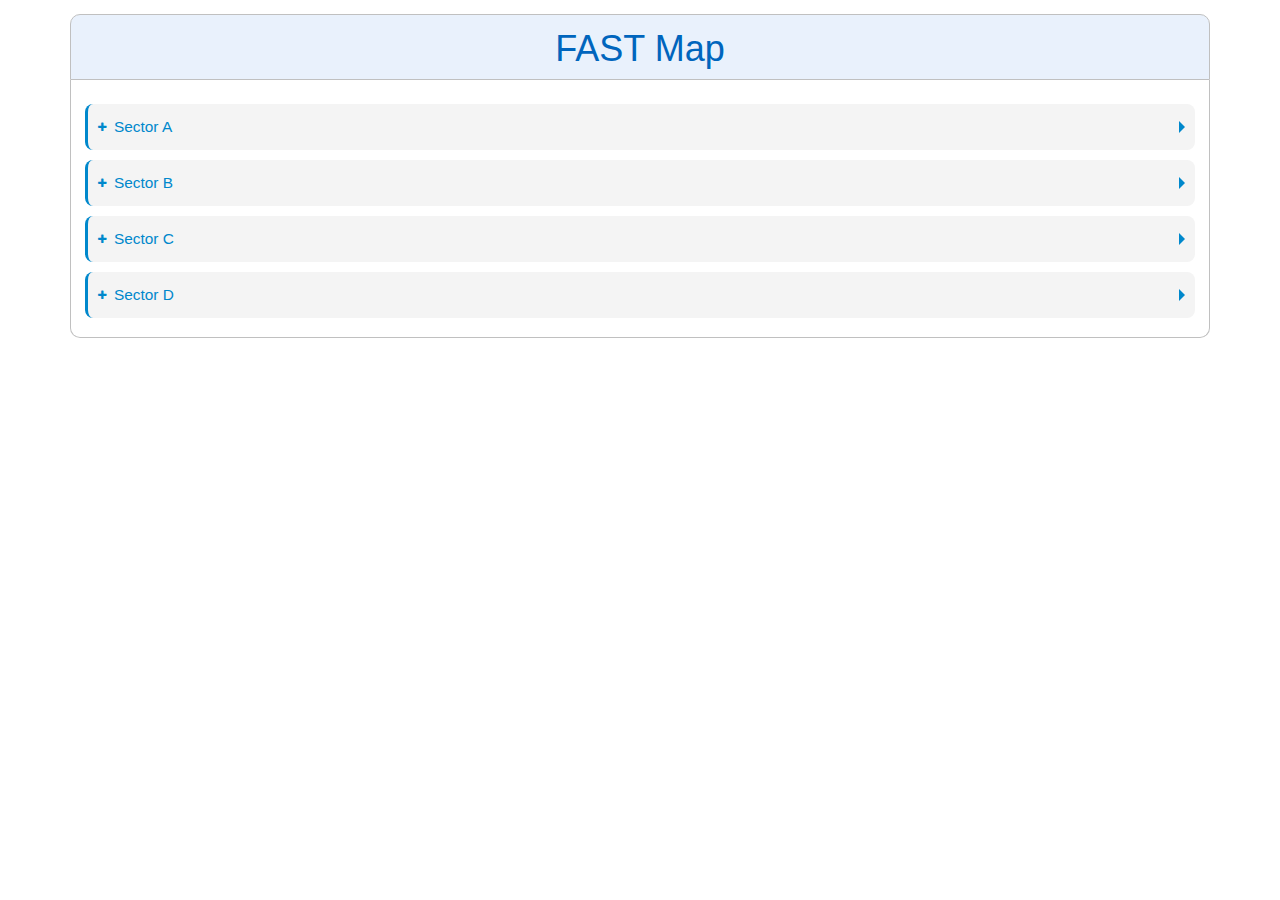
==== index.html @ 4dd38bc8 "Version 1 - Zoom & Pan with mouse only" ====
<!DOCTYPE html>
<html lang="en-GB">
<head>
<!--[if IE]>
    <meta http-equiv="X-UA-Compatible" content="IE=Edge">
<![endif]-->
<title>FAST Camposol Map</title>
<meta name="description" content="">
<meta name="keywords" content="">
<meta name="author" content="Brondic Gales">

<meta http-equiv="Content-Type" content="text/html;charset=UTF-8">
<meta name="viewport" content="width=device-width, initial-scale=1, maximum-scale=1">

<link rel="stylesheet" href="css/fonts/font-awesome/css/font-awesome.css">
<link href="css/custom.css" rel="stylesheet">

</head>

<body>
<div class="body">

<div role="main" class="main"><div class="container">
	<div class="row"><div class="col-md-12" style="text-align:center;"><div class="blue_top_cell"><h1>FAST Map</h1></div></div></div>
	<div class="row"><div class="col-md-12"><div class="toogle"><div class="white_bot_cell">
		<section class="toggle">
			<label>Sector A</label>
			<div class="toggle-content white_cell">
				<button class="btn btn-primary btn-lg" style="margin:0.25em;" onClick="storeData(1,0,'Alava');location.href='map.html';">Alava</button>
				<button class="btn btn-primary btn-lg" style="margin:0.25em;" onClick="storeData(1,1,'Albacete');location.href='map.html';">Albacete</button>
				<button class="btn btn-primary btn-lg" style="margin:0.25em;" onClick="storeData(1,2,'Alicante');location.href='map.html';">Alicante</button>
				<button class="btn btn-primary btn-lg" style="margin:0.25em;" onClick="storeData(1,3,'Almagro');location.href='map.html';">Almagro</button>
				<button class="btn btn-primary btn-lg" style="margin:0.25em;" onClick="storeData(1,4,'Almería');location.href='map.html';">Almería</button>
				<button class="btn btn-primary btn-lg" style="margin:0.25em;" onClick="storeData(1,5,'Andalucía');location.href='map.html';">Andalucía</button>
				<button class="btn btn-primary btn-lg" style="margin:0.25em;" onClick="storeData(1,6,'Ávila');location.href='map.html';">Ávila</button>
				<button class="btn btn-primary btn-lg" style="margin:0.25em;" onClick="storeData(1,7,'Badajoz');location.href='map.html';">Badajoz</button>
				<button class="btn btn-primary btn-lg" style="margin:0.25em;" onClick="storeData(1,8,'Barcelona');location.href='map.html';">Barcelona</button>
				<button class="btn btn-primary btn-lg" style="margin:0.25em;" onClick="storeData(1,9,'Bilbao');location.href='map.html';">Bilbao</button>
				<button class="btn btn-primary btn-lg" style="margin:0.25em;" onClick="storeData(1,10,'Burgos');location.href='map.html';">Burgos</button>
				<button class="btn btn-primary btn-lg" style="margin:0.25em;" onClick="storeData(1,11,'Cáceres');location.href='map.html';">Cáceres</button>
				<button class="btn btn-primary btn-lg" style="margin:0.25em;" onClick="storeData(1,12,'Cádiz');location.href='map.html';">Cádiz</button>
				<button class="btn btn-primary btn-lg" style="margin:0.25em;" onClick="storeData(1,13,'Castollon la Plana');location.href='map.html';">Castollon la Plana</button>
				<button class="btn btn-primary btn-lg" style="margin:0.25em;" onClick="storeData(1,14,'Cataluña');location.href='map.html';">Cataluña</button>
				<button class="btn btn-primary btn-lg" style="margin:0.25em;" onClick="storeData(1,15,'Ciudades Españolas');location.href='map.html';">Ciudades Españolas</button>
				<button class="btn btn-primary btn-lg" style="margin:0.25em;" onClick="storeData(1,16,'Córdoba');location.href='map.html';">Córdoba</button>
				<button class="btn btn-primary btn-lg" style="margin:0.25em;" onClick="storeData(1,17,'Cuenca');location.href='map.html';">Cuenca</button>
				<button class="btn btn-primary btn-lg" style="margin:0.25em;" onClick="storeData(1,18,'Galicia');location.href='map.html';">Galicia</button>
				<button class="btn btn-primary btn-lg" style="margin:0.25em;" onClick="storeData(1,19,'Gerona');location.href='map.html';">Gerona</button>
				<button class="btn btn-primary btn-lg" style="margin:0.25em;" onClick="storeData(1,20,'Granada');location.href='map.html';">Granada</button>
				<button class="btn btn-primary btn-lg" style="margin:0.25em;" onClick="storeData(1,21,'Guadalajara');location.href='map.html';">Guadalajara</button>
				<button class="btn btn-primary btn-lg" style="margin:0.25em;" onClick="storeData(1,22,'Huelva');location.href='map.html';">Huelva</button>
				<button class="btn btn-primary btn-lg" style="margin:0.25em;" onClick="storeData(1,23,'Huesca');location.href='map.html';">Huesca</button>
				<button class="btn btn-primary btn-lg" style="margin:0.25em;" onClick="storeData(1,24,'Jaén');location.href='map.html';">Jaén</button>
				<button class="btn btn-primary btn-lg" style="margin:0.25em;" onClick="storeData(1,25,'Jerez de Frontera');location.href='map.html';">Jerez de Frontera</button>
				<button class="btn btn-primary btn-lg" style="margin:0.25em;" onClick="storeData(1,26,'la Coruña');location.href='map.html';">la Coruña</button>
				<button class="btn btn-primary btn-lg" style="margin:0.25em;" onClick="storeData(1,27,'Lérida');location.href='map.html';">Lérida</button>
				<button class="btn btn-primary btn-lg" style="margin:0.25em;" onClick="storeData(1,28,'Logrono');location.href='map.html';">Logrono</button>
				<button class="btn btn-primary btn-lg" style="margin:0.25em;" onClick="storeData(1,29,'Lugo');location.href='map.html';">Lugo</button>
				<button class="btn btn-primary btn-lg" style="margin:0.25em;" onClick="storeData(1,30,'Madrid');location.href='map.html';">Madrid</button>
				<button class="btn btn-primary btn-lg" style="margin:0.25em;" onClick="storeData(1,31,'Málaga');location.href='map.html';">Málaga</button>
				<button class="btn btn-primary btn-lg" style="margin:0.25em;" onClick="storeData(1,32,'Merida');location.href='map.html';">Merida</button>
				<button class="btn btn-primary btn-lg" style="margin:0.25em;" onClick="storeData(1,33,'Orense');location.href='map.html';">Orense</button>
				<button class="btn btn-primary btn-lg" style="margin:0.25em;" onClick="storeData(1,34,'Pamplona');location.href='map.html';">Pamplona</button>
				<button class="btn btn-primary btn-lg" style="margin:0.25em;" onClick="storeData(1,35,'Pontevedra');location.href='map.html';">Pontevedra</button>
				<button class="btn btn-primary btn-lg" style="margin:0.25em;" onClick="storeData(1,36,'Saladillo');location.href='map.html';">Saladillo</button>
				<button class="btn btn-primary btn-lg" style="margin:0.25em;" onClick="storeData(1,37,'Salamanca');location.href='map.html';">Salamanca</button>
				<button class="btn btn-primary btn-lg" style="margin:0.25em;" onClick="storeData(1,38,'San Sebastián');location.href='map.html';">San Sebastián</button>
				<button class="btn btn-primary btn-lg" style="margin:0.25em;" onClick="storeData(1,39,'Santiago de Compostela');location.href='map.html';">Santiago de Compostela</button>
				<button class="btn btn-primary btn-lg" style="margin:0.25em;" onClick="storeData(1,40,'Segovia');location.href='map.html';">Segovia</button>
				<button class="btn btn-primary btn-lg" style="margin:0.25em;" onClick="storeData(1,41,'Sevilla');location.href='map.html';">Sevilla</button>
				<button class="btn btn-primary btn-lg" style="margin:0.25em;" onClick="storeData(1,42,'Soria');location.href='map.html';">Soria</button>
				<button class="btn btn-primary btn-lg" style="margin:0.25em;" onClick="storeData(1,43,'Tarancón');location.href='map.html';">Tarancón</button>
				<button class="btn btn-primary btn-lg" style="margin:0.25em;" onClick="storeData(1,44,'Tarragona');location.href='map.html';">Tarragona</button>
				<button class="btn btn-primary btn-lg" style="margin:0.25em;" onClick="storeData(1,45,'Teruel');location.href='map.html';">Teruel</button>
				<button class="btn btn-primary btn-lg" style="margin:0.25em;" onClick="storeData(1,46,'Toledo');location.href='map.html';">Toledo</button>
				<button class="btn btn-primary btn-lg" style="margin:0.25em;" onClick="storeData(1,47,'Trujillo');location.href='map.html';">Trujillo</button>
				<button class="btn btn-primary btn-lg" style="margin:0.25em;" onClick="storeData(1,48,'Valencia');location.href='map.html';">Valencia</button>
				<button class="btn btn-primary btn-lg" style="margin:0.25em;" onClick="storeData(1,49,'Valladolid');location.href='map.html';">Valladolid</button>
				<button class="btn btn-primary btn-lg" style="margin:0.25em;" onClick="storeData(1,50,'Vitoria');location.href='map.html';">Vitoria</button>
				<button class="btn btn-primary btn-lg" style="margin:0.25em;" onClick="storeData(1,51,'Zafra');location.href='map.html';">Zafra</button>
				<button class="btn btn-primary btn-lg" style="margin:0.25em;" onClick="storeData(1,52,'Zamora');location.href='map.html';">Zamora</button>
			</div>
		</section>
	
		<section class="toggle">
			<label>Sector B</label>
			<div class="toggle-content white_cell">
				<button class="btn btn-primary btn-lg" style="margin:0.25em;" onClick="storeData(2,0,'Abrucena');location.href='map.html';">Abrucena</button>
				<button class="btn btn-primary btn-lg" style="margin:0.25em;" onClick="storeData(2,1,'Adre');location.href='map.html';">Adre</button>
				<button class="btn btn-primary btn-lg" style="margin:0.25em;" onClick="storeData(2,2,'Albanchez');location.href='map.html';">Albanchez</button>
				<button class="btn btn-primary btn-lg" style="margin:0.25em;" onClick="storeData(2,3,'Albizia');location.href='map.html';">Albizia</button>
				<button class="btn btn-primary btn-lg" style="margin:0.25em;" onClick="storeData(2,4,'Albox');location.href='map.html';">Albox</button>
				<button class="btn btn-primary btn-lg" style="margin:0.25em;" onClick="storeData(2,5,'Alcolea');location.href='map.html';">Alcolea</button>
				<button class="btn btn-primary btn-lg" style="margin:0.25em;" onClick="storeData(2,6,'Alcontar');location.href='map.html';">Alcontar</button>
				<button class="btn btn-primary btn-lg" style="margin:0.25em;" onClick="storeData(2,7,'Alhabia');location.href='map.html';">Alhabia</button>
				<button class="btn btn-primary btn-lg" style="margin:0.25em;" onClick="storeData(2,8,'Alicun');location.href='map.html';">Alicun</button>
				<button class="btn btn-primary btn-lg" style="margin:0.25em;" onClick="storeData(2,9,'Antas');location.href='map.html';">Antas</button>
				<button class="btn btn-primary btn-lg" style="margin:0.25em;" onClick="storeData(2,10,'Arboleas');location.href='map.html';">Arboleas</button>
				<button class="btn btn-primary btn-lg" style="margin:0.25em;" onClick="storeData(2,11,'Avenida de los Covachos');location.href='map.html';">Avenida de los Covachos</button>
				<button class="btn btn-primary btn-lg" style="margin:0.25em;" onClick="storeData(2,12,'Bedar');location.href='map.html';">Bedar</button>
				<button class="btn btn-primary btn-lg" style="margin:0.25em;" onClick="storeData(2,13,'Berja');location.href='map.html';">Berja</button>
				<button class="btn btn-primary btn-lg" style="margin:0.25em;" onClick="storeData(2,14,'Cantoria');location.href='map.html';">Cantoria</button>
				<button class="btn btn-primary btn-lg" style="margin:0.25em;" onClick="storeData(2,15,'Cuervas de Almonzoia');location.href='map.html';">Cuervas de Almonzoia</button>
				<button class="btn btn-primary btn-lg" style="margin:0.25em;" onClick="storeData(2,16,'Cueva del Pelciego');location.href='map.html';">Cueva del Pelciego</button>
				<button class="btn btn-primary btn-lg" style="margin:0.25em;" onClick="storeData(2,17,'Cyclaman');location.href='map.html';">Cyclaman</button>
				<button class="btn btn-primary btn-lg" style="margin:0.25em;" onClick="storeData(2,18,'Ermita de Hornera');location.href='map.html';">Ermita de Hornera</button>
				<button class="btn btn-primary btn-lg" style="margin:0.25em;" onClick="storeData(2,19,'Ermita de la Penicas');location.href='map.html';">Ermita de la Penicas</button>
				<button class="btn btn-primary btn-lg" style="margin:0.25em;" onClick="storeData(2,20,'Finana');location.href='map.html';">Finana</button>
				<button class="btn btn-primary btn-lg" style="margin:0.25em;" onClick="storeData(2,21,'Fresno');location.href='map.html';">Fresno</button>
				<button class="btn btn-primary btn-lg" style="margin:0.25em;" onClick="storeData(2,22,'Helecho');location.href='map.html';">Helecho</button>
				<button class="btn btn-primary btn-lg" style="margin:0.25em;" onClick="storeData(2,23,'Jarra');location.href='map.html';">Jarra</button>
				<button class="btn btn-primary btn-lg" style="margin:0.25em;" onClick="storeData(2,24,'Lavanda');location.href='map.html';">Lavanda</button>
				<button class="btn btn-primary btn-lg" style="margin:0.25em;" onClick="storeData(2,25,'Punica');location.href='map.html';">Punica</button>
				<button class="btn btn-primary btn-lg" style="margin:0.25em;" onClick="storeData(2,26,'Sierra de la Torrecilla');location.href='map.html';">Sierra de la Torrecilla</button>
				<button class="btn btn-primary btn-lg" style="margin:0.25em;" onClick="storeData(2,27,'Tamariz');location.href='map.html';">Tamariz</button>
				<button class="btn btn-primary btn-lg" style="margin:0.25em;" onClick="storeData(2,28,'Travesia Ermita de Hornera');location.href='map.html';">Travesia Ermita de Hornera</button>
				<button class="btn btn-primary btn-lg" style="margin:0.25em;" onClick="storeData(2,29,'Virgen de la Cabeza');location.href='map.html';">Virgen de la Cabeza</button>
				<button class="btn btn-primary btn-lg" style="margin:0.25em;" onClick="storeData(2,30,'Virgen de la Labez');location.href='map.html';">Virgen de la Labez</button>
			</div>
		</section>
			
		<section class="toggle">
			<label>Sector C</label>
			<div class="toggle-content white_cell">
				<button class="btn btn-primary btn-lg" style="margin:0.25em;" onClick="storeData(3,0,'Avenida de los Covachos');location.href='map.html';">Avenida de los Covachos</button>
				<button class="btn btn-primary btn-lg" style="margin:0.25em;" onClick="storeData(3,1,'Albaida');location.href='map.html';">Albaida</button>
				<button class="btn btn-primary btn-lg" style="margin:0.25em;" onClick="storeData(3,2,'Alcala la Real');location.href='map.html';">Alcala la Real</button>
				<button class="btn btn-primary btn-lg" style="margin:0.25em;" onClick="storeData(3,3,'Alcaudete');location.href='map.html';">Alcaudete</button>
				<button class="btn btn-primary btn-lg" style="margin:0.25em;" onClick="storeData(3,4,'Aljibe');location.href='map.html';">Aljibe</button>
				<button class="btn btn-primary btn-lg" style="margin:0.25em;" onClick="storeData(3,5,'Alobe');location.href='map.html';">Alobe</button>
				<button class="btn btn-primary btn-lg" style="margin:0.25em;" onClick="storeData(3,6,'Andujar');location.href='map.html';">Andujar</button>
				<button class="btn btn-primary btn-lg" style="margin:0.25em;" onClick="storeData(3,7,'Aralia');location.href='map.html';">Aralia</button>
				<button class="btn btn-primary btn-lg" style="margin:0.25em;" onClick="storeData(3,8,'Araucarias');location.href='map.html';">Araucarias</button>
				<button class="btn btn-primary btn-lg" style="margin:0.25em;" onClick="storeData(3,9,'Arjona');location.href='map.html';">Arjona</button>
				<button class="btn btn-primary btn-lg" style="margin:0.25em;" onClick="storeData(3,10,'Aspilla');location.href='map.html';">Aspilla</button>
				<button class="btn btn-primary btn-lg" style="margin:0.25em;" onClick="storeData(3,11,'Azaleas');location.href='map.html';">Azaleas</button>
				<button class="btn btn-primary btn-lg" style="margin:0.25em;" onClick="storeData(3,12,'Baeza');location.href='map.html';">Baeza</button>
				<button class="btn btn-primary btn-lg" style="margin:0.25em;" onClick="storeData(3,13,'Bailen');location.href='map.html';">Bailen</button>
				<button class="btn btn-primary btn-lg" style="margin:0.25em;" onClick="storeData(3,14,'Beas del Segura');location.href='map.html';">Beas del Segura</button>
				<button class="btn btn-primary btn-lg" style="margin:0.25em;" onClick="storeData(3,15,'Begijar');location.href='map.html';">Begijar</button>
				<button class="btn btn-primary btn-lg" style="margin:0.25em;" onClick="storeData(3,16,'Bugambilla');location.href='map.html';">Bugambilla</button>
				<button class="btn btn-primary btn-lg" style="margin:0.25em;" onClick="storeData(3,17,'Castillo de San Juan');location.href='map.html';">Castillo de San Juan</button>
				<button class="btn btn-primary btn-lg" style="margin:0.25em;" onClick="storeData(3,18,'Castillo Mayorazgo Ascoy');location.href='map.html';">Castillo Mayorazgo Ascoy</button>
				<button class="btn btn-primary btn-lg" style="margin:0.25em;" onClick="storeData(3,19,'Cazoria');location.href='map.html';">Cazoria</button>
				<button class="btn btn-primary btn-lg" style="margin:0.25em;" onClick="storeData(3,20,'Chiclana');location.href='map.html';">Chiclana</button>
				<button class="btn btn-primary btn-lg" style="margin:0.25em;" onClick="storeData(3,21,'Embalse del Judio');location.href='map.html';">Embalse del Judio</button>
				<button class="btn btn-primary btn-lg" style="margin:0.25em;" onClick="storeData(3,22,'Frailes');location.href='map.html';">Frailes</button>
				<button class="btn btn-primary btn-lg" style="margin:0.25em;" onClick="storeData(3,23,'Huesa');location.href='map.html';">Huesa</button>
				<button class="btn btn-primary btn-lg" style="margin:0.25em;" onClick="storeData(3,24,'Ibiscum');location.href='map.html';">Ibiscum</button>
				<button class="btn btn-primary btn-lg" style="margin:0.25em;" onClick="storeData(3,25,'Jimena');location.href='map.html';">Jimena</button>
				<button class="btn btn-primary btn-lg" style="margin:0.25em;" onClick="storeData(3,26,'Jodar');location.href='map.html';">Jodar</button>
				<button class="btn btn-primary btn-lg" style="margin:0.25em;" onClick="storeData(3,27,'La Carolina');location.href='map.html';">La Carolina</button>
				<button class="btn btn-primary btn-lg" style="margin:0.25em;" onClick="storeData(3,28,'Lava');location.href='map.html';">Lava</button>
				<button class="btn btn-primary btn-lg" style="margin:0.25em;" onClick="storeData(3,29,'Lopera');location.href='map.html';">Lopera</button>
				<button class="btn btn-primary btn-lg" style="margin:0.25em;" onClick="storeData(3,30,'lris');location.href='map.html';">lris</button>
				<button class="btn btn-primary btn-lg" style="margin:0.25em;" onClick="storeData(3,31,'Martos');location.href='map.html';">Martos</button>
				<button class="btn btn-primary btn-lg" style="margin:0.25em;" onClick="storeData(3,32,'Pozo Alcon');location.href='map.html';">Pozo Alcon</button>
				<button class="btn btn-primary btn-lg" style="margin:0.25em;" onClick="storeData(3,33,'Puerto Lumbreas');location.href='map.html';">Puerto Lumbreas</button>
				<button class="btn btn-primary btn-lg" style="margin:0.25em;" onClick="storeData(3,34,'Quesada');location.href='map.html';">Quesada</button>
				<button class="btn btn-primary btn-lg" style="margin:0.25em;" onClick="storeData(3,35,'Retama');location.href='map.html';">Retama</button>
				<button class="btn btn-primary btn-lg" style="margin:0.25em;" onClick="storeData(3,36,'Santuario De La Fuensanta');location.href='map.html';">Santuario De La Fuensanta</button>
				<button class="btn btn-primary btn-lg" style="margin:0.25em;" onClick="storeData(3,37,'Siles');location.href='map.html';">Siles</button>
				<button class="btn btn-primary btn-lg" style="margin:0.25em;" onClick="storeData(3,38,'Ubeda');location.href='map.html';">Ubeda</button>
				<button class="btn btn-primary btn-lg" style="margin:0.25em;" onClick="storeData(3,39,'Yuca');location.href='map.html';">Yuca</button>
			</div>
		</section>

		<section class="toggle">
			<label>Sector D</label>
			<div class="toggle-content">
				<button class="btn btn-primary btn-lg" style="margin:0.25em;" onClick="storeData(4,0,'Avenida de los Covachos');location.href='map.html';">Avenida de los Covachos</button>
				<button class="btn btn-primary btn-lg" style="margin:0.25em;" onClick="storeData(4,1,'Abeduies');location.href='map.html';">Abeduies</button>
				<button class="btn btn-primary btn-lg" style="margin:0.25em;" onClick="storeData(4,2,'Acebos');location.href='map.html';">Acebos</button>
				<button class="btn btn-primary btn-lg" style="margin:0.25em;" onClick="storeData(4,3,'Ajedreas');location.href='map.html';">Ajedreas</button>
				<button class="btn btn-primary btn-lg" style="margin:0.25em;" onClick="storeData(4,4,'Albolot');location.href='map.html';">Albolot</button>
				<button class="btn btn-primary btn-lg" style="margin:0.25em;" onClick="storeData(4,5,'Alcivaras');location.href='map.html';">Alcivaras</button>
				<button class="btn btn-primary btn-lg" style="margin:0.25em;" onClick="storeData(4,6,'Alhendin');location.href='map.html';">Alhendin</button>
				<button class="btn btn-primary btn-lg" style="margin:0.25em;" onClick="storeData(4,7,'Alibunol');location.href='map.html';">Alibunol</button>
				<button class="btn btn-primary btn-lg" style="margin:0.25em;" onClick="storeData(4,8,'Armilla');location.href='map.html';">Armilla</button>
				<button class="btn btn-primary btn-lg" style="margin:0.25em;" onClick="storeData(4,9,'Atarfe');location.href='map.html';">Atarfe</button>
				<button class="btn btn-primary btn-lg" style="margin:0.25em;" onClick="storeData(4,10,'Babinas');location.href='map.html';">Babinas</button>
				<button class="btn btn-primary btn-lg" style="margin:0.25em;" onClick="storeData(4,11,'Baza');location.href='map.html';">Baza</button>
				<button class="btn btn-primary btn-lg" style="margin:0.25em;" onClick="storeData(4,12,'Benalua');location.href='map.html';">Benalua</button>
				<button class="btn btn-primary btn-lg" style="margin:0.25em;" onClick="storeData(4,13,'Berchules');location.href='map.html';">Berchules</button>
				<button class="btn btn-primary btn-lg" style="margin:0.25em;" onClick="storeData(4,14,'Brencas de Sicilia');location.href='map.html';">Brencas de Sicilia</button>
				<button class="btn btn-primary btn-lg" style="margin:0.25em;" onClick="storeData(4,15,'Bubion');location.href='map.html';">Bubion</button>
				<button class="btn btn-primary btn-lg" style="margin:0.25em;" onClick="storeData(4,16,'Buguistap');location.href='map.html';">Buguistap</button>
				<button class="btn btn-primary btn-lg" style="margin:0.25em;" onClick="storeData(4,17,'Cadiar');location.href='map.html';">Cadiar</button>
				<button class="btn btn-primary btn-lg" style="margin:0.25em;" onClick="storeData(4,18,'Calahonda');location.href='map.html';">Calahonda</button>
				<button class="btn btn-primary btn-lg" style="margin:0.25em;" onClick="storeData(4,19,'Canar');location.href='map.html';">Canar</button>
				<button class="btn btn-primary btn-lg" style="margin:0.25em;" onClick="storeData(4,20,'Caniles');location.href='map.html';">Caniles</button>
				<button class="btn btn-primary btn-lg" style="margin:0.25em;" onClick="storeData(4,21,'Capileira');location.href='map.html';">Capileira</button>
				<button class="btn btn-primary btn-lg" style="margin:0.25em;" onClick="storeData(4,22,'Castril');location.href='map.html';">Castril</button>
				<button class="btn btn-primary btn-lg" style="margin:0.25em;" onClick="storeData(4,23,'Cortes');location.href='map.html';">Cortes</button>
				<button class="btn btn-primary btn-lg" style="margin:0.25em;" onClick="storeData(4,24,'Cullar');location.href='map.html';">Cullar</button>
				<button class="btn btn-primary btn-lg" style="margin:0.25em;" onClick="storeData(4,25,'Darro');location.href='map.html';">Darro</button>
				<button class="btn btn-primary btn-lg" style="margin:0.25em;" onClick="storeData(4,26,'Diezma');location.href='map.html';">Diezma</button>
				<button class="btn btn-primary btn-lg" style="margin:0.25em;" onClick="storeData(4,27,'Durcal');location.href='map.html';">Durcal</button>
				<button class="btn btn-primary btn-lg" style="margin:0.25em;" onClick="storeData(4,28,'Esparraquera');location.href='map.html';">Esparraquera</button>
				<button class="btn btn-primary btn-lg" style="margin:0.25em;" onClick="storeData(4,29,'Fonelar');location.href='map.html';">Fonelar</button>
				<button class="btn btn-primary btn-lg" style="margin:0.25em;" onClick="storeData(4,30,'Frangulas');location.href='map.html';">Frangulas</button>
				<button class="btn btn-primary btn-lg" style="margin:0.25em;" onClick="storeData(4,31,'Fresnos');location.href='map.html';">Fresnos</button>
				<button class="btn btn-primary btn-lg" style="margin:0.25em;" onClick="storeData(4,32,'Fuente Vaqueros');location.href='map.html';">Fuente Vaqueros</button>
				<button class="btn btn-primary btn-lg" style="margin:0.25em;" onClick="storeData(4,33,'Gonafe');location.href='map.html';">Gonafe</button>
				<button class="btn btn-primary btn-lg" style="margin:0.25em;" onClick="storeData(4,34,'Gor');location.href='map.html';">Gor</button>
				<button class="btn btn-primary btn-lg" style="margin:0.25em;" onClick="storeData(4,35,'Graena');location.href='map.html';">Graena</button>
				<button class="btn btn-primary btn-lg" style="margin:0.25em;" onClick="storeData(4,36,'Guadix');location.href='map.html';">Guadix</button>
				<button class="btn btn-primary btn-lg" style="margin:0.25em;" onClick="storeData(4,37,'Havas');location.href='map.html';">Havas</button>
				<button class="btn btn-primary btn-lg" style="margin:0.25em;" onClick="storeData(4,38,'Hernan-Valle');location.href='map.html';">Hernan-Valle</button>
				<button class="btn btn-primary btn-lg" style="margin:0.25em;" onClick="storeData(4,39,'Huescar');location.href='map.html';">Huescar</button>
				<button class="btn btn-primary btn-lg" style="margin:0.25em;" onClick="storeData(4,40,'Juviles');location.href='map.html';">Juviles</button>
				<button class="btn btn-primary btn-lg" style="margin:0.25em;" onClick="storeData(4,41,'La Zubia');location.href='map.html';">La Zubia</button>
				<button class="btn btn-primary btn-lg" style="margin:0.25em;" onClick="storeData(4,42,'Lanjaron');location.href='map.html';">Lanjaron</button>
				<button class="btn btn-primary btn-lg" style="margin:0.25em;" onClick="storeData(4,43,'Lecrin');location.href='map.html';">Lecrin</button>
				<button class="btn btn-primary btn-lg" style="margin:0.25em;" onClick="storeData(4,44,'Loja');location.href='map.html';">Loja</button>
				<button class="btn btn-primary btn-lg" style="margin:0.25em;" onClick="storeData(4,45,'Lugros');location.href='map.html';">Lugros</button>
				<button class="btn btn-primary btn-lg" style="margin:0.25em;" onClick="storeData(4,46,'Maracena');location.href='map.html';">Maracena</button>
				<button class="btn btn-primary btn-lg" style="margin:0.25em;" onClick="storeData(4,47,'Mentas');location.href='map.html';">Mentas</button>
				<button class="btn btn-primary btn-lg" style="margin:0.25em;" onClick="storeData(4,48,'Monachil');location.href='map.html';">Monachil</button>
				<button class="btn btn-primary btn-lg" style="margin:0.25em;" onClick="storeData(4,49,'Mosquera');location.href='map.html';">Mosquera</button>
				<button class="btn btn-primary btn-lg" style="margin:0.25em;" onClick="storeData(4,50,'Motril');location.href='map.html';">Motril</button>
				<button class="btn btn-primary btn-lg" style="margin:0.25em;" onClick="storeData(4,51,'Murtas');location.href='map.html';">Murtas</button>
				<button class="btn btn-primary btn-lg" style="margin:0.25em;" onClick="storeData(4,52,'Nivar');location.href='map.html';">Nivar</button>
				<button class="btn btn-primary btn-lg" style="margin:0.25em;" onClick="storeData(4,53,'Nogales');location.href='map.html';">Nogales</button>
				<button class="btn btn-primary btn-lg" style="margin:0.25em;" onClick="storeData(4,54,'Orce');location.href='map.html';">Orce</button>
				<button class="btn btn-primary btn-lg" style="margin:0.25em;" onClick="storeData(4,55,'Orgiva');location.href='map.html';">Orgiva</button>
				<button class="btn btn-primary btn-lg" style="margin:0.25em;" onClick="storeData(4,56,'Padui');location.href='map.html';">Padui</button>
				<button class="btn btn-primary btn-lg" style="margin:0.25em;" onClick="storeData(4,57,'Pampaneira');location.href='map.html';">Pampaneira</button>
				<button class="btn btn-primary btn-lg" style="margin:0.25em;" onClick="storeData(4,58,'Piteras');location.href='map.html';">Piteras</button>
				<button class="btn btn-primary btn-lg" style="margin:0.25em;" onClick="storeData(4,59,'Polopos');location.href='map.html';">Polopos</button>
				<button class="btn btn-primary btn-lg" style="margin:0.25em;" onClick="storeData(4,60,'Purullena');location.href='map.html';">Purullena</button>
				<button class="btn btn-primary btn-lg" style="margin:0.25em;" onClick="storeData(4,61,'Quejigos');location.href='map.html';">Quejigos</button>
				<button class="btn btn-primary btn-lg" style="margin:0.25em;" onClick="storeData(4,62,'Robles');location.href='map.html';">Robles</button>
				<button class="btn btn-primary btn-lg" style="margin:0.25em;" onClick="storeData(4,63,'Romeros');location.href='map.html';">Romeros</button>
				<button class="btn btn-primary btn-lg" style="margin:0.25em;" onClick="storeData(4,64,'Salar');location.href='map.html';">Salar</button>
				<button class="btn btn-primary btn-lg" style="margin:0.25em;" onClick="storeData(4,65,'Salavias');location.href='map.html';">Salavias</button>
				<button class="btn btn-primary btn-lg" style="margin:0.25em;" onClick="storeData(4,66,'Salobrena');location.href='map.html';">Salobrena</button>
				<button class="btn btn-primary btn-lg" style="margin:0.25em;" onClick="storeData(4,67,'Salvias');location.href='map.html';">Salvias</button>
				<button class="btn btn-primary btn-lg" style="margin:0.25em;" onClick="storeData(4,68,'Serbales');location.href='map.html';">Serbales</button>
				<button class="btn btn-primary btn-lg" style="margin:0.25em;" onClick="storeData(4,69,'Sobrija');location.href='map.html';">Sobrija</button>
				<button class="btn btn-primary btn-lg" style="margin:0.25em;" onClick="storeData(4,70,'Soportujar');location.href='map.html';">Soportujar</button>
				<button class="btn btn-primary btn-lg" style="margin:0.25em;" onClick="storeData(4,71,'Sorvilan');location.href='map.html';">Sorvilan</button>
				<button class="btn btn-primary btn-lg" style="margin:0.25em;" onClick="storeData(4,72,'Tejos');location.href='map.html';">Tejos</button>
				<button class="btn btn-primary btn-lg" style="margin:0.25em;" onClick="storeData(4,73,'Torvicor');location.href='map.html';">Torvicor</button>
				<button class="btn btn-primary btn-lg" style="margin:0.25em;" onClick="storeData(4,74,'Travesia Baza');location.href='map.html';">Travesia Baza</button>
				<button class="btn btn-primary btn-lg" style="margin:0.25em;" onClick="storeData(4,75,'Treveles');location.href='map.html';">Treveles</button>
				<button class="btn btn-primary btn-lg" style="margin:0.25em;" onClick="storeData(4,76,'Vebrena');location.href='map.html';">Vebrena</button>
				<button class="btn btn-primary btn-lg" style="margin:0.25em;" onClick="storeData(4,77,'Violetas');location.href='map.html';">Violetas</button>
				<button class="btn btn-primary btn-lg" style="margin:0.25em;" onClick="storeData(4,78,'Vizniar');location.href='map.html';">Vizniar</button>
				<button class="btn btn-primary btn-lg" style="margin:0.25em;" onClick="storeData(4,79,'Zagra');location.href='map.html';">Zagra</button>
				<button class="btn btn-primary btn-lg" style="margin:0.25em;" onClick="storeData(4,80,'Zujar');location.href='map.html';">Zujar</button>
			</div>
		</section>
		
	</div></div></div></div>
	
</div></div>

</div>

<script> function storeData(map,calle,name){localStorage.setItem('map_number', map);localStorage.setItem('street_number', calle);localStorage.setItem('street_name', name);}</script>

<!-- Libs -->
<script src="js/jquery.js"></script>
<script src="js/plugins.js"></script>
<script src="js/bootstrap.js"></script>
<script src="js/jquery.validate.js"></script>
<script src="js/theme.js"></script>

</body>
</html>
---- css/custom.css ----
/* bootstrap */ html{font-family:sans-serif;-webkit-text-size-adjust:100%;-ms-text-size-adjust:100%}body{margin:0}article,aside,details,figcaption,figure,footer,header,hgroup,main,nav,section,summary{display:block}audio,canvas,progress,video{display:inline-block;vertical-align:baseline}audio:not([controls]){display:none;height:0}[hidden],template{display:none}a{background:0 0}a:active,a:hover{outline:0}abbr[title]{border-bottom:1px dotted}b,strong{font-weight:700}dfn{font-style:italic}h1{margin:.67em 0;font-size:2em}mark{color:#000;background:#ff0}small{font-size:80%}sub,sup{position:relative;font-size:75%;line-height:0;vertical-align:baseline}sup{top:-.5em}sub{bottom:-.25em}img{border:0}svg:not(:root){overflow:hidden}figure{margin:1em 40px}hr{height:0;-webkit-box-sizing:content-box;-moz-box-sizing:content-box;box-sizing:content-box}pre{overflow:auto}code,kbd,pre,samp{font-family:monospace,monospace;font-size:1em}button,input,optgroup,select,textarea{margin:0;font:inherit;color:inherit}button{overflow:visible}button,select{text-transform:none}button,html input[type=button],input[type=reset],input[type=submit]{-webkit-appearance:button;cursor:pointer}button[disabled],html input[disabled]{cursor:default}button::-moz-focus-inner,input::-moz-focus-inner{padding:0;border:0}input{line-height:normal}input[type=checkbox],input[type=radio]{-webkit-box-sizing:border-box;-moz-box-sizing:border-box;box-sizing:border-box;padding:0}input[type=number]::-webkit-inner-spin-button,input[type=number]::-webkit-outer-spin-button{height:auto}input[type=search]{-webkit-box-sizing:content-box;-moz-box-sizing:content-box;box-sizing:content-box;-webkit-appearance:textfield}input[type=search]::-webkit-search-cancel-button,input[type=search]::-webkit-search-decoration{-webkit-appearance:none}fieldset{padding:.35em .625em .75em;margin:0 2px;border:1px solid silver}legend{padding:0;border:0}textarea{overflow:auto}optgroup{font-weight:700}table{border-spacing:0;border-collapse:collapse}td,th{padding:0}@media print{*{color:#000!important;text-shadow:none!important;background:transparent!important;-webkit-box-shadow:none!important;box-shadow:none!important}a,a:visited{text-decoration:underline}a[href]:after{content:" (" attr(href) ")"}abbr[title]:after{content:" (" attr(title) ")"}a[href^="javascript:"]:after,a[href^="#"]:after{content:""}pre,blockquote{border:1px solid #999;page-break-inside:avoid}thead{display:table-header-group}tr,img{page-break-inside:avoid}img{max-width:100%!important}p,h2,h3{orphans:3;widows:3}h2,h3{page-break-after:avoid}select{background:#fff!important}.navbar{display:none}.table td,.table th{background-color:#fff!important}.btn>.caret,.dropup>.btn>.caret{border-top-color:#000!important}.label{border:1px solid #000}.table{border-collapse:collapse!important}.table-bordered th,.table-bordered td{border:1px solid #ddd!important}}@font-face{font-family:'Glyphicons Halflings';src:url(../fonts/glyphicons-halflings-regular.eot);src:url(../fonts/glyphicons-halflings-regular.eot?#iefix) format('embedded-opentype'),url(../fonts/glyphicons-halflings-regular.woff) format('woff'),url(../fonts/glyphicons-halflings-regular.ttf) format('truetype'),url(../fonts/glyphicons-halflings-regular.svg#glyphicons_halflingsregular) format('svg')}.glyphicon{position:relative;top:1px;display:inline-block;font-family:'Glyphicons Halflings';font-style:normal;font-weight:400;line-height:1;-webkit-font-smoothing:antialiased;-moz-osx-font-smoothing:grayscale}.glyphicon-asterisk:before{content:"\2a"}.glyphicon-plus:before{content:"\2b"}.glyphicon-euro:before{content:"\20ac"}.glyphicon-minus:before{content:"\2212"}.glyphicon-cloud:before{content:"\2601"}.glyphicon-envelope:before{content:"\2709"}.glyphicon-pencil:before{content:"\270f"}.glyphicon-glass:before{content:"\e001"}.glyphicon-music:before{content:"\e002"}.glyphicon-search:before{content:"\e003"}.glyphicon-heart:before{content:"\e005"}.glyphicon-star:before{content:"\e006"}.glyphicon-star-empty:before{content:"\e007"}.glyphicon-user:before{content:"\e008"}.glyphicon-film:before{content:"\e009"}.glyphicon-th-large:before{content:"\e010"}.glyphicon-th:before{content:"\e011"}.glyphicon-th-list:before{content:"\e012"}.glyphicon-ok:before{content:"\e013"}.glyphicon-remove:before{content:"\e014"}.glyphicon-zoom-in:before{content:"\e015"}.glyphicon-zoom-out:before{content:"\e016"}.glyphicon-off:before{content:"\e017"}.glyphicon-signal:before{content:"\e018"}.glyphicon-cog:before{content:"\e019"}.glyphicon-trash:before{content:"\e020"}.glyphicon-home:before{content:"\e021"}.glyphicon-file:before{content:"\e022"}.glyphicon-time:before{content:"\e023"}.glyphicon-road:before{content:"\e024"}.glyphicon-download-alt:before{content:"\e025"}.glyphicon-download:before{content:"\e026"}.glyphicon-upload:before{content:"\e027"}.glyphicon-inbox:before{content:"\e028"}.glyphicon-play-circle:before{content:"\e029"}.glyphicon-repeat:before{content:"\e030"}.glyphicon-refresh:before{content:"\e031"}.glyphicon-list-alt:before{content:"\e032"}.glyphicon-lock:before{content:"\e033"}.glyphicon-flag:before{content:"\e034"}.glyphicon-headphones:before{content:"\e035"}.glyphicon-volume-off:before{content:"\e036"}.glyphicon-volume-down:before{content:"\e037"}.glyphicon-volume-up:before{content:"\e038"}.glyphicon-qrcode:before{content:"\e039"}.glyphicon-barcode:before{content:"\e040"}.glyphicon-tag:before{content:"\e041"}.glyphicon-tags:before{content:"\e042"}.glyphicon-book:before{content:"\e043"}.glyphicon-bookmark:before{content:"\e044"}.glyphicon-print:before{content:"\e045"}.glyphicon-camera:before{content:"\e046"}.glyphicon-font:before{content:"\e047"}.glyphicon-bold:before{content:"\e048"}.glyphicon-italic:before{content:"\e049"}.glyphicon-text-height:before{content:"\e050"}.glyphicon-text-width:before{content:"\e051"}.glyphicon-align-left:before{content:"\e052"}.glyphicon-align-center:before{content:"\e053"}.glyphicon-align-right:before{content:"\e054"}.glyphicon-align-justify:before{content:"\e055"}.glyphicon-list:before{content:"\e056"}.glyphicon-indent-left:before{content:"\e057"}.glyphicon-indent-right:before{content:"\e058"}.glyphicon-facetime-video:before{content:"\e059"}.glyphicon-picture:before{content:"\e060"}.glyphicon-map-marker:before{content:"\e062"}.glyphicon-adjust:before{content:"\e063"}.glyphicon-tint:before{content:"\e064"}.glyphicon-edit:before{content:"\e065"}.glyphicon-share:before{content:"\e066"}.glyphicon-check:before{content:"\e067"}.glyphicon-move:before{content:"\e068"}.glyphicon-step-backward:before{content:"\e069"}.glyphicon-fast-backward:before{content:"\e070"}.glyphicon-backward:before{content:"\e071"}.glyphicon-play:before{content:"\e072"}.glyphicon-pause:before{content:"\e073"}.glyphicon-stop:before{content:"\e074"}.glyphicon-forward:before{content:"\e075"}.glyphicon-fast-forward:before{content:"\e076"}.glyphicon-step-forward:before{content:"\e077"}.glyphicon-eject:before{content:"\e078"}.glyphicon-chevron-left:before{content:"\e079"}.glyphicon-chevron-right:before{content:"\e080"}.glyphicon-plus-sign:before{content:"\e081"}.glyphicon-minus-sign:before{content:"\e082"}.glyphicon-remove-sign:before{content:"\e083"}.glyphicon-ok-sign:before{content:"\e084"}.glyphicon-question-sign:before{content:"\e085"}.glyphicon-info-sign:before{content:"\e086"}.glyphicon-screenshot:before{content:"\e087"}.glyphicon-remove-circle:before{content:"\e088"}.glyphicon-ok-circle:before{content:"\e089"}.glyphicon-ban-circle:before{content:"\e090"}.glyphicon-arrow-left:before{content:"\e091"}.glyphicon-arrow-right:before{content:"\e092"}.glyphicon-arrow-up:before{content:"\e093"}.glyphicon-arrow-down:before{content:"\e094"}.glyphicon-share-alt:before{content:"\e095"}.glyphicon-resize-full:before{content:"\e096"}.glyphicon-resize-small:before{content:"\e097"}.glyphicon-exclamation-sign:before{content:"\e101"}.glyphicon-gift:before{content:"\e102"}.glyphicon-leaf:before{content:"\e103"}.glyphicon-fire:before{content:"\e104"}.glyphicon-eye-open:before{content:"\e105"}.glyphicon-eye-close:before{content:"\e106"}.glyphicon-warning-sign:before{content:"\e107"}.glyphicon-plane:before{content:"\e108"}.glyphicon-calendar:before{content:"\e109"}.glyphicon-random:before{content:"\e110"}.glyphicon-comment:before{content:"\e111"}.glyphicon-magnet:before{content:"\e112"}.glyphicon-chevron-up:before{content:"\e113"}.glyphicon-chevron-down:before{content:"\e114"}.glyphicon-retweet:before{content:"\e115"}.glyphicon-shopping-cart:before{content:"\e116"}.glyphicon-folder-close:before{content:"\e117"}.glyphicon-folder-open:before{content:"\e118"}.glyphicon-resize-vertical:before{content:"\e119"}.glyphicon-resize-horizontal:before{content:"\e120"}.glyphicon-hdd:before{content:"\e121"}.glyphicon-bullhorn:before{content:"\e122"}.glyphicon-bell:before{content:"\e123"}.glyphicon-certificate:before{content:"\e124"}.glyphicon-thumbs-up:before{content:"\e125"}.glyphicon-thumbs-down:before{content:"\e126"}.glyphicon-hand-right:before{content:"\e127"}.glyphicon-hand-left:before{content:"\e128"}.glyphicon-hand-up:before{content:"\e129"}.glyphicon-hand-down:before{content:"\e130"}.glyphicon-circle-arrow-right:before{content:"\e131"}.glyphicon-circle-arrow-left:before{content:"\e132"}.glyphicon-circle-arrow-up:before{content:"\e133"}.glyphicon-circle-arrow-down:before{content:"\e134"}.glyphicon-globe:before{content:"\e135"}.glyphicon-wrench:before{content:"\e136"}.glyphicon-tasks:before{content:"\e137"}.glyphicon-filter:before{content:"\e138"}.glyphicon-briefcase:before{content:"\e139"}.glyphicon-fullscreen:before{content:"\e140"}.glyphicon-dashboard:before{content:"\e141"}.glyphicon-paperclip:before{content:"\e142"}.glyphicon-heart-empty:before{content:"\e143"}.glyphicon-link:before{content:"\e144"}.glyphicon-phone:before{content:"\e145"}.glyphicon-pushpin:before{content:"\e146"}.glyphicon-usd:before{content:"\e148"}.glyphicon-gbp:before{content:"\e149"}.glyphicon-sort:before{content:"\e150"}.glyphicon-sort-by-alphabet:before{content:"\e151"}.glyphicon-sort-by-alphabet-alt:before{content:"\e152"}.glyphicon-sort-by-order:before{content:"\e153"}.glyphicon-sort-by-order-alt:before{content:"\e154"}.glyphicon-sort-by-attributes:before{content:"\e155"}.glyphicon-sort-by-attributes-alt:before{content:"\e156"}.glyphicon-unchecked:before{content:"\e157"}.glyphicon-expand:before{content:"\e158"}.glyphicon-collapse-down:before{content:"\e159"}.glyphicon-collapse-up:before{content:"\e160"}.glyphicon-log-in:before{content:"\e161"}.glyphicon-flash:before{content:"\e162"}.glyphicon-log-out:before{content:"\e163"}.glyphicon-new-window:before{content:"\e164"}.glyphicon-record:before{content:"\e165"}.glyphicon-save:before{content:"\e166"}.glyphicon-open:before{content:"\e167"}.glyphicon-saved:before{content:"\e168"}.glyphicon-import:before{content:"\e169"}.glyphicon-export:before{content:"\e170"}.glyphicon-send:before{content:"\e171"}.glyphicon-floppy-disk:before{content:"\e172"}.glyphicon-floppy-saved:before{content:"\e173"}.glyphicon-floppy-remove:before{content:"\e174"}.glyphicon-floppy-save:before{content:"\e175"}.glyphicon-floppy-open:before{content:"\e176"}.glyphicon-credit-card:before{content:"\e177"}.glyphicon-transfer:before{content:"\e178"}.glyphicon-cutlery:before{content:"\e179"}.glyphicon-header:before{content:"\e180"}.glyphicon-compressed:before{content:"\e181"}.glyphicon-earphone:before{content:"\e182"}.glyphicon-phone-alt:before{content:"\e183"}.glyphicon-tower:before{content:"\e184"}.glyphicon-stats:before{content:"\e185"}.glyphicon-sd-video:before{content:"\e186"}.glyphicon-hd-video:before{content:"\e187"}.glyphicon-subtitles:before{content:"\e188"}.glyphicon-sound-stereo:before{content:"\e189"}.glyphicon-sound-dolby:before{content:"\e190"}.glyphicon-sound-5-1:before{content:"\e191"}.glyphicon-sound-6-1:before{content:"\e192"}.glyphicon-sound-7-1:before{content:"\e193"}.glyphicon-copyright-mark:before{content:"\e194"}.glyphicon-registration-mark:before{content:"\e195"}.glyphicon-cloud-download:before{content:"\e197"}.glyphicon-cloud-upload:before{content:"\e198"}.glyphicon-tree-conifer:before{content:"\e199"}.glyphicon-tree-deciduous:before{content:"\e200"}*{-webkit-box-sizing:border-box;-moz-box-sizing:border-box;box-sizing:border-box}:before,:after{-webkit-box-sizing:border-box;-moz-box-sizing:border-box;box-sizing:border-box}html{font-size:10px;-webkit-tap-highlight-color:rgba(0,0,0,0)}body{font-family:"Helvetica Neue",Helvetica,Arial,sans-serif;font-size:14px;line-height:1.42857143;color:#333;background-color:#fff}input,button,select,textarea{font-family:inherit;font-size:inherit;line-height:inherit}a{color:#428bca;text-decoration:none}a:hover,a:focus{color:#2a6496;text-decoration:underline}a:focus{outline:thin dotted;outline:5px auto -webkit-focus-ring-color;outline-offset:-2px}figure{margin:0}img{vertical-align:middle}.img-responsive,.thumbnail>img,.thumbnail a>img,.carousel-inner>.item>img,.carousel-inner>.item>a>img{display:block;width:100% \9;max-width:100%;height:auto}.img-rounded{border-radius:6px}.img-thumbnail{display:inline-block;width:100% \9;max-width:100%;height:auto;padding:4px;line-height:1.42857143;background-color:#fff;border:1px solid #ddd;border-radius:4px;-webkit-transition:all .2s ease-in-out;-o-transition:all .2s ease-in-out;transition:all .2s ease-in-out}.img-circle{border-radius:50%}hr{margin-top:20px;margin-bottom:20px;border:0;border-top:1px solid #eee}.sr-only{position:absolute;width:1px;height:1px;padding:0;margin:-1px;overflow:hidden;clip:rect(0,0,0,0);border:0}.sr-only-focusable:active,.sr-only-focusable:focus{position:static;width:auto;height:auto;margin:0;overflow:visible;clip:auto}h1,h2,h3,h4,h5,h6,.h1,.h2,.h3,.h4,.h5,.h6{font-family:inherit;font-weight:500;line-height:1.1;color:inherit}h1 small,h2 small,h3 small,h4 small,h5 small,h6 small,.h1 small,.h2 small,.h3 small,.h4 small,.h5 small,.h6 small,h1 .small,h2 .small,h3 .small,h4 .small,h5 .small,h6 .small,.h1 .small,.h2 .small,.h3 .small,.h4 .small,.h5 .small,.h6 .small{font-weight:400;line-height:1;color:#777}h1,.h1,h2,.h2,h3,.h3{margin-top:20px;margin-bottom:10px}h1 small,.h1 small,h2 small,.h2 small,h3 small,.h3 small,h1 .small,.h1 .small,h2 .small,.h2 .small,h3 .small,.h3 .small{font-size:65%}h4,.h4,h5,.h5,h6,.h6{margin-top:10px;margin-bottom:10px}h4 small,.h4 small,h5 small,.h5 small,h6 small,.h6 small,h4 .small,.h4 .small,h5 .small,.h5 .small,h6 .small,.h6 .small{font-size:75%}h1,.h1{font-size:36px}h2,.h2{font-size:30px}h3,.h3{font-size:24px}h4,.h4{font-size:18px}h5,.h5{font-size:14px}h6,.h6{font-size:12px}p{margin:0 0 10px}.lead{margin-bottom:20px;font-size:16px;font-weight:300;line-height:1.4}@media (min-width:768px){.lead{font-size:21px}}small,.small{font-size:85%}cite{font-style:normal}mark,.mark{padding:.2em;background-color:#fcf8e3}.text-left{text-align:left}.text-right{text-align:right}.text-center{text-align:center}.text-justify{text-align:justify}.text-nowrap{white-space:nowrap}.text-lowercase{text-transform:lowercase}.text-uppercase{text-transform:uppercase}.text-capitalize{text-transform:capitalize}.text-muted{color:#777}.text-primary{color:#428bca}a.text-primary:hover{color:#3071a9}.text-success{color:#3c763d}a.text-success:hover{color:#2b542c}.text-info{color:#31708f}a.text-info:hover{color:#245269}.text-warning{color:#8a6d3b}a.text-warning:hover{color:#66512c}.text-danger{color:#a94442}a.text-danger:hover{color:#843534}.bg-primary{color:#fff;background-color:#428bca}a.bg-primary:hover{background-color:#3071a9}.bg-success{background-color:#dff0d8}a.bg-success:hover{background-color:#c1e2b3}.bg-info{background-color:#d9edf7}a.bg-info:hover{background-color:#afd9ee}.bg-warning{background-color:#fcf8e3}a.bg-warning:hover{background-color:#f7ecb5}.bg-danger{background-color:#f2dede}a.bg-danger:hover{background-color:#e4b9b9}.page-header{padding-bottom:9px;margin:40px 0 20px;border-bottom:1px solid #eee}ul,ol{margin-top:0;margin-bottom:10px}ul ul,ol ul,ul ol,ol ol{margin-bottom:0}.list-unstyled{padding-left:0;list-style:none}.list-inline{padding-left:0;margin-left:-5px;list-style:none}.list-inline>li{display:inline-block;padding-right:5px;padding-left:5px}dl{margin-top:0;margin-bottom:20px}dt,dd{line-height:1.42857143}dt{font-weight:700}dd{margin-left:0}@media (min-width:768px){.dl-horizontal dt{float:left;width:160px;overflow:hidden;clear:left;text-align:right;text-overflow:ellipsis;white-space:nowrap}.dl-horizontal dd{margin-left:180px}}abbr[title],abbr[data-original-title]{cursor:help;border-bottom:1px dotted #777}.initialism{font-size:90%;text-transform:uppercase}blockquote{padding:10px 20px;margin:0 0 20px;font-size:17.5px;border-left:5px solid #eee}blockquote p:last-child,blockquote ul:last-child,blockquote ol:last-child{margin-bottom:0}blockquote footer,blockquote small,blockquote .small{display:block;font-size:80%;line-height:1.42857143;color:#777}blockquote footer:before,blockquote small:before,blockquote .small:before{content:'\2014 \00A0'}.blockquote-reverse,blockquote.pull-right{padding-right:15px;padding-left:0;text-align:right;border-right:5px solid #eee;border-left:0}.blockquote-reverse footer:before,blockquote.pull-right footer:before,.blockquote-reverse small:before,blockquote.pull-right small:before,.blockquote-reverse .small:before,blockquote.pull-right .small:before{content:''}.blockquote-reverse footer:after,blockquote.pull-right footer:after,.blockquote-reverse small:after,blockquote.pull-right small:after,.blockquote-reverse .small:after,blockquote.pull-right .small:after{content:'\00A0 \2014'}blockquote:before,blockquote:after{content:""}address{margin-bottom:20px;font-style:normal;line-height:1.42857143}code,kbd,pre,samp{font-family:Menlo,Monaco,Consolas,"Courier New",monospace}code{padding:2px 4px;font-size:90%;color:#c7254e;background-color:#f9f2f4;border-radius:4px}kbd{padding:2px 4px;font-size:90%;color:#fff;background-color:#333;border-radius:3px;-webkit-box-shadow:inset 0 -1px 0 rgba(0,0,0,.25);box-shadow:inset 0 -1px 0 rgba(0,0,0,.25)}kbd kbd{padding:0;font-size:100%;-webkit-box-shadow:none;box-shadow:none}pre{display:block;padding:9.5px;margin:0 0 10px;font-size:13px;line-height:1.42857143;color:#333;word-break:break-all;word-wrap:break-word;background-color:#f5f5f5;border:1px solid #ccc;border-radius:4px}pre code{padding:0;font-size:inherit;color:inherit;white-space:pre-wrap;background-color:transparent;border-radius:0}.pre-scrollable{max-height:340px;overflow-y:scroll}.container{padding-right:15px;padding-left:15px;margin-right:auto;margin-left:auto}@media (min-width:768px){.container{width:750px}}@media (min-width:992px){.container{width:970px}}@media (min-width:1200px){.container{width:1170px}}.container-fluid{padding-right:15px;padding-left:15px;margin-right:auto;margin-left:auto}.row{margin-right:-15px;margin-left:-15px}.col-xs-1,.col-sm-1,.col-md-1,.col-lg-1,.col-xs-2,.col-sm-2,.col-md-2,.col-lg-2,.col-xs-3,.col-sm-3,.col-md-3,.col-lg-3,.col-xs-4,.col-sm-4,.col-md-4,.col-lg-4,.col-xs-5,.col-sm-5,.col-md-5,.col-lg-5,.col-xs-6,.col-sm-6,.col-md-6,.col-lg-6,.col-xs-7,.col-sm-7,.col-md-7,.col-lg-7,.col-xs-8,.col-sm-8,.col-md-8,.col-lg-8,.col-xs-9,.col-sm-9,.col-md-9,.col-lg-9,.col-xs-10,.col-sm-10,.col-md-10,.col-lg-10,.col-xs-11,.col-sm-11,.col-md-11,.col-lg-11,.col-xs-12,.col-sm-12,.col-md-12,.col-lg-12{position:relative;min-height:1px;padding-right:15px;padding-left:15px}.col-xs-1,.col-xs-2,.col-xs-3,.col-xs-4,.col-xs-5,.col-xs-6,.col-xs-7,.col-xs-8,.col-xs-9,.col-xs-10,.col-xs-11,.col-xs-12{float:left}.col-xs-12{width:100%}.col-xs-11{width:91.66666667%}.col-xs-10{width:83.33333333%}.col-xs-9{width:75%}.col-xs-8{width:66.66666667%}.col-xs-7{width:58.33333333%}.col-xs-6{width:50%}.col-xs-5{width:41.66666667%}.col-xs-4{width:33.33333333%}.col-xs-3{width:25%}.col-xs-2{width:16.66666667%}.col-xs-1{width:8.33333333%}.col-xs-pull-12{right:100%}.col-xs-pull-11{right:91.66666667%}.col-xs-pull-10{right:83.33333333%}.col-xs-pull-9{right:75%}.col-xs-pull-8{right:66.66666667%}.col-xs-pull-7{right:58.33333333%}.col-xs-pull-6{right:50%}.col-xs-pull-5{right:41.66666667%}.col-xs-pull-4{right:33.33333333%}.col-xs-pull-3{right:25%}.col-xs-pull-2{right:16.66666667%}.col-xs-pull-1{right:8.33333333%}.col-xs-pull-0{right:auto}.col-xs-push-12{left:100%}.col-xs-push-11{left:91.66666667%}.col-xs-push-10{left:83.33333333%}.col-xs-push-9{left:75%}.col-xs-push-8{left:66.66666667%}.col-xs-push-7{left:58.33333333%}.col-xs-push-6{left:50%}.col-xs-push-5{left:41.66666667%}.col-xs-push-4{left:33.33333333%}.col-xs-push-3{left:25%}.col-xs-push-2{left:16.66666667%}.col-xs-push-1{left:8.33333333%}.col-xs-push-0{left:auto}.col-xs-offset-12{margin-left:100%}.col-xs-offset-11{margin-left:91.66666667%}.col-xs-offset-10{margin-left:83.33333333%}.col-xs-offset-9{margin-left:75%}.col-xs-offset-8{margin-left:66.66666667%}.col-xs-offset-7{margin-left:58.33333333%}.col-xs-offset-6{margin-left:50%}.col-xs-offset-5{margin-left:41.66666667%}.col-xs-offset-4{margin-left:33.33333333%}.col-xs-offset-3{margin-left:25%}.col-xs-offset-2{margin-left:16.66666667%}.col-xs-offset-1{margin-left:8.33333333%}.col-xs-offset-0{margin-left:0}@media (min-width:768px){.col-sm-1,.col-sm-2,.col-sm-3,.col-sm-4,.col-sm-5,.col-sm-6,.col-sm-7,.col-sm-8,.col-sm-9,.col-sm-10,.col-sm-11,.col-sm-12{float:left}.col-sm-12{width:100%}.col-sm-11{width:91.66666667%}.col-sm-10{width:83.33333333%}.col-sm-9{width:75%}.col-sm-8{width:66.66666667%}.col-sm-7{width:58.33333333%}.col-sm-6{width:50%}.col-sm-5{width:41.66666667%}.col-sm-4{width:33.33333333%}.col-sm-3{width:25%}.col-sm-2{width:16.66666667%}.col-sm-1{width:8.33333333%}.col-sm-pull-12{right:100%}.col-sm-pull-11{right:91.66666667%}.col-sm-pull-10{right:83.33333333%}.col-sm-pull-9{right:75%}.col-sm-pull-8{right:66.66666667%}.col-sm-pull-7{right:58.33333333%}.col-sm-pull-6{right:50%}.col-sm-pull-5{right:41.66666667%}.col-sm-pull-4{right:33.33333333%}.col-sm-pull-3{right:25%}.col-sm-pull-2{right:16.66666667%}.col-sm-pull-1{right:8.33333333%}.col-sm-pull-0{right:auto}.col-sm-push-12{left:100%}.col-sm-push-11{left:91.66666667%}.col-sm-push-10{left:83.33333333%}.col-sm-push-9{left:75%}.col-sm-push-8{left:66.66666667%}.col-sm-push-7{left:58.33333333%}.col-sm-push-6{left:50%}.col-sm-push-5{left:41.66666667%}.col-sm-push-4{left:33.33333333%}.col-sm-push-3{left:25%}.col-sm-push-2{left:16.66666667%}.col-sm-push-1{left:8.33333333%}.col-sm-push-0{left:auto}.col-sm-offset-12{margin-left:100%}.col-sm-offset-11{margin-left:91.66666667%}.col-sm-offset-10{margin-left:83.33333333%}.col-sm-offset-9{margin-left:75%}.col-sm-offset-8{margin-left:66.66666667%}.col-sm-offset-7{margin-left:58.33333333%}.col-sm-offset-6{margin-left:50%}.col-sm-offset-5{margin-left:41.66666667%}.col-sm-offset-4{margin-left:33.33333333%}.col-sm-offset-3{margin-left:25%}.col-sm-offset-2{margin-left:16.66666667%}.col-sm-offset-1{margin-left:8.33333333%}.col-sm-offset-0{margin-left:0}}@media (min-width:992px){.col-md-1,.col-md-2,.col-md-3,.col-md-4,.col-md-5,.col-md-6,.col-md-7,.col-md-8,.col-md-9,.col-md-10,.col-md-11,.col-md-12{float:left}.col-md-12{width:100%}.col-md-11{width:91.66666667%}.col-md-10{width:83.33333333%}.col-md-9{width:75%}.col-md-8{width:66.66666667%}.col-md-7{width:58.33333333%}.col-md-6{width:50%}.col-md-5{width:41.66666667%}.col-md-4{width:33.33333333%}.col-md-3{width:25%}.col-md-2{width:16.66666667%}.col-md-1{width:8.33333333%}.col-md-pull-12{right:100%}.col-md-pull-11{right:91.66666667%}.col-md-pull-10{right:83.33333333%}.col-md-pull-9{right:75%}.col-md-pull-8{right:66.66666667%}.col-md-pull-7{right:58.33333333%}.col-md-pull-6{right:50%}.col-md-pull-5{right:41.66666667%}.col-md-pull-4{right:33.33333333%}.col-md-pull-3{right:25%}.col-md-pull-2{right:16.66666667%}.col-md-pull-1{right:8.33333333%}.col-md-pull-0{right:auto}.col-md-push-12{left:100%}.col-md-push-11{left:91.66666667%}.col-md-push-10{left:83.33333333%}.col-md-push-9{left:75%}.col-md-push-8{left:66.66666667%}.col-md-push-7{left:58.33333333%}.col-md-push-6{left:50%}.col-md-push-5{left:41.66666667%}.col-md-push-4{left:33.33333333%}.col-md-push-3{left:25%}.col-md-push-2{left:16.66666667%}.col-md-push-1{left:8.33333333%}.col-md-push-0{left:auto}.col-md-offset-12{margin-left:100%}.col-md-offset-11{margin-left:91.66666667%}.col-md-offset-10{margin-left:83.33333333%}.col-md-offset-9{margin-left:75%}.col-md-offset-8{margin-left:66.66666667%}.col-md-offset-7{margin-left:58.33333333%}.col-md-offset-6{margin-left:50%}.col-md-offset-5{margin-left:41.66666667%}.col-md-offset-4{margin-left:33.33333333%}.col-md-offset-3{margin-left:25%}.col-md-offset-2{margin-left:16.66666667%}.col-md-offset-1{margin-left:8.33333333%}.col-md-offset-0{margin-left:0}}@media (min-width:1200px){.col-lg-1,.col-lg-2,.col-lg-3,.col-lg-4,.col-lg-5,.col-lg-6,.col-lg-7,.col-lg-8,.col-lg-9,.col-lg-10,.col-lg-11,.col-lg-12{float:left}.col-lg-12{width:100%}.col-lg-11{width:91.66666667%}.col-lg-10{width:83.33333333%}.col-lg-9{width:75%}.col-lg-8{width:66.66666667%}.col-lg-7{width:58.33333333%}.col-lg-6{width:50%}.col-lg-5{width:41.66666667%}.col-lg-4{width:33.33333333%}.col-lg-3{width:25%}.col-lg-2{width:16.66666667%}.col-lg-1{width:8.33333333%}.col-lg-pull-12{right:100%}.col-lg-pull-11{right:91.66666667%}.col-lg-pull-10{right:83.33333333%}.col-lg-pull-9{right:75%}.col-lg-pull-8{right:66.66666667%}.col-lg-pull-7{right:58.33333333%}.col-lg-pull-6{right:50%}.col-lg-pull-5{right:41.66666667%}.col-lg-pull-4{right:33.33333333%}.col-lg-pull-3{right:25%}.col-lg-pull-2{right:16.66666667%}.col-lg-pull-1{right:8.33333333%}.col-lg-pull-0{right:auto}.col-lg-push-12{left:100%}.col-lg-push-11{left:91.66666667%}.col-lg-push-10{left:83.33333333%}.col-lg-push-9{left:75%}.col-lg-push-8{left:66.66666667%}.col-lg-push-7{left:58.33333333%}.col-lg-push-6{left:50%}.col-lg-push-5{left:41.66666667%}.col-lg-push-4{left:33.33333333%}.col-lg-push-3{left:25%}.col-lg-push-2{left:16.66666667%}.col-lg-push-1{left:8.33333333%}.col-lg-push-0{left:auto}.col-lg-offset-12{margin-left:100%}.col-lg-offset-11{margin-left:91.66666667%}.col-lg-offset-10{margin-left:83.33333333%}.col-lg-offset-9{margin-left:75%}.col-lg-offset-8{margin-left:66.66666667%}.col-lg-offset-7{margin-left:58.33333333%}.col-lg-offset-6{margin-left:50%}.col-lg-offset-5{margin-left:41.66666667%}.col-lg-offset-4{margin-left:33.33333333%}.col-lg-offset-3{margin-left:25%}.col-lg-offset-2{margin-left:16.66666667%}.col-lg-offset-1{margin-left:8.33333333%}.col-lg-offset-0{margin-left:0}}table{background-color:transparent}th{text-align:left}.table{width:100%;max-width:100%;margin-bottom:20px}.table>thead>tr>th,.table>tbody>tr>th,.table>tfoot>tr>th,.table>thead>tr>td,.table>tbody>tr>td,.table>tfoot>tr>td{padding:8px;line-height:1.42857143;vertical-align:top;border-top:1px solid #ddd}.table>thead>tr>th{vertical-align:bottom;border-bottom:2px solid #ddd}.table>caption+thead>tr:first-child>th,.table>colgroup+thead>tr:first-child>th,.table>thead:first-child>tr:first-child>th,.table>caption+thead>tr:first-child>td,.table>colgroup+thead>tr:first-child>td,.table>thead:first-child>tr:first-child>td{border-top:0}.table>tbody+tbody{border-top:2px solid #ddd}.table .table{background-color:#fff}.table-condensed>thead>tr>th,.table-condensed>tbody>tr>th,.table-condensed>tfoot>tr>th,.table-condensed>thead>tr>td,.table-condensed>tbody>tr>td,.table-condensed>tfoot>tr>td{padding:5px}.table-bordered{border:1px solid #ddd}.table-bordered>thead>tr>th,.table-bordered>tbody>tr>th,.table-bordered>tfoot>tr>th,.table-bordered>thead>tr>td,.table-bordered>tbody>tr>td,.table-bordered>tfoot>tr>td{border:1px solid #ddd}.table-bordered>thead>tr>th,.table-bordered>thead>tr>td{border-bottom-width:2px}.table-striped>tbody>tr:nth-child(odd)>td,.table-striped>tbody>tr:nth-child(odd)>th{background-color:#f9f9f9}.table-hover>tbody>tr:hover>td,.table-hover>tbody>tr:hover>th{background-color:#f5f5f5}table col[class*=col-]{position:static;display:table-column;float:none}table td[class*=col-],table th[class*=col-]{position:static;display:table-cell;float:none}.table>thead>tr>td.active,.table>tbody>tr>td.active,.table>tfoot>tr>td.active,.table>thead>tr>th.active,.table>tbody>tr>th.active,.table>tfoot>tr>th.active,.table>thead>tr.active>td,.table>tbody>tr.active>td,.table>tfoot>tr.active>td,.table>thead>tr.active>th,.table>tbody>tr.active>th,.table>tfoot>tr.active>th{background-color:#f5f5f5}.table-hover>tbody>tr>td.active:hover,.table-hover>tbody>tr>th.active:hover,.table-hover>tbody>tr.active:hover>td,.table-hover>tbody>tr:hover>.active,.table-hover>tbody>tr.active:hover>th{background-color:#e8e8e8}.table>thead>tr>td.success,.table>tbody>tr>td.success,.table>tfoot>tr>td.success,.table>thead>tr>th.success,.table>tbody>tr>th.success,.table>tfoot>tr>th.success,.table>thead>tr.success>td,.table>tbody>tr.success>td,.table>tfoot>tr.success>td,.table>thead>tr.success>th,.table>tbody>tr.success>th,.table>tfoot>tr.success>th{background-color:#dff0d8}.table-hover>tbody>tr>td.success:hover,.table-hover>tbody>tr>th.success:hover,.table-hover>tbody>tr.success:hover>td,.table-hover>tbody>tr:hover>.success,.table-hover>tbody>tr.success:hover>th{background-color:#d0e9c6}.table>thead>tr>td.info,.table>tbody>tr>td.info,.table>tfoot>tr>td.info,.table>thead>tr>th.info,.table>tbody>tr>th.info,.table>tfoot>tr>th.info,.table>thead>tr.info>td,.table>tbody>tr.info>td,.table>tfoot>tr.info>td,.table>thead>tr.info>th,.table>tbody>tr.info>th,.table>tfoot>tr.info>th{background-color:#d9edf7}.table-hover>tbody>tr>td.info:hover,.table-hover>tbody>tr>th.info:hover,.table-hover>tbody>tr.info:hover>td,.table-hover>tbody>tr:hover>.info,.table-hover>tbody>tr.info:hover>th{background-color:#c4e3f3}.table>thead>tr>td.warning,.table>tbody>tr>td.warning,.table>tfoot>tr>td.warning,.table>thead>tr>th.warning,.table>tbody>tr>th.warning,.table>tfoot>tr>th.warning,.table>thead>tr.warning>td,.table>tbody>tr.warning>td,.table>tfoot>tr.warning>td,.table>thead>tr.warning>th,.table>tbody>tr.warning>th,.table>tfoot>tr.warning>th{background-color:#fcf8e3}.table-hover>tbody>tr>td.warning:hover,.table-hover>tbody>tr>th.warning:hover,.table-hover>tbody>tr.warning:hover>td,.table-hover>tbody>tr:hover>.warning,.table-hover>tbody>tr.warning:hover>th{background-color:#faf2cc}.table>thead>tr>td.danger,.table>tbody>tr>td.danger,.table>tfoot>tr>td.danger,.table>thead>tr>th.danger,.table>tbody>tr>th.danger,.table>tfoot>tr>th.danger,.table>thead>tr.danger>td,.table>tbody>tr.danger>td,.table>tfoot>tr.danger>td,.table>thead>tr.danger>th,.table>tbody>tr.danger>th,.table>tfoot>tr.danger>th{background-color:#f2dede}.table-hover>tbody>tr>td.danger:hover,.table-hover>tbody>tr>th.danger:hover,.table-hover>tbody>tr.danger:hover>td,.table-hover>tbody>tr:hover>.danger,.table-hover>tbody>tr.danger:hover>th{background-color:#ebcccc}@media screen and (max-width:767px){.table-responsive{width:100%;margin-bottom:15px;overflow-x:auto;overflow-y:hidden;-webkit-overflow-scrolling:touch;-ms-overflow-style:-ms-autohiding-scrollbar;border:1px solid #ddd}.table-responsive>.table{margin-bottom:0}.table-responsive>.table>thead>tr>th,.table-responsive>.table>tbody>tr>th,.table-responsive>.table>tfoot>tr>th,.table-responsive>.table>thead>tr>td,.table-responsive>.table>tbody>tr>td,.table-responsive>.table>tfoot>tr>td{white-space:nowrap}.table-responsive>.table-bordered{border:0}.table-responsive>.table-bordered>thead>tr>th:first-child,.table-responsive>.table-bordered>tbody>tr>th:first-child,.table-responsive>.table-bordered>tfoot>tr>th:first-child,.table-responsive>.table-bordered>thead>tr>td:first-child,.table-responsive>.table-bordered>tbody>tr>td:first-child,.table-responsive>.table-bordered>tfoot>tr>td:first-child{border-left:0}.table-responsive>.table-bordered>thead>tr>th:last-child,.table-responsive>.table-bordered>tbody>tr>th:last-child,.table-responsive>.table-bordered>tfoot>tr>th:last-child,.table-responsive>.table-bordered>thead>tr>td:last-child,.table-responsive>.table-bordered>tbody>tr>td:last-child,.table-responsive>.table-bordered>tfoot>tr>td:last-child{border-right:0}.table-responsive>.table-bordered>tbody>tr:last-child>th,.table-responsive>.table-bordered>tfoot>tr:last-child>th,.table-responsive>.table-bordered>tbody>tr:last-child>td,.table-responsive>.table-bordered>tfoot>tr:last-child>td{border-bottom:0}}label{display:inline-block;max-width:100%;margin-bottom:5px;font-weight:700}input[type=search]{-webkit-box-sizing:border-box;-moz-box-sizing:border-box;box-sizing:border-box}input[type=radio],input[type=checkbox]{margin:4px 0 0;margin-top:1px \9;line-height:normal}input[type=file]{display:block}input[type=range]{display:block;width:100%}select[multiple],select[size]{height:auto}input[type=file]:focus,input[type=radio]:focus,input[type=checkbox]:focus{outline:thin dotted;outline:5px auto -webkit-focus-ring-color;outline-offset:-2px}output{display:block;padding-top:7px;font-size:14px;line-height:1.42857143;color:#555}.form-control{display:block;width:100%;height:34px;padding:6px 12px;font-size:14px;line-height:1.42857143;color:#555;background-color:#fff;background-image:none;border:1px solid #ccc;border-radius:4px;-webkit-box-shadow:inset 0 1px 1px rgba(0,0,0,.075);box-shadow:inset 0 1px 1px rgba(0,0,0,.075);-webkit-transition:border-color ease-in-out .15s,-webkit-box-shadow ease-in-out .15s;-o-transition:border-color ease-in-out .15s,box-shadow ease-in-out .15s;transition:border-color ease-in-out .15s,box-shadow ease-in-out .15s}.form-control:focus{border-color:#66afe9;outline:0;-webkit-box-shadow:inset 0 1px 1px rgba(0,0,0,.075),0 0 8px rgba(102,175,233,.6);box-shadow:inset 0 1px 1px rgba(0,0,0,.075),0 0 8px rgba(102,175,233,.6)}.form-control::-moz-placeholder{color:#777;opacity:1}.form-control:-ms-input-placeholder{color:#777}.form-control::-webkit-input-placeholder{color:#777}.form-control[disabled],.form-control[readonly],fieldset[disabled] .form-control{cursor:not-allowed;background-color:#eee;opacity:1}textarea.form-control{height:auto}input[type=search]{-webkit-appearance:none}input[type=date],input[type=time],input[type=datetime-local],input[type=month]{line-height:34px;line-height:1.42857143 \0}input[type=date].input-sm,input[type=time].input-sm,input[type=datetime-local].input-sm,input[type=month].input-sm{line-height:30px}input[type=date].input-lg,input[type=time].input-lg,input[type=datetime-local].input-lg,input[type=month].input-lg{line-height:46px}.form-group{margin-bottom:15px}.radio,.checkbox{position:relative;display:block;min-height:20px;margin-top:10px;margin-bottom:10px}.radio label,.checkbox label{padding-left:20px;margin-bottom:0;font-weight:400;cursor:pointer}.radio input[type=radio],.radio-inline input[type=radio],.checkbox input[type=checkbox],.checkbox-inline input[type=checkbox]{position:absolute;margin-top:4px \9;margin-left:-20px}.radio+.radio,.checkbox+.checkbox{margin-top:-5px}.radio-inline,.checkbox-inline{display:inline-block;padding-left:20px;margin-bottom:0;font-weight:400;vertical-align:middle;cursor:pointer}.radio-inline+.radio-inline,.checkbox-inline+.checkbox-inline{margin-top:0;margin-left:10px}input[type=radio][disabled],input[type=checkbox][disabled],input[type=radio].disabled,input[type=checkbox].disabled,fieldset[disabled] input[type=radio],fieldset[disabled] input[type=checkbox]{cursor:not-allowed}.radio-inline.disabled,.checkbox-inline.disabled,fieldset[disabled] .radio-inline,fieldset[disabled] .checkbox-inline{cursor:not-allowed}.radio.disabled label,.checkbox.disabled label,fieldset[disabled] .radio label,fieldset[disabled] .checkbox label{cursor:not-allowed}.form-control-static{padding-top:7px;padding-bottom:7px;margin-bottom:0}.form-control-static.input-lg,.form-control-static.input-sm{padding-right:0;padding-left:0}.input-sm,.form-horizontal .form-group-sm .form-control{height:30px;padding:5px 10px;font-size:12px;line-height:1.5;border-radius:3px}select.input-sm{height:30px;line-height:30px}textarea.input-sm,select[multiple].input-sm{height:auto}.input-lg,.form-horizontal .form-group-lg .form-control{height:46px;padding:10px 16px;font-size:18px;line-height:1.33;border-radius:6px}select.input-lg{height:46px;line-height:46px}textarea.input-lg,select[multiple].input-lg{height:auto}.has-feedback{position:relative}.has-feedback .form-control{padding-right:42.5px}.form-control-feedback{position:absolute;top:25px;right:0;z-index:2;display:block;width:34px;height:34px;line-height:34px;text-align:center}.input-lg+.form-control-feedback{width:46px;height:46px;line-height:46px}.input-sm+.form-control-feedback{width:30px;height:30px;line-height:30px}.has-success .help-block,.has-success .control-label,.has-success .radio,.has-success .checkbox,.has-success .radio-inline,.has-success .checkbox-inline{color:#3c763d}.has-success .form-control{border-color:#3c763d;-webkit-box-shadow:inset 0 1px 1px rgba(0,0,0,.075);box-shadow:inset 0 1px 1px rgba(0,0,0,.075)}.has-success .form-control:focus{border-color:#2b542c;-webkit-box-shadow:inset 0 1px 1px rgba(0,0,0,.075),0 0 6px #67b168;box-shadow:inset 0 1px 1px rgba(0,0,0,.075),0 0 6px #67b168}.has-success .input-group-addon{color:#3c763d;background-color:#dff0d8;border-color:#3c763d}.has-success .form-control-feedback{color:#3c763d}.has-warning .help-block,.has-warning .control-label,.has-warning .radio,.has-warning .checkbox,.has-warning .radio-inline,.has-warning .checkbox-inline{color:#8a6d3b}.has-warning .form-control{border-color:#8a6d3b;-webkit-box-shadow:inset 0 1px 1px rgba(0,0,0,.075);box-shadow:inset 0 1px 1px rgba(0,0,0,.075)}.has-warning .form-control:focus{border-color:#66512c;-webkit-box-shadow:inset 0 1px 1px rgba(0,0,0,.075),0 0 6px #c0a16b;box-shadow:inset 0 1px 1px rgba(0,0,0,.075),0 0 6px #c0a16b}.has-warning .input-group-addon{color:#8a6d3b;background-color:#fcf8e3;border-color:#8a6d3b}.has-warning .form-control-feedback{color:#8a6d3b}.has-error .help-block,.has-error .control-label,.has-error .radio,.has-error .checkbox,.has-error .radio-inline,.has-error .checkbox-inline{color:#a94442}.has-error .form-control{border-color:#a94442;-webkit-box-shadow:inset 0 1px 1px rgba(0,0,0,.075);box-shadow:inset 0 1px 1px rgba(0,0,0,.075)}.has-error .form-control:focus{border-color:#843534;-webkit-box-shadow:inset 0 1px 1px rgba(0,0,0,.075),0 0 6px #ce8483;box-shadow:inset 0 1px 1px rgba(0,0,0,.075),0 0 6px #ce8483}.has-error .input-group-addon{color:#a94442;background-color:#f2dede;border-color:#a94442}.has-error .form-control-feedback{color:#a94442}.has-feedback label.sr-only~.form-control-feedback{top:0}.help-block{display:block;margin-top:5px;margin-bottom:10px;color:#737373}@media (min-width:768px){.form-inline .form-group{display:inline-block;margin-bottom:0;vertical-align:middle}.form-inline .form-control{display:inline-block;width:auto;vertical-align:middle}.form-inline .input-group{display:inline-table;vertical-align:middle}.form-inline .input-group .input-group-addon,.form-inline .input-group .input-group-btn,.form-inline .input-group .form-control{width:auto}.form-inline .input-group>.form-control{width:100%}.form-inline .control-label{margin-bottom:0;vertical-align:middle}.form-inline .radio,.form-inline .checkbox{display:inline-block;margin-top:0;margin-bottom:0;vertical-align:middle}.form-inline .radio label,.form-inline .checkbox label{padding-left:0}.form-inline .radio input[type=radio],.form-inline .checkbox input[type=checkbox]{position:relative;margin-left:0}.form-inline .has-feedback .form-control-feedback{top:0}}.form-horizontal .radio,.form-horizontal .checkbox,.form-horizontal .radio-inline,.form-horizontal .checkbox-inline{padding-top:7px;margin-top:0;margin-bottom:0}.form-horizontal .radio,.form-horizontal .checkbox{min-height:27px}.form-horizontal .form-group{margin-right:-15px;margin-left:-15px}@media (min-width:768px){.form-horizontal .control-label{padding-top:7px;margin-bottom:0;text-align:right}}.form-horizontal .has-feedback .form-control-feedback{top:0;right:15px}@media (min-width:768px){.form-horizontal .form-group-lg .control-label{padding-top:14.3px}}@media (min-width:768px){.form-horizontal .form-group-sm .control-label{padding-top:6px}}.btn{display:inline-block;padding:6px 12px;margin-bottom:0;font-size:14px;font-weight:400;line-height:1.42857143;text-align:center;white-space:nowrap;vertical-align:middle;cursor:pointer;-webkit-user-select:none;-moz-user-select:none;-ms-user-select:none;user-select:none;background-image:none;border:1px solid transparent;border-radius:4px}.btn:focus,.btn:active:focus,.btn.active:focus{outline:thin dotted;outline:5px auto -webkit-focus-ring-color;outline-offset:-2px}.btn:hover,.btn:focus{color:#333;text-decoration:none}.btn:active,.btn.active{background-image:none;outline:0;-webkit-box-shadow:inset 0 3px 5px rgba(0,0,0,.125);box-shadow:inset 0 3px 5px rgba(0,0,0,.125)}.btn.disabled,.btn[disabled],fieldset[disabled] .btn{pointer-events:none;cursor:not-allowed;filter:alpha(opacity=65);-webkit-box-shadow:none;box-shadow:none;opacity:.65}.btn-default{color:#333;background-color:#fff;border-color:#ccc}.btn-default:hover,.btn-default:focus,.btn-default:active,.btn-default.active,.open>.dropdown-toggle.btn-default{color:#333;background-color:#e6e6e6;border-color:#adadad}.btn-default:active,.btn-default.active,.open>.dropdown-toggle.btn-default{background-image:none}.btn-default.disabled,.btn-default[disabled],fieldset[disabled] .btn-default,.btn-default.disabled:hover,.btn-default[disabled]:hover,fieldset[disabled] .btn-default:hover,.btn-default.disabled:focus,.btn-default[disabled]:focus,fieldset[disabled] .btn-default:focus,.btn-default.disabled:active,.btn-default[disabled]:active,fieldset[disabled] .btn-default:active,.btn-default.disabled.active,.btn-default[disabled].active,fieldset[disabled] .btn-default.active{background-color:#fff;border-color:#ccc}.btn-default .badge{color:#fff;background-color:#333}.btn-primary{color:#fff;background-color:#428bca;border-color:#357ebd}.btn-primary:hover,.btn-primary:focus,.btn-primary:active,.btn-primary.active,.open>.dropdown-toggle.btn-primary{color:#fff;background-color:#3071a9;border-color:#285e8e}.btn-primary:active,.btn-primary.active,.open>.dropdown-toggle.btn-primary{background-image:none}.btn-primary.disabled,.btn-primary[disabled],fieldset[disabled] .btn-primary,.btn-primary.disabled:hover,.btn-primary[disabled]:hover,fieldset[disabled] .btn-primary:hover,.btn-primary.disabled:focus,.btn-primary[disabled]:focus,fieldset[disabled] .btn-primary:focus,.btn-primary.disabled:active,.btn-primary[disabled]:active,fieldset[disabled] .btn-primary:active,.btn-primary.disabled.active,.btn-primary[disabled].active,fieldset[disabled] .btn-primary.active{background-color:#428bca;border-color:#357ebd}.btn-primary .badge{color:#428bca;background-color:#fff}.btn-success{color:#fff;background-color:#5cb85c;border-color:#4cae4c}.btn-success:hover,.btn-success:focus,.btn-success:active,.btn-success.active,.open>.dropdown-toggle.btn-success{color:#fff;background-color:#449d44;border-color:#398439}.btn-success:active,.btn-success.active,.open>.dropdown-toggle.btn-success{background-image:none}.btn-success.disabled,.btn-success[disabled],fieldset[disabled] .btn-success,.btn-success.disabled:hover,.btn-success[disabled]:hover,fieldset[disabled] .btn-success:hover,.btn-success.disabled:focus,.btn-success[disabled]:focus,fieldset[disabled] .btn-success:focus,.btn-success.disabled:active,.btn-success[disabled]:active,fieldset[disabled] .btn-success:active,.btn-success.disabled.active,.btn-success[disabled].active,fieldset[disabled] .btn-success.active{background-color:#5cb85c;border-color:#4cae4c}.btn-success .badge{color:#5cb85c;background-color:#fff}.btn-info{color:#fff;background-color:#5bc0de;border-color:#46b8da}.btn-info:hover,.btn-info:focus,.btn-info:active,.btn-info.active,.open>.dropdown-toggle.btn-info{color:#fff;background-color:#31b0d5;border-color:#269abc}.btn-info:active,.btn-info.active,.open>.dropdown-toggle.btn-info{background-image:none}.btn-info.disabled,.btn-info[disabled],fieldset[disabled] .btn-info,.btn-info.disabled:hover,.btn-info[disabled]:hover,fieldset[disabled] .btn-info:hover,.btn-info.disabled:focus,.btn-info[disabled]:focus,fieldset[disabled] .btn-info:focus,.btn-info.disabled:active,.btn-info[disabled]:active,fieldset[disabled] .btn-info:active,.btn-info.disabled.active,.btn-info[disabled].active,fieldset[disabled] .btn-info.active{background-color:#5bc0de;border-color:#46b8da}.btn-info .badge{color:#5bc0de;background-color:#fff}.btn-warning{color:#fff;background-color:#f0ad4e;border-color:#eea236}.btn-warning:hover,.btn-warning:focus,.btn-warning:active,.btn-warning.active,.open>.dropdown-toggle.btn-warning{color:#fff;background-color:#ec971f;border-color:#d58512}.btn-warning:active,.btn-warning.active,.open>.dropdown-toggle.btn-warning{background-image:none}.btn-warning.disabled,.btn-warning[disabled],fieldset[disabled] .btn-warning,.btn-warning.disabled:hover,.btn-warning[disabled]:hover,fieldset[disabled] .btn-warning:hover,.btn-warning.disabled:focus,.btn-warning[disabled]:focus,fieldset[disabled] .btn-warning:focus,.btn-warning.disabled:active,.btn-warning[disabled]:active,fieldset[disabled] .btn-warning:active,.btn-warning.disabled.active,.btn-warning[disabled].active,fieldset[disabled] .btn-warning.active{background-color:#f0ad4e;border-color:#eea236}.btn-warning .badge{color:#f0ad4e;background-color:#fff}.btn-danger{color:#fff;background-color:#d9534f;border-color:#d43f3a}.btn-danger:hover,.btn-danger:focus,.btn-danger:active,.btn-danger.active,.open>.dropdown-toggle.btn-danger{color:#fff;background-color:#c9302c;border-color:#ac2925}.btn-danger:active,.btn-danger.active,.open>.dropdown-toggle.btn-danger{background-image:none}.btn-danger.disabled,.btn-danger[disabled],fieldset[disabled] .btn-danger,.btn-danger.disabled:hover,.btn-danger[disabled]:hover,fieldset[disabled] .btn-danger:hover,.btn-danger.disabled:focus,.btn-danger[disabled]:focus,fieldset[disabled] .btn-danger:focus,.btn-danger.disabled:active,.btn-danger[disabled]:active,fieldset[disabled] .btn-danger:active,.btn-danger.disabled.active,.btn-danger[disabled].active,fieldset[disabled] .btn-danger.active{background-color:#d9534f;border-color:#d43f3a}.btn-danger .badge{color:#d9534f;background-color:#fff}.btn-link{font-weight:400;color:#428bca;cursor:pointer;border-radius:0}.btn-link,.btn-link:active,.btn-link[disabled],fieldset[disabled] .btn-link{background-color:transparent;-webkit-box-shadow:none;box-shadow:none}.btn-link,.btn-link:hover,.btn-link:focus,.btn-link:active{border-color:transparent}.btn-link:hover,.btn-link:focus{color:#2a6496;text-decoration:underline;background-color:transparent}.btn-link[disabled]:hover,fieldset[disabled] .btn-link:hover,.btn-link[disabled]:focus,fieldset[disabled] .btn-link:focus{color:#777;text-decoration:none}.btn-lg,.btn-group-lg>.btn{padding:10px 16px;font-size:18px;line-height:1.33;border-radius:6px}.btn-sm,.btn-group-sm>.btn{padding:5px 10px;font-size:12px;line-height:1.5;border-radius:3px}.btn-xs,.btn-group-xs>.btn{padding:1px 5px;font-size:12px;line-height:1.5;border-radius:3px}.btn-block{display:block;width:100%}.btn-block+.btn-block{margin-top:5px}input[type=submit].btn-block,input[type=reset].btn-block,input[type=button].btn-block{width:100%}.fade{opacity:0;-webkit-transition:opacity .15s linear;-o-transition:opacity .15s linear;transition:opacity .15s linear}.fade.in{opacity:1}.collapse{display:none}.collapse.in{display:block}tr.collapse.in{display:table-row}tbody.collapse.in{display:table-row-group}.collapsing{position:relative;height:0;overflow:hidden;-webkit-transition:height .35s ease;-o-transition:height .35s ease;transition:height .35s ease}.caret{display:inline-block;width:0;height:0;margin-left:2px;vertical-align:middle;border-top:4px solid;border-right:4px solid transparent;border-left:4px solid transparent}.dropdown{position:relative}.dropdown-toggle:focus{outline:0}.dropdown-menu{position:absolute;top:100%;left:0;z-index:1000;display:none;float:left;min-width:160px;padding:5px 0;margin:2px 0 0;font-size:14px;text-align:left;list-style:none;background-color:#fff;-webkit-background-clip:padding-box;background-clip:padding-box;border:1px solid #ccc;border:1px solid rgba(0,0,0,.15);border-radius:4px;-webkit-box-shadow:0 6px 12px rgba(0,0,0,.175);box-shadow:0 6px 12px rgba(0,0,0,.175)}.dropdown-menu.pull-right{right:0;left:auto}.dropdown-menu .divider{height:1px;margin:9px 0;overflow:hidden;background-color:#e5e5e5}.dropdown-menu>li>a{display:block;padding:3px 20px;clear:both;font-weight:400;line-height:1.42857143;color:#333;white-space:nowrap}.dropdown-menu>li>a:hover,.dropdown-menu>li>a:focus{color:#262626;text-decoration:none;background-color:#f5f5f5}.dropdown-menu>.active>a,.dropdown-menu>.active>a:hover,.dropdown-menu>.active>a:focus{color:#fff;text-decoration:none;background-color:#428bca;outline:0}.dropdown-menu>.disabled>a,.dropdown-menu>.disabled>a:hover,.dropdown-menu>.disabled>a:focus{color:#777}.dropdown-menu>.disabled>a:hover,.dropdown-menu>.disabled>a:focus{text-decoration:none;cursor:not-allowed;background-color:transparent;background-image:none;filter:progid:DXImageTransform.Microsoft.gradient(enabled=false)}.open>.dropdown-menu{display:block}.open>a{outline:0}.dropdown-menu-right{right:0;left:auto}.dropdown-menu-left{right:auto;left:0}.dropdown-header{display:block;padding:3px 20px;font-size:12px;line-height:1.42857143;color:#777;white-space:nowrap}.dropdown-backdrop{position:fixed;top:0;right:0;bottom:0;left:0;z-index:990}.pull-right>.dropdown-menu{right:0;left:auto}.dropup .caret,.navbar-fixed-bottom .dropdown .caret{content:"";border-top:0;border-bottom:4px solid}.dropup .dropdown-menu,.navbar-fixed-bottom .dropdown .dropdown-menu{top:auto;bottom:100%;margin-bottom:1px}@media (min-width:768px){.navbar-right .dropdown-menu{right:0;left:auto}.navbar-right .dropdown-menu-left{right:auto;left:0}}.btn-group,.btn-group-vertical{position:relative;display:inline-block;vertical-align:middle}.btn-group>.btn,.btn-group-vertical>.btn{position:relative;float:left}.btn-group>.btn:hover,.btn-group-vertical>.btn:hover,.btn-group>.btn:focus,.btn-group-vertical>.btn:focus,.btn-group>.btn:active,.btn-group-vertical>.btn:active,.btn-group>.btn.active,.btn-group-vertical>.btn.active{z-index:2}.btn-group>.btn:focus,.btn-group-vertical>.btn:focus{outline:0}.btn-group .btn+.btn,.btn-group .btn+.btn-group,.btn-group .btn-group+.btn,.btn-group .btn-group+.btn-group{margin-left:-1px}.btn-toolbar{margin-left:-5px}.btn-toolbar .btn-group,.btn-toolbar .input-group{float:left}.btn-toolbar>.btn,.btn-toolbar>.btn-group,.btn-toolbar>.input-group{margin-left:5px}.btn-group>.btn:not(:first-child):not(:last-child):not(.dropdown-toggle){border-radius:0}.btn-group>.btn:first-child{margin-left:0}.btn-group>.btn:first-child:not(:last-child):not(.dropdown-toggle){border-top-right-radius:0;border-bottom-right-radius:0}.btn-group>.btn:last-child:not(:first-child),.btn-group>.dropdown-toggle:not(:first-child){border-top-left-radius:0;border-bottom-left-radius:0}.btn-group>.btn-group{float:left}.btn-group>.btn-group:not(:first-child):not(:last-child)>.btn{border-radius:0}.btn-group>.btn-group:first-child>.btn:last-child,.btn-group>.btn-group:first-child>.dropdown-toggle{border-top-right-radius:0;border-bottom-right-radius:0}.btn-group>.btn-group:last-child>.btn:first-child{border-top-left-radius:0;border-bottom-left-radius:0}.btn-group .dropdown-toggle:active,.btn-group.open .dropdown-toggle{outline:0}.btn-group>.btn+.dropdown-toggle{padding-right:8px;padding-left:8px}.btn-group>.btn-lg+.dropdown-toggle{padding-right:12px;padding-left:12px}.btn-group.open .dropdown-toggle{-webkit-box-shadow:inset 0 3px 5px rgba(0,0,0,.125);box-shadow:inset 0 3px 5px rgba(0,0,0,.125)}.btn-group.open .dropdown-toggle.btn-link{-webkit-box-shadow:none;box-shadow:none}.btn .caret{margin-left:0}.btn-lg .caret{border-width:5px 5px 0;border-bottom-width:0}.dropup .btn-lg .caret{border-width:0 5px 5px}.btn-group-vertical>.btn,.btn-group-vertical>.btn-group,.btn-group-vertical>.btn-group>.btn{display:block;float:none;width:100%;max-width:100%}.btn-group-vertical>.btn-group>.btn{float:none}.btn-group-vertical>.btn+.btn,.btn-group-vertical>.btn+.btn-group,.btn-group-vertical>.btn-group+.btn,.btn-group-vertical>.btn-group+.btn-group{margin-top:-1px;margin-left:0}.btn-group-vertical>.btn:not(:first-child):not(:last-child){border-radius:0}.btn-group-vertical>.btn:first-child:not(:last-child){border-top-right-radius:4px;border-bottom-right-radius:0;border-bottom-left-radius:0}.btn-group-vertical>.btn:last-child:not(:first-child){border-top-left-radius:0;border-top-right-radius:0;border-bottom-left-radius:4px}.btn-group-vertical>.btn-group:not(:first-child):not(:last-child)>.btn{border-radius:0}.btn-group-vertical>.btn-group:first-child:not(:last-child)>.btn:last-child,.btn-group-vertical>.btn-group:first-child:not(:last-child)>.dropdown-toggle{border-bottom-right-radius:0;border-bottom-left-radius:0}.btn-group-vertical>.btn-group:last-child:not(:first-child)>.btn:first-child{border-top-left-radius:0;border-top-right-radius:0}.btn-group-justified{display:table;width:100%;table-layout:fixed;border-collapse:separate}.btn-group-justified>.btn,.btn-group-justified>.btn-group{display:table-cell;float:none;width:1%}.btn-group-justified>.btn-group .btn{width:100%}.btn-group-justified>.btn-group .dropdown-menu{left:auto}[data-toggle=buttons]>.btn>input[type=radio],[data-toggle=buttons]>.btn>input[type=checkbox]{position:absolute;z-index:-1;filter:alpha(opacity=0);opacity:0}.input-group{position:relative;display:table;border-collapse:separate}.input-group[class*=col-]{float:none;padding-right:0;padding-left:0}.input-group .form-control{position:relative;z-index:2;float:left;width:100%;margin-bottom:0}.input-group-lg>.form-control,.input-group-lg>.input-group-addon,.input-group-lg>.input-group-btn>.btn{height:46px;padding:10px 16px;font-size:18px;line-height:1.33;border-radius:6px}select.input-group-lg>.form-control,select.input-group-lg>.input-group-addon,select.input-group-lg>.input-group-btn>.btn{height:46px;line-height:46px}textarea.input-group-lg>.form-control,textarea.input-group-lg>.input-group-addon,textarea.input-group-lg>.input-group-btn>.btn,select[multiple].input-group-lg>.form-control,select[multiple].input-group-lg>.input-group-addon,select[multiple].input-group-lg>.input-group-btn>.btn{height:auto}.input-group-sm>.form-control,.input-group-sm>.input-group-addon,.input-group-sm>.input-group-btn>.btn{height:30px;padding:5px 10px;font-size:12px;line-height:1.5;border-radius:3px}select.input-group-sm>.form-control,select.input-group-sm>.input-group-addon,select.input-group-sm>.input-group-btn>.btn{height:30px;line-height:30px}textarea.input-group-sm>.form-control,textarea.input-group-sm>.input-group-addon,textarea.input-group-sm>.input-group-btn>.btn,select[multiple].input-group-sm>.form-control,select[multiple].input-group-sm>.input-group-addon,select[multiple].input-group-sm>.input-group-btn>.btn{height:auto}.input-group-addon,.input-group-btn,.input-group .form-control{display:table-cell}.input-group-addon:not(:first-child):not(:last-child),.input-group-btn:not(:first-child):not(:last-child),.input-group .form-control:not(:first-child):not(:last-child){border-radius:0}.input-group-addon,.input-group-btn{width:1%;white-space:nowrap;vertical-align:middle}.input-group-addon{padding:6px 12px;font-size:14px;font-weight:400;line-height:1;color:#555;text-align:center;background-color:#eee;border:1px solid #ccc;border-radius:4px}.input-group-addon.input-sm{padding:5px 10px;font-size:12px;border-radius:3px}.input-group-addon.input-lg{padding:10px 16px;font-size:18px;border-radius:6px}.input-group-addon input[type=radio],.input-group-addon input[type=checkbox]{margin-top:0}.input-group .form-control:first-child,.input-group-addon:first-child,.input-group-btn:first-child>.btn,.input-group-btn:first-child>.btn-group>.btn,.input-group-btn:first-child>.dropdown-toggle,.input-group-btn:last-child>.btn:not(:last-child):not(.dropdown-toggle),.input-group-btn:last-child>.btn-group:not(:last-child)>.btn{border-top-right-radius:0;border-bottom-right-radius:0}.input-group-addon:first-child{border-right:0}.input-group .form-control:last-child,.input-group-addon:last-child,.input-group-btn:last-child>.btn,.input-group-btn:last-child>.btn-group>.btn,.input-group-btn:last-child>.dropdown-toggle,.input-group-btn:first-child>.btn:not(:first-child),.input-group-btn:first-child>.btn-group:not(:first-child)>.btn{border-top-left-radius:0;border-bottom-left-radius:0}.input-group-addon:last-child{border-left:0}.input-group-btn{position:relative;font-size:0;white-space:nowrap}.input-group-btn>.btn{position:relative}.input-group-btn>.btn+.btn{margin-left:-1px}.input-group-btn>.btn:hover,.input-group-btn>.btn:focus,.input-group-btn>.btn:active{z-index:2}.input-group-btn:first-child>.btn,.input-group-btn:first-child>.btn-group{margin-right:-1px}.input-group-btn:last-child>.btn,.input-group-btn:last-child>.btn-group{margin-left:-1px}.nav{padding-left:0;margin-bottom:0;list-style:none}.nav>li{position:relative;display:block}.nav>li>a{position:relative;display:block;padding:10px 15px}.nav>li>a:hover,.nav>li>a:focus{text-decoration:none;background-color:#eee}.nav>li.disabled>a{color:#777}.nav>li.disabled>a:hover,.nav>li.disabled>a:focus{color:#777;text-decoration:none;cursor:not-allowed;background-color:transparent}.nav .open>a,.nav .open>a:hover,.nav .open>a:focus{background-color:#eee;border-color:#428bca}.nav .nav-divider{height:1px;margin:9px 0;overflow:hidden;background-color:#e5e5e5}.nav>li>a>img{max-width:none}.nav-tabs{border-bottom:1px solid #ddd}.nav-tabs>li{float:left;margin-bottom:-1px}.nav-tabs>li>a{margin-right:2px;line-height:1.42857143;border:1px solid transparent;border-radius:4px 4px 0 0}.nav-tabs>li>a:hover{border-color:#eee #eee #ddd}.nav-tabs>li.active>a,.nav-tabs>li.active>a:hover,.nav-tabs>li.active>a:focus{color:#555;cursor:default;background-color:#fff;border:1px solid #ddd;border-bottom-color:transparent}.nav-tabs.nav-justified{width:100%;border-bottom:0}.nav-tabs.nav-justified>li{float:none}.nav-tabs.nav-justified>li>a{margin-bottom:5px;text-align:center}.nav-tabs.nav-justified>.dropdown .dropdown-menu{top:auto;left:auto}@media (min-width:768px){.nav-tabs.nav-justified>li{display:table-cell;width:1%}.nav-tabs.nav-justified>li>a{margin-bottom:0}}.nav-tabs.nav-justified>li>a{margin-right:0;border-radius:4px}.nav-tabs.nav-justified>.active>a,.nav-tabs.nav-justified>.active>a:hover,.nav-tabs.nav-justified>.active>a:focus{border:1px solid #ddd}@media (min-width:768px){.nav-tabs.nav-justified>li>a{border-bottom:1px solid #ddd;border-radius:4px 4px 0 0}.nav-tabs.nav-justified>.active>a,.nav-tabs.nav-justified>.active>a:hover,.nav-tabs.nav-justified>.active>a:focus{border-bottom-color:#fff}}.nav-pills>li{float:left}.nav-pills>li>a{border-radius:4px}.nav-pills>li+li{margin-left:2px}.nav-pills>li.active>a,.nav-pills>li.active>a:hover,.nav-pills>li.active>a:focus{color:#fff;background-color:#428bca}.nav-stacked>li{float:none}.nav-stacked>li+li{margin-top:2px;margin-left:0}.nav-justified{width:100%}.nav-justified>li{float:none}.nav-justified>li>a{margin-bottom:5px;text-align:center}.nav-justified>.dropdown .dropdown-menu{top:auto;left:auto}@media (min-width:768px){.nav-justified>li{display:table-cell;width:1%}.nav-justified>li>a{margin-bottom:0}}.nav-tabs-justified{border-bottom:0}.nav-tabs-justified>li>a{margin-right:0;border-radius:4px}.nav-tabs-justified>.active>a,.nav-tabs-justified>.active>a:hover,.nav-tabs-justified>.active>a:focus{border:1px solid #ddd}@media (min-width:768px){.nav-tabs-justified>li>a{border-bottom:1px solid #ddd;border-radius:4px 4px 0 0}.nav-tabs-justified>.active>a,.nav-tabs-justified>.active>a:hover,.nav-tabs-justified>.active>a:focus{border-bottom-color:#fff}}.tab-content>.tab-pane{display:none}.tab-content>.active{display:block}.nav-tabs .dropdown-menu{margin-top:-1px;border-top-left-radius:0;border-top-right-radius:0}.navbar{position:relative;min-height:50px;margin-bottom:20px;border:1px solid transparent}@media (min-width:768px){.navbar{border-radius:4px}}@media (min-width:768px){.navbar-header{float:left}}.navbar-collapse{padding-right:15px;padding-left:15px;overflow-x:visible;-webkit-overflow-scrolling:touch;border-top:1px solid transparent;-webkit-box-shadow:inset 0 1px 0 rgba(255,255,255,.1);box-shadow:inset 0 1px 0 rgba(255,255,255,.1)}.navbar-collapse.in{overflow-y:auto}@media (min-width:768px){.navbar-collapse{width:auto;border-top:0;-webkit-box-shadow:none;box-shadow:none}.navbar-collapse.collapse{display:block!important;height:auto!important;padding-bottom:0;overflow:visible!important}.navbar-collapse.in{overflow-y:visible}.navbar-fixed-top .navbar-collapse,.navbar-static-top .navbar-collapse,.navbar-fixed-bottom .navbar-collapse{padding-right:0;padding-left:0}}.navbar-fixed-top .navbar-collapse,.navbar-fixed-bottom .navbar-collapse{max-height:340px}@media (max-width:480px) and (orientation:landscape){.navbar-fixed-top .navbar-collapse,.navbar-fixed-bottom .navbar-collapse{max-height:200px}}.container>.navbar-header,.container-fluid>.navbar-header,.container>.navbar-collapse,.container-fluid>.navbar-collapse{margin-right:-15px;margin-left:-15px}@media (min-width:768px){.container>.navbar-header,.container-fluid>.navbar-header,.container>.navbar-collapse,.container-fluid>.navbar-collapse{margin-right:0;margin-left:0}}.navbar-static-top{z-index:1000;border-width:0 0 1px}@media (min-width:768px){.navbar-static-top{border-radius:0}}.navbar-fixed-top,.navbar-fixed-bottom{position:fixed;right:0;left:0;z-index:1030;-webkit-transform:translate3d(0,0,0);-o-transform:translate3d(0,0,0);transform:translate3d(0,0,0)}@media (min-width:768px){.navbar-fixed-top,.navbar-fixed-bottom{border-radius:0}}.navbar-fixed-top{top:0;border-width:0 0 1px}.navbar-fixed-bottom{bottom:0;margin-bottom:0;border-width:1px 0 0}.navbar-brand{float:left;height:50px;padding:15px 15px;font-size:18px;line-height:20px}.navbar-brand:hover,.navbar-brand:focus{text-decoration:none}@media (min-width:768px){.navbar>.container .navbar-brand,.navbar>.container-fluid .navbar-brand{margin-left:-15px}}.navbar-toggle{position:relative;float:right;padding:9px 10px;margin-top:8px;margin-right:15px;margin-bottom:8px;background-color:transparent;background-image:none;border:1px solid transparent;border-radius:4px}.navbar-toggle:focus{outline:0}.navbar-toggle .icon-bar{display:block;width:22px;height:2px;border-radius:1px}.navbar-toggle .icon-bar+.icon-bar{margin-top:4px}@media (min-width:768px){.navbar-toggle{display:none}}.navbar-nav{margin:7.5px -15px}.navbar-nav>li>a{padding-top:10px;padding-bottom:10px;line-height:20px}@media (max-width:767px){.navbar-nav .open .dropdown-menu{position:static;float:none;width:auto;margin-top:0;background-color:transparent;border:0;-webkit-box-shadow:none;box-shadow:none}.navbar-nav .open .dropdown-menu>li>a,.navbar-nav .open .dropdown-menu .dropdown-header{padding:5px 15px 5px 25px}.navbar-nav .open .dropdown-menu>li>a{line-height:20px}.navbar-nav .open .dropdown-menu>li>a:hover,.navbar-nav .open .dropdown-menu>li>a:focus{background-image:none}}@media (min-width:768px){.navbar-nav{float:left;margin:0}.navbar-nav>li{float:left}.navbar-nav>li>a{padding-top:15px;padding-bottom:15px}.navbar-nav.navbar-right:last-child{margin-right:-15px}}@media (min-width:768px){.navbar-left{float:left!important}.navbar-right{float:right!important}}.navbar-form{padding:10px 15px;margin-top:8px;margin-right:-15px;margin-bottom:8px;margin-left:-15px;border-top:1px solid transparent;border-bottom:1px solid transparent;-webkit-box-shadow:inset 0 1px 0 rgba(255,255,255,.1),0 1px 0 rgba(255,255,255,.1);box-shadow:inset 0 1px 0 rgba(255,255,255,.1),0 1px 0 rgba(255,255,255,.1)}@media (min-width:768px){.navbar-form .form-group{display:inline-block;margin-bottom:0;vertical-align:middle}.navbar-form .form-control{display:inline-block;width:auto;vertical-align:middle}.navbar-form .input-group{display:inline-table;vertical-align:middle}.navbar-form .input-group .input-group-addon,.navbar-form .input-group .input-group-btn,.navbar-form .input-group .form-control{width:auto}.navbar-form .input-group>.form-control{width:100%}.navbar-form .control-label{margin-bottom:0;vertical-align:middle}.navbar-form .radio,.navbar-form .checkbox{display:inline-block;margin-top:0;margin-bottom:0;vertical-align:middle}.navbar-form .radio label,.navbar-form .checkbox label{padding-left:0}.navbar-form .radio input[type=radio],.navbar-form .checkbox input[type=checkbox]{position:relative;margin-left:0}.navbar-form .has-feedback .form-control-feedback{top:0}}@media (max-width:767px){.navbar-form .form-group{margin-bottom:5px}}@media (min-width:768px){.navbar-form{width:auto;padding-top:0;padding-bottom:0;margin-right:0;margin-left:0;border:0;-webkit-box-shadow:none;box-shadow:none}.navbar-form.navbar-right:last-child{margin-right:-15px}}.navbar-nav>li>.dropdown-menu{margin-top:0;border-top-left-radius:0;border-top-right-radius:0}.navbar-fixed-bottom .navbar-nav>li>.dropdown-menu{border-bottom-right-radius:0;border-bottom-left-radius:0}.navbar-btn{margin-top:8px;margin-bottom:8px}.navbar-btn.btn-sm{margin-top:10px;margin-bottom:10px}.navbar-btn.btn-xs{margin-top:14px;margin-bottom:14px}.navbar-text{margin-top:15px;margin-bottom:15px}@media (min-width:768px){.navbar-text{float:left;margin-right:15px;margin-left:15px}.navbar-text.navbar-right:last-child{margin-right:0}}.navbar-default{background-color:#f8f8f8;border-color:#e7e7e7}.navbar-default .navbar-brand{color:#777}.navbar-default .navbar-brand:hover,.navbar-default .navbar-brand:focus{color:#5e5e5e;background-color:transparent}.navbar-default .navbar-text{color:#777}.navbar-default .navbar-nav>li>a{color:#777}.navbar-default .navbar-nav>li>a:hover,.navbar-default .navbar-nav>li>a:focus{color:#333;background-color:transparent}.navbar-default .navbar-nav>.active>a,.navbar-default .navbar-nav>.active>a:hover,.navbar-default .navbar-nav>.active>a:focus{color:#555;background-color:#e7e7e7}.navbar-default .navbar-nav>.disabled>a,.navbar-default .navbar-nav>.disabled>a:hover,.navbar-default .navbar-nav>.disabled>a:focus{color:#ccc;background-color:transparent}.navbar-default .navbar-toggle{border-color:#ddd}.navbar-default .navbar-toggle:hover,.navbar-default .navbar-toggle:focus{background-color:#ddd}.navbar-default .navbar-toggle .icon-bar{background-color:#888}.navbar-default .navbar-collapse,.navbar-default .navbar-form{border-color:#e7e7e7}.navbar-default .navbar-nav>.open>a,.navbar-default .navbar-nav>.open>a:hover,.navbar-default .navbar-nav>.open>a:focus{color:#555;background-color:#e7e7e7}@media (max-width:767px){.navbar-default .navbar-nav .open .dropdown-menu>li>a{color:#777}.navbar-default .navbar-nav .open .dropdown-menu>li>a:hover,.navbar-default .navbar-nav .open .dropdown-menu>li>a:focus{color:#333;background-color:transparent}.navbar-default .navbar-nav .open .dropdown-menu>.active>a,.navbar-default .navbar-nav .open .dropdown-menu>.active>a:hover,.navbar-default .navbar-nav .open .dropdown-menu>.active>a:focus{color:#555;background-color:#e7e7e7}.navbar-default .navbar-nav .open .dropdown-menu>.disabled>a,.navbar-default .navbar-nav .open .dropdown-menu>.disabled>a:hover,.navbar-default .navbar-nav .open .dropdown-menu>.disabled>a:focus{color:#ccc;background-color:transparent}}.navbar-default .navbar-link{color:#777}.navbar-default .navbar-link:hover{color:#333}.navbar-default .btn-link{color:#777}.navbar-default .btn-link:hover,.navbar-default .btn-link:focus{color:#333}.navbar-default .btn-link[disabled]:hover,fieldset[disabled] .navbar-default .btn-link:hover,.navbar-default .btn-link[disabled]:focus,fieldset[disabled] .navbar-default .btn-link:focus{color:#ccc}.navbar-inverse{background-color:#222;border-color:#080808}.navbar-inverse .navbar-brand{color:#777}.navbar-inverse .navbar-brand:hover,.navbar-inverse .navbar-brand:focus{color:#fff;background-color:transparent}.navbar-inverse .navbar-text{color:#777}.navbar-inverse .navbar-nav>li>a{color:#777}.navbar-inverse .navbar-nav>li>a:hover,.navbar-inverse .navbar-nav>li>a:focus{color:#fff;background-color:transparent}.navbar-inverse .navbar-nav>.active>a,.navbar-inverse .navbar-nav>.active>a:hover,.navbar-inverse .navbar-nav>.active>a:focus{color:#fff;background-color:#080808}.navbar-inverse .navbar-nav>.disabled>a,.navbar-inverse .navbar-nav>.disabled>a:hover,.navbar-inverse .navbar-nav>.disabled>a:focus{color:#444;background-color:transparent}.navbar-inverse .navbar-toggle{border-color:#333}.navbar-inverse .navbar-toggle:hover,.navbar-inverse .navbar-toggle:focus{background-color:#333}.navbar-inverse .navbar-toggle .icon-bar{background-color:#fff}.navbar-inverse .navbar-collapse,.navbar-inverse .navbar-form{border-color:#101010}.navbar-inverse .navbar-nav>.open>a,.navbar-inverse .navbar-nav>.open>a:hover,.navbar-inverse .navbar-nav>.open>a:focus{color:#fff;background-color:#080808}@media (max-width:767px){.navbar-inverse .navbar-nav .open .dropdown-menu>.dropdown-header{border-color:#080808}.navbar-inverse .navbar-nav .open .dropdown-menu .divider{background-color:#080808}.navbar-inverse .navbar-nav .open .dropdown-menu>li>a{color:#777}.navbar-inverse .navbar-nav .open .dropdown-menu>li>a:hover,.navbar-inverse .navbar-nav .open .dropdown-menu>li>a:focus{color:#fff;background-color:transparent}.navbar-inverse .navbar-nav .open .dropdown-menu>.active>a,.navbar-inverse .navbar-nav .open .dropdown-menu>.active>a:hover,.navbar-inverse .navbar-nav .open .dropdown-menu>.active>a:focus{color:#fff;background-color:#080808}.navbar-inverse .navbar-nav .open .dropdown-menu>.disabled>a,.navbar-inverse .navbar-nav .open .dropdown-menu>.disabled>a:hover,.navbar-inverse .navbar-nav .open .dropdown-menu>.disabled>a:focus{color:#444;background-color:transparent}}.navbar-inverse .navbar-link{color:#777}.navbar-inverse .navbar-link:hover{color:#fff}.navbar-inverse .btn-link{color:#777}.navbar-inverse .btn-link:hover,.navbar-inverse .btn-link:focus{color:#fff}.navbar-inverse .btn-link[disabled]:hover,fieldset[disabled] .navbar-inverse .btn-link:hover,.navbar-inverse .btn-link[disabled]:focus,fieldset[disabled] .navbar-inverse .btn-link:focus{color:#444}.breadcrumb{padding:8px 15px;margin-bottom:20px;list-style:none;background-color:#f5f5f5;border-radius:4px}.breadcrumb>li{display:inline-block}.breadcrumb>li+li:before{padding:0 5px;color:#ccc;content:"/\00a0"}.breadcrumb>.active{color:#777}.pagination{display:inline-block;padding-left:0;margin:20px 0;border-radius:4px}.pagination>li{display:inline}.pagination>li>a,.pagination>li>span{position:relative;float:left;padding:6px 12px;margin-left:-1px;line-height:1.42857143;color:#428bca;text-decoration:none;background-color:#fff;border:1px solid #ddd}.pagination>li:first-child>a,.pagination>li:first-child>span{margin-left:0;border-top-left-radius:4px;border-bottom-left-radius:4px}.pagination>li:last-child>a,.pagination>li:last-child>span{border-top-right-radius:4px;border-bottom-right-radius:4px}.pagination>li>a:hover,.pagination>li>span:hover,.pagination>li>a:focus,.pagination>li>span:focus{color:#2a6496;background-color:#eee;border-color:#ddd}.pagination>.active>a,.pagination>.active>span,.pagination>.active>a:hover,.pagination>.active>span:hover,.pagination>.active>a:focus,.pagination>.active>span:focus{z-index:2;color:#fff;cursor:default;background-color:#428bca;border-color:#428bca}.pagination>.disabled>span,.pagination>.disabled>span:hover,.pagination>.disabled>span:focus,.pagination>.disabled>a,.pagination>.disabled>a:hover,.pagination>.disabled>a:focus{color:#777;cursor:not-allowed;background-color:#fff;border-color:#ddd}.pagination-lg>li>a,.pagination-lg>li>span{padding:10px 16px;font-size:18px}.pagination-lg>li:first-child>a,.pagination-lg>li:first-child>span{border-top-left-radius:6px;border-bottom-left-radius:6px}.pagination-lg>li:last-child>a,.pagination-lg>li:last-child>span{border-top-right-radius:6px;border-bottom-right-radius:6px}.pagination-sm>li>a,.pagination-sm>li>span{padding:5px 10px;font-size:12px}.pagination-sm>li:first-child>a,.pagination-sm>li:first-child>span{border-top-left-radius:3px;border-bottom-left-radius:3px}.pagination-sm>li:last-child>a,.pagination-sm>li:last-child>span{border-top-right-radius:3px;border-bottom-right-radius:3px}.pager{padding-left:0;margin:20px 0;text-align:center;list-style:none}.pager li{display:inline}.pager li>a,.pager li>span{display:inline-block;padding:5px 14px;background-color:#fff;border:1px solid #ddd;border-radius:15px}.pager li>a:hover,.pager li>a:focus{text-decoration:none;background-color:#eee}.pager .next>a,.pager .next>span{float:right}.pager .previous>a,.pager .previous>span{float:left}.pager .disabled>a,.pager .disabled>a:hover,.pager .disabled>a:focus,.pager .disabled>span{color:#777;cursor:not-allowed;background-color:#fff}.label{display:inline;padding:.2em .6em .3em;font-size:75%;font-weight:700;line-height:1;color:#fff;text-align:center;white-space:nowrap;vertical-align:baseline;border-radius:.25em}a.label:hover,a.label:focus{color:#fff;text-decoration:none;cursor:pointer}.label:empty{display:none}.btn .label{position:relative;top:-1px}.label-default{background-color:#777}.label-default[href]:hover,.label-default[href]:focus{background-color:#5e5e5e}.label-primary{background-color:#428bca}.label-primary[href]:hover,.label-primary[href]:focus{background-color:#3071a9}.label-success{background-color:#5cb85c}.label-success[href]:hover,.label-success[href]:focus{background-color:#449d44}.label-info{background-color:#5bc0de}.label-info[href]:hover,.label-info[href]:focus{background-color:#31b0d5}.label-warning{background-color:#f0ad4e}.label-warning[href]:hover,.label-warning[href]:focus{background-color:#ec971f}.label-danger{background-color:#d9534f}.label-danger[href]:hover,.label-danger[href]:focus{background-color:#c9302c}.badge{display:inline-block;min-width:10px;padding:3px 7px;font-size:12px;font-weight:700;line-height:1;color:#fff;text-align:center;white-space:nowrap;vertical-align:baseline;background-color:#777;border-radius:10px}.badge:empty{display:none}.btn .badge{position:relative;top:-1px}.btn-xs .badge{top:0;padding:1px 5px}a.badge:hover,a.badge:focus{color:#fff;text-decoration:none;cursor:pointer}a.list-group-item.active>.badge,.nav-pills>.active>a>.badge{color:#428bca;background-color:#fff}.nav-pills>li>a>.badge{margin-left:3px}.jumbotron{padding:30px;margin-bottom:30px;color:inherit;background-color:#eee}.jumbotron h1,.jumbotron .h1{color:inherit}.jumbotron p{margin-bottom:15px;font-size:21px;font-weight:200}.jumbotron>hr{border-top-color:#d5d5d5}.container .jumbotron{border-radius:6px}.jumbotron .container{max-width:100%}@media screen and (min-width:768px){.jumbotron{padding-top:48px;padding-bottom:48px}.container .jumbotron{padding-right:60px;padding-left:60px}.jumbotron h1,.jumbotron .h1{font-size:63px}}.thumbnail{display:block;padding:4px;margin-bottom:20px;line-height:1.42857143;background-color:#fff;border:1px solid #ddd;border-radius:4px;-webkit-transition:all .2s ease-in-out;-o-transition:all .2s ease-in-out;transition:all .2s ease-in-out}.thumbnail>img,.thumbnail a>img{margin-right:auto;margin-left:auto}a.thumbnail:hover,a.thumbnail:focus,a.thumbnail.active{border-color:#428bca}.thumbnail .caption{padding:9px;color:#333}.alert{padding:15px;margin-bottom:20px;border:1px solid transparent;border-radius:4px}.alert h4{margin-top:0;color:inherit}.alert .alert-link{font-weight:700}.alert>p,.alert>ul{margin-bottom:0}.alert>p+p{margin-top:5px}.alert-dismissable,.alert-dismissible{padding-right:35px}.alert-dismissable .close,.alert-dismissible .close{position:relative;top:-2px;right:-21px;color:inherit}.alert-success{color:#3c763d;background-color:#dff0d8;border-color:#d6e9c6}.alert-success hr{border-top-color:#c9e2b3}.alert-success .alert-link{color:#2b542c}.alert-info{color:#31708f;background-color:#d9edf7;border-color:#bce8f1}.alert-info hr{border-top-color:#a6e1ec}.alert-info .alert-link{color:#245269}.alert-warning{color:#8a6d3b;background-color:#fcf8e3;border-color:#faebcc}.alert-warning hr{border-top-color:#f7e1b5}.alert-warning .alert-link{color:#66512c}.alert-danger{color:#a94442;background-color:#f2dede;border-color:#ebccd1}.alert-danger hr{border-top-color:#e4b9c0}.alert-danger .alert-link{color:#843534}@-webkit-keyframes progress-bar-stripes{from{background-position:40px 0}to{background-position:0 0}}@-o-keyframes progress-bar-stripes{from{background-position:40px 0}to{background-position:0 0}}@keyframes progress-bar-stripes{from{background-position:40px 0}to{background-position:0 0}}.progress{height:20px;margin-bottom:20px;overflow:hidden;background-color:#f5f5f5;border-radius:4px;-webkit-box-shadow:inset 0 1px 2px rgba(0,0,0,.1);box-shadow:inset 0 1px 2px rgba(0,0,0,.1)}.progress-bar{float:left;width:0;height:100%;font-size:12px;line-height:20px;color:#fff;text-align:center;background-color:#428bca;-webkit-box-shadow:inset 0 -1px 0 rgba(0,0,0,.15);box-shadow:inset 0 -1px 0 rgba(0,0,0,.15);-webkit-transition:width .6s ease;-o-transition:width .6s ease;transition:width .6s ease}.progress-striped .progress-bar,.progress-bar-striped{background-image:-webkit-linear-gradient(45deg,rgba(255,255,255,.15) 25%,transparent 25%,transparent 50%,rgba(255,255,255,.15) 50%,rgba(255,255,255,.15) 75%,transparent 75%,transparent);background-image:-o-linear-gradient(45deg,rgba(255,255,255,.15) 25%,transparent 25%,transparent 50%,rgba(255,255,255,.15) 50%,rgba(255,255,255,.15) 75%,transparent 75%,transparent);background-image:linear-gradient(45deg,rgba(255,255,255,.15) 25%,transparent 25%,transparent 50%,rgba(255,255,255,.15) 50%,rgba(255,255,255,.15) 75%,transparent 75%,transparent);-webkit-background-size:40px 40px;background-size:40px 40px}.progress.active .progress-bar,.progress-bar.active{-webkit-animation:progress-bar-stripes 2s linear infinite;-o-animation:progress-bar-stripes 2s linear infinite;animation:progress-bar-stripes 2s linear infinite}.progress-bar[aria-valuenow="1"],.progress-bar[aria-valuenow="2"]{min-width:30px}.progress-bar[aria-valuenow="0"]{min-width:30px;color:#777;background-color:transparent;background-image:none;-webkit-box-shadow:none;box-shadow:none}.progress-bar-success{background-color:#5cb85c}.progress-striped .progress-bar-success{background-image:-webkit-linear-gradient(45deg,rgba(255,255,255,.15) 25%,transparent 25%,transparent 50%,rgba(255,255,255,.15) 50%,rgba(255,255,255,.15) 75%,transparent 75%,transparent);background-image:-o-linear-gradient(45deg,rgba(255,255,255,.15) 25%,transparent 25%,transparent 50%,rgba(255,255,255,.15) 50%,rgba(255,255,255,.15) 75%,transparent 75%,transparent);background-image:linear-gradient(45deg,rgba(255,255,255,.15) 25%,transparent 25%,transparent 50%,rgba(255,255,255,.15) 50%,rgba(255,255,255,.15) 75%,transparent 75%,transparent)}.progress-bar-info{background-color:#5bc0de}.progress-striped .progress-bar-info{background-image:-webkit-linear-gradient(45deg,rgba(255,255,255,.15) 25%,transparent 25%,transparent 50%,rgba(255,255,255,.15) 50%,rgba(255,255,255,.15) 75%,transparent 75%,transparent);background-image:-o-linear-gradient(45deg,rgba(255,255,255,.15) 25%,transparent 25%,transparent 50%,rgba(255,255,255,.15) 50%,rgba(255,255,255,.15) 75%,transparent 75%,transparent);background-image:linear-gradient(45deg,rgba(255,255,255,.15) 25%,transparent 25%,transparent 50%,rgba(255,255,255,.15) 50%,rgba(255,255,255,.15) 75%,transparent 75%,transparent)}.progress-bar-warning{background-color:#f0ad4e}.progress-striped .progress-bar-warning{background-image:-webkit-linear-gradient(45deg,rgba(255,255,255,.15) 25%,transparent 25%,transparent 50%,rgba(255,255,255,.15) 50%,rgba(255,255,255,.15) 75%,transparent 75%,transparent);background-image:-o-linear-gradient(45deg,rgba(255,255,255,.15) 25%,transparent 25%,transparent 50%,rgba(255,255,255,.15) 50%,rgba(255,255,255,.15) 75%,transparent 75%,transparent);background-image:linear-gradient(45deg,rgba(255,255,255,.15) 25%,transparent 25%,transparent 50%,rgba(255,255,255,.15) 50%,rgba(255,255,255,.15) 75%,transparent 75%,transparent)}.progress-bar-danger{background-color:#d9534f}.progress-striped .progress-bar-danger{background-image:-webkit-linear-gradient(45deg,rgba(255,255,255,.15) 25%,transparent 25%,transparent 50%,rgba(255,255,255,.15) 50%,rgba(255,255,255,.15) 75%,transparent 75%,transparent);background-image:-o-linear-gradient(45deg,rgba(255,255,255,.15) 25%,transparent 25%,transparent 50%,rgba(255,255,255,.15) 50%,rgba(255,255,255,.15) 75%,transparent 75%,transparent);background-image:linear-gradient(45deg,rgba(255,255,255,.15) 25%,transparent 25%,transparent 50%,rgba(255,255,255,.15) 50%,rgba(255,255,255,.15) 75%,transparent 75%,transparent)}.media,.media-body{overflow:hidden;zoom:1}.media,.media .media{margin-top:15px}.media:first-child{margin-top:0}.media-object{display:block}.media-heading{margin:0 0 5px}.media>.pull-left{margin-right:10px}.media>.pull-right{margin-left:10px}.media-list{padding-left:0;list-style:none}.list-group{padding-left:0;margin-bottom:20px}.list-group-item{position:relative;display:block;padding:10px 15px;margin-bottom:-1px;background-color:#fff;border:1px solid #ddd}.list-group-item:first-child{border-top-left-radius:4px;border-top-right-radius:4px}.list-group-item:last-child{margin-bottom:0;border-bottom-right-radius:4px;border-bottom-left-radius:4px}.list-group-item>.badge{float:right}.list-group-item>.badge+.badge{margin-right:5px}a.list-group-item{color:#555}a.list-group-item .list-group-item-heading{color:#333}a.list-group-item:hover,a.list-group-item:focus{color:#555;text-decoration:none;background-color:#f5f5f5}.list-group-item.disabled,.list-group-item.disabled:hover,.list-group-item.disabled:focus{color:#777;background-color:#eee}.list-group-item.disabled .list-group-item-heading,.list-group-item.disabled:hover .list-group-item-heading,.list-group-item.disabled:focus .list-group-item-heading{color:inherit}.list-group-item.disabled .list-group-item-text,.list-group-item.disabled:hover .list-group-item-text,.list-group-item.disabled:focus .list-group-item-text{color:#777}.list-group-item.active,.list-group-item.active:hover,.list-group-item.active:focus{z-index:2;color:#fff;background-color:#428bca;border-color:#428bca}.list-group-item.active .list-group-item-heading,.list-group-item.active:hover .list-group-item-heading,.list-group-item.active:focus .list-group-item-heading,.list-group-item.active .list-group-item-heading>small,.list-group-item.active:hover .list-group-item-heading>small,.list-group-item.active:focus .list-group-item-heading>small,.list-group-item.active .list-group-item-heading>.small,.list-group-item.active:hover .list-group-item-heading>.small,.list-group-item.active:focus .list-group-item-heading>.small{color:inherit}.list-group-item.active .list-group-item-text,.list-group-item.active:hover .list-group-item-text,.list-group-item.active:focus .list-group-item-text{color:#e1edf7}.list-group-item-success{color:#3c763d;background-color:#dff0d8}a.list-group-item-success{color:#3c763d}a.list-group-item-success .list-group-item-heading{color:inherit}a.list-group-item-success:hover,a.list-group-item-success:focus{color:#3c763d;background-color:#d0e9c6}a.list-group-item-success.active,a.list-group-item-success.active:hover,a.list-group-item-success.active:focus{color:#fff;background-color:#3c763d;border-color:#3c763d}.list-group-item-info{color:#31708f;background-color:#d9edf7}a.list-group-item-info{color:#31708f}a.list-group-item-info .list-group-item-heading{color:inherit}a.list-group-item-info:hover,a.list-group-item-info:focus{color:#31708f;background-color:#c4e3f3}a.list-group-item-info.active,a.list-group-item-info.active:hover,a.list-group-item-info.active:focus{color:#fff;background-color:#31708f;border-color:#31708f}.list-group-item-warning{color:#8a6d3b;background-color:#fcf8e3}a.list-group-item-warning{color:#8a6d3b}a.list-group-item-warning .list-group-item-heading{color:inherit}a.list-group-item-warning:hover,a.list-group-item-warning:focus{color:#8a6d3b;background-color:#faf2cc}a.list-group-item-warning.active,a.list-group-item-warning.active:hover,a.list-group-item-warning.active:focus{color:#fff;background-color:#8a6d3b;border-color:#8a6d3b}.list-group-item-danger{color:#a94442;background-color:#f2dede}a.list-group-item-danger{color:#a94442}a.list-group-item-danger .list-group-item-heading{color:inherit}a.list-group-item-danger:hover,a.list-group-item-danger:focus{color:#a94442;background-color:#ebcccc}a.list-group-item-danger.active,a.list-group-item-danger.active:hover,a.list-group-item-danger.active:focus{color:#fff;background-color:#a94442;border-color:#a94442}.list-group-item-heading{margin-top:0;margin-bottom:5px}.list-group-item-text{margin-bottom:0;line-height:1.3}.panel{margin-bottom:20px;background-color:#fff;border:1px solid transparent;border-radius:4px;-webkit-box-shadow:0 1px 1px rgba(0,0,0,.05);box-shadow:0 1px 1px rgba(0,0,0,.05)}.panel-body{padding:15px}.panel-heading{padding:10px 15px;border-bottom:1px solid transparent;border-top-left-radius:3px;border-top-right-radius:3px}.panel-heading>.dropdown .dropdown-toggle{color:inherit}.panel-title{margin-top:0;margin-bottom:0;font-size:16px;color:inherit}.panel-title>a{color:inherit}.panel-footer{padding:10px 15px;background-color:#f5f5f5;border-top:1px solid #ddd;border-bottom-right-radius:3px;border-bottom-left-radius:3px}.panel>.list-group{margin-bottom:0}.panel>.list-group .list-group-item{border-width:1px 0;border-radius:0}.panel>.list-group:first-child .list-group-item:first-child{border-top:0;border-top-left-radius:3px;border-top-right-radius:3px}.panel>.list-group:last-child .list-group-item:last-child{border-bottom:0;border-bottom-right-radius:3px;border-bottom-left-radius:3px}.panel-heading+.list-group .list-group-item:first-child{border-top-width:0}.list-group+.panel-footer{border-top-width:0}.panel>.table,.panel>.table-responsive>.table,.panel>.panel-collapse>.table{margin-bottom:0}.panel>.table:first-child,.panel>.table-responsive:first-child>.table:first-child{border-top-left-radius:3px;border-top-right-radius:3px}.panel>.table:first-child>thead:first-child>tr:first-child td:first-child,.panel>.table-responsive:first-child>.table:first-child>thead:first-child>tr:first-child td:first-child,.panel>.table:first-child>tbody:first-child>tr:first-child td:first-child,.panel>.table-responsive:first-child>.table:first-child>tbody:first-child>tr:first-child td:first-child,.panel>.table:first-child>thead:first-child>tr:first-child th:first-child,.panel>.table-responsive:first-child>.table:first-child>thead:first-child>tr:first-child th:first-child,.panel>.table:first-child>tbody:first-child>tr:first-child th:first-child,.panel>.table-responsive:first-child>.table:first-child>tbody:first-child>tr:first-child th:first-child{border-top-left-radius:3px}.panel>.table:first-child>thead:first-child>tr:first-child td:last-child,.panel>.table-responsive:first-child>.table:first-child>thead:first-child>tr:first-child td:last-child,.panel>.table:first-child>tbody:first-child>tr:first-child td:last-child,.panel>.table-responsive:first-child>.table:first-child>tbody:first-child>tr:first-child td:last-child,.panel>.table:first-child>thead:first-child>tr:first-child th:last-child,.panel>.table-responsive:first-child>.table:first-child>thead:first-child>tr:first-child th:last-child,.panel>.table:first-child>tbody:first-child>tr:first-child th:last-child,.panel>.table-responsive:first-child>.table:first-child>tbody:first-child>tr:first-child th:last-child{border-top-right-radius:3px}.panel>.table:last-child,.panel>.table-responsive:last-child>.table:last-child{border-bottom-right-radius:3px;border-bottom-left-radius:3px}.panel>.table:last-child>tbody:last-child>tr:last-child td:first-child,.panel>.table-responsive:last-child>.table:last-child>tbody:last-child>tr:last-child td:first-child,.panel>.table:last-child>tfoot:last-child>tr:last-child td:first-child,.panel>.table-responsive:last-child>.table:last-child>tfoot:last-child>tr:last-child td:first-child,.panel>.table:last-child>tbody:last-child>tr:last-child th:first-child,.panel>.table-responsive:last-child>.table:last-child>tbody:last-child>tr:last-child th:first-child,.panel>.table:last-child>tfoot:last-child>tr:last-child th:first-child,.panel>.table-responsive:last-child>.table:last-child>tfoot:last-child>tr:last-child th:first-child{border-bottom-left-radius:3px}.panel>.table:last-child>tbody:last-child>tr:last-child td:last-child,.panel>.table-responsive:last-child>.table:last-child>tbody:last-child>tr:last-child td:last-child,.panel>.table:last-child>tfoot:last-child>tr:last-child td:last-child,.panel>.table-responsive:last-child>.table:last-child>tfoot:last-child>tr:last-child td:last-child,.panel>.table:last-child>tbody:last-child>tr:last-child th:last-child,.panel>.table-responsive:last-child>.table:last-child>tbody:last-child>tr:last-child th:last-child,.panel>.table:last-child>tfoot:last-child>tr:last-child th:last-child,.panel>.table-responsive:last-child>.table:last-child>tfoot:last-child>tr:last-child th:last-child{border-bottom-right-radius:3px}.panel>.panel-body+.table,.panel>.panel-body+.table-responsive{border-top:1px solid #ddd}.panel>.table>tbody:first-child>tr:first-child th,.panel>.table>tbody:first-child>tr:first-child td{border-top:0}.panel>.table-bordered,.panel>.table-responsive>.table-bordered{border:0}.panel>.table-bordered>thead>tr>th:first-child,.panel>.table-responsive>.table-bordered>thead>tr>th:first-child,.panel>.table-bordered>tbody>tr>th:first-child,.panel>.table-responsive>.table-bordered>tbody>tr>th:first-child,.panel>.table-bordered>tfoot>tr>th:first-child,.panel>.table-responsive>.table-bordered>tfoot>tr>th:first-child,.panel>.table-bordered>thead>tr>td:first-child,.panel>.table-responsive>.table-bordered>thead>tr>td:first-child,.panel>.table-bordered>tbody>tr>td:first-child,.panel>.table-responsive>.table-bordered>tbody>tr>td:first-child,.panel>.table-bordered>tfoot>tr>td:first-child,.panel>.table-responsive>.table-bordered>tfoot>tr>td:first-child{border-left:0}.panel>.table-bordered>thead>tr>th:last-child,.panel>.table-responsive>.table-bordered>thead>tr>th:last-child,.panel>.table-bordered>tbody>tr>th:last-child,.panel>.table-responsive>.table-bordered>tbody>tr>th:last-child,.panel>.table-bordered>tfoot>tr>th:last-child,.panel>.table-responsive>.table-bordered>tfoot>tr>th:last-child,.panel>.table-bordered>thead>tr>td:last-child,.panel>.table-responsive>.table-bordered>thead>tr>td:last-child,.panel>.table-bordered>tbody>tr>td:last-child,.panel>.table-responsive>.table-bordered>tbody>tr>td:last-child,.panel>.table-bordered>tfoot>tr>td:last-child,.panel>.table-responsive>.table-bordered>tfoot>tr>td:last-child{border-right:0}.panel>.table-bordered>thead>tr:first-child>td,.panel>.table-responsive>.table-bordered>thead>tr:first-child>td,.panel>.table-bordered>tbody>tr:first-child>td,.panel>.table-responsive>.table-bordered>tbody>tr:first-child>td,.panel>.table-bordered>thead>tr:first-child>th,.panel>.table-responsive>.table-bordered>thead>tr:first-child>th,.panel>.table-bordered>tbody>tr:first-child>th,.panel>.table-responsive>.table-bordered>tbody>tr:first-child>th{border-bottom:0}.panel>.table-bordered>tbody>tr:last-child>td,.panel>.table-responsive>.table-bordered>tbody>tr:last-child>td,.panel>.table-bordered>tfoot>tr:last-child>td,.panel>.table-responsive>.table-bordered>tfoot>tr:last-child>td,.panel>.table-bordered>tbody>tr:last-child>th,.panel>.table-responsive>.table-bordered>tbody>tr:last-child>th,.panel>.table-bordered>tfoot>tr:last-child>th,.panel>.table-responsive>.table-bordered>tfoot>tr:last-child>th{border-bottom:0}.panel>.table-responsive{margin-bottom:0;border:0}.panel-group{margin-bottom:20px}.panel-group .panel{margin-bottom:0;border-radius:4px}.panel-group .panel+.panel{margin-top:5px}.panel-group .panel-heading{border-bottom:0}.panel-group .panel-heading+.panel-collapse>.panel-body{border-top:1px solid #ddd}.panel-group .panel-footer{border-top:0}.panel-group .panel-footer+.panel-collapse .panel-body{border-bottom:1px solid #ddd}.panel-default{border-color:#ddd}.panel-default>.panel-heading{color:#333;background-color:#f5f5f5;border-color:#ddd}.panel-default>.panel-heading+.panel-collapse>.panel-body{border-top-color:#ddd}.panel-default>.panel-heading .badge{color:#f5f5f5;background-color:#333}.panel-default>.panel-footer+.panel-collapse>.panel-body{border-bottom-color:#ddd}.panel-primary{border-color:#428bca}.panel-primary>.panel-heading{color:#fff;background-color:#428bca;border-color:#428bca}.panel-primary>.panel-heading+.panel-collapse>.panel-body{border-top-color:#428bca}.panel-primary>.panel-heading .badge{color:#428bca;background-color:#fff}.panel-primary>.panel-footer+.panel-collapse>.panel-body{border-bottom-color:#428bca}.panel-success{border-color:#d6e9c6}.panel-success>.panel-heading{color:#3c763d;background-color:#dff0d8;border-color:#d6e9c6}.panel-success>.panel-heading+.panel-collapse>.panel-body{border-top-color:#d6e9c6}.panel-success>.panel-heading .badge{color:#dff0d8;background-color:#3c763d}.panel-success>.panel-footer+.panel-collapse>.panel-body{border-bottom-color:#d6e9c6}.panel-info{border-color:#bce8f1}.panel-info>.panel-heading{color:#31708f;background-color:#d9edf7;border-color:#bce8f1}.panel-info>.panel-heading+.panel-collapse>.panel-body{border-top-color:#bce8f1}.panel-info>.panel-heading .badge{color:#d9edf7;background-color:#31708f}.panel-info>.panel-footer+.panel-collapse>.panel-body{border-bottom-color:#bce8f1}.panel-warning{border-color:#faebcc}.panel-warning>.panel-heading{color:#8a6d3b;background-color:#fcf8e3;border-color:#faebcc}.panel-warning>.panel-heading+.panel-collapse>.panel-body{border-top-color:#faebcc}.panel-warning>.panel-heading .badge{color:#fcf8e3;background-color:#8a6d3b}.panel-warning>.panel-footer+.panel-collapse>.panel-body{border-bottom-color:#faebcc}.panel-danger{border-color:#ebccd1}.panel-danger>.panel-heading{color:#a94442;background-color:#f2dede;border-color:#ebccd1}.panel-danger>.panel-heading+.panel-collapse>.panel-body{border-top-color:#ebccd1}.panel-danger>.panel-heading .badge{color:#f2dede;background-color:#a94442}.panel-danger>.panel-footer+.panel-collapse>.panel-body{border-bottom-color:#ebccd1}.embed-responsive{position:relative;display:block;height:0;padding:0;overflow:hidden}.embed-responsive .embed-responsive-item,.embed-responsive iframe,.embed-responsive embed,.embed-responsive object{position:absolute;top:0;bottom:0;left:0;width:100%;height:100%;border:0}.embed-responsive.embed-responsive-16by9{padding-bottom:56.25%}.embed-responsive.embed-responsive-4by3{padding-bottom:75%}.well{min-height:20px;padding:19px;margin-bottom:20px;background-color:#f5f5f5;border:1px solid #e3e3e3;border-radius:4px;-webkit-box-shadow:inset 0 1px 1px rgba(0,0,0,.05);box-shadow:inset 0 1px 1px rgba(0,0,0,.05)}.well blockquote{border-color:#ddd;border-color:rgba(0,0,0,.15)}.well-lg{padding:24px;border-radius:6px}.well-sm{padding:9px;border-radius:3px}.close{float:right;font-size:21px;font-weight:700;line-height:1;color:#000;text-shadow:0 1px 0 #fff;filter:alpha(opacity=20);opacity:.2}.close:hover,.close:focus{color:#000;text-decoration:none;cursor:pointer;filter:alpha(opacity=50);opacity:.5}button.close{-webkit-appearance:none;padding:0;cursor:pointer;background:0 0;border:0}.modal-open{overflow:hidden}.modal{position:fixed;top:0;right:0;bottom:0;left:0;z-index:1050;display:none;overflow:hidden;-webkit-overflow-scrolling:touch;outline:0}.modal.fade .modal-dialog{-webkit-transition:-webkit-transform .3s ease-out;-o-transition:-o-transform .3s ease-out;transition:transform .3s ease-out;-webkit-transform:translate3d(0,-25%,0);-o-transform:translate3d(0,-25%,0);transform:translate3d(0,-25%,0)}.modal.in .modal-dialog{-webkit-transform:translate3d(0,0,0);-o-transform:translate3d(0,0,0);transform:translate3d(0,0,0)}.modal-open .modal{overflow-x:hidden;overflow-y:auto}.modal-dialog{position:relative;width:auto;margin:10px}.modal-content{position:relative;background-color:#fff;-webkit-background-clip:padding-box;background-clip:padding-box;border:1px solid #999;border:1px solid rgba(0,0,0,.2);border-radius:6px;outline:0;-webkit-box-shadow:0 3px 9px rgba(0,0,0,.5);box-shadow:0 3px 9px rgba(0,0,0,.5)}.modal-backdrop{position:fixed;top:0;right:0;bottom:0;left:0;z-index:1040;background-color:#000}.modal-backdrop.fade{filter:alpha(opacity=0);opacity:0}.modal-backdrop.in{filter:alpha(opacity=50);opacity:.5}.modal-header{min-height:16.43px;padding:15px;border-bottom:1px solid #e5e5e5}.modal-header .close{margin-top:-2px}.modal-title{margin:0;line-height:1.42857143}.modal-body{position:relative;padding:15px}.modal-footer{padding:15px;text-align:right;border-top:1px solid #e5e5e5}.modal-footer .btn+.btn{margin-bottom:0;margin-left:5px}.modal-footer .btn-group .btn+.btn{margin-left:-1px}.modal-footer .btn-block+.btn-block{margin-left:0}.modal-scrollbar-measure{position:absolute;top:-9999px;width:50px;height:50px;overflow:scroll}@media (min-width:768px){.modal-dialog{width:600px;margin:30px auto}.modal-content{-webkit-box-shadow:0 5px 15px rgba(0,0,0,.5);box-shadow:0 5px 15px rgba(0,0,0,.5)}.modal-sm{width:300px}}@media (min-width:992px){.modal-lg{width:900px}}.tooltip{position:absolute;z-index:1070;display:block;font-size:12px;line-height:1.4;visibility:visible;filter:alpha(opacity=0);opacity:0}.tooltip.in{filter:alpha(opacity=90);opacity:.9}.tooltip.top{padding:5px 0;margin-top:-3px}.tooltip.right{padding:0 5px;margin-left:3px}.tooltip.bottom{padding:5px 0;margin-top:3px}.tooltip.left{padding:0 5px;margin-left:-3px}.tooltip-inner{max-width:200px;padding:3px 8px;color:#fff;text-align:center;text-decoration:none;background-color:#000;border-radius:4px}.tooltip-arrow{position:absolute;width:0;height:0;border-color:transparent;border-style:solid}.tooltip.top .tooltip-arrow{bottom:0;left:50%;margin-left:-5px;border-width:5px 5px 0;border-top-color:#000}.tooltip.top-left .tooltip-arrow{bottom:0;left:5px;border-width:5px 5px 0;border-top-color:#000}.tooltip.top-right .tooltip-arrow{right:5px;bottom:0;border-width:5px 5px 0;border-top-color:#000}.tooltip.right .tooltip-arrow{top:50%;left:0;margin-top:-5px;border-width:5px 5px 5px 0;border-right-color:#000}.tooltip.left .tooltip-arrow{top:50%;right:0;margin-top:-5px;border-width:5px 0 5px 5px;border-left-color:#000}.tooltip.bottom .tooltip-arrow{top:0;left:50%;margin-left:-5px;border-width:0 5px 5px;border-bottom-color:#000}.tooltip.bottom-left .tooltip-arrow{top:0;left:5px;border-width:0 5px 5px;border-bottom-color:#000}.tooltip.bottom-right .tooltip-arrow{top:0;right:5px;border-width:0 5px 5px;border-bottom-color:#000}.popover{position:absolute;top:0;left:0;z-index:1060;display:none;max-width:276px;padding:1px;text-align:left;white-space:normal;background-color:#fff;-webkit-background-clip:padding-box;background-clip:padding-box;border:1px solid #ccc;border:1px solid rgba(0,0,0,.2);border-radius:6px;-webkit-box-shadow:0 5px 10px rgba(0,0,0,.2);box-shadow:0 5px 10px rgba(0,0,0,.2)}.popover.top{margin-top:-10px}.popover.right{margin-left:10px}.popover.bottom{margin-top:10px}.popover.left{margin-left:-10px}.popover-title{padding:8px 14px;margin:0;font-size:14px;font-weight:400;line-height:18px;background-color:#f7f7f7;border-bottom:1px solid #ebebeb;border-radius:5px 5px 0 0}.popover-content{padding:9px 14px}.popover>.arrow,.popover>.arrow:after{position:absolute;display:block;width:0;height:0;border-color:transparent;border-style:solid}.popover>.arrow{border-width:11px}.popover>.arrow:after{content:"";border-width:10px}.popover.top>.arrow{bottom:-11px;left:50%;margin-left:-11px;border-top-color:#999;border-top-color:rgba(0,0,0,.25);border-bottom-width:0}.popover.top>.arrow:after{bottom:1px;margin-left:-10px;content:" ";border-top-color:#fff;border-bottom-width:0}.popover.right>.arrow{top:50%;left:-11px;margin-top:-11px;border-right-color:#999;border-right-color:rgba(0,0,0,.25);border-left-width:0}.popover.right>.arrow:after{bottom:-10px;left:1px;content:" ";border-right-color:#fff;border-left-width:0}.popover.bottom>.arrow{top:-11px;left:50%;margin-left:-11px;border-top-width:0;border-bottom-color:#999;border-bottom-color:rgba(0,0,0,.25)}.popover.bottom>.arrow:after{top:1px;margin-left:-10px;content:" ";border-top-width:0;border-bottom-color:#fff}.popover.left>.arrow{top:50%;right:-11px;margin-top:-11px;border-right-width:0;border-left-color:#999;border-left-color:rgba(0,0,0,.25)}.popover.left>.arrow:after{right:1px;bottom:-10px;content:" ";border-right-width:0;border-left-color:#fff}.carousel{position:relative}.carousel-inner{position:relative;width:100%;overflow:hidden}.carousel-inner>.item{position:relative;display:none;-webkit-transition:.6s ease-in-out left;-o-transition:.6s ease-in-out left;transition:.6s ease-in-out left}.carousel-inner>.item>img,.carousel-inner>.item>a>img{line-height:1}.carousel-inner>.active,.carousel-inner>.next,.carousel-inner>.prev{display:block}.carousel-inner>.active{left:0}.carousel-inner>.next,.carousel-inner>.prev{position:absolute;top:0;width:100%}.carousel-inner>.next{left:100%}.carousel-inner>.prev{left:-100%}.carousel-inner>.next.left,.carousel-inner>.prev.right{left:0}.carousel-inner>.active.left{left:-100%}.carousel-inner>.active.right{left:100%}.carousel-control{position:absolute;top:0;bottom:0;left:0;width:15%;font-size:20px;color:#fff;text-align:center;text-shadow:0 1px 2px rgba(0,0,0,.6);filter:alpha(opacity=50);opacity:.5}.carousel-control.left{background-image:-webkit-linear-gradient(left,rgba(0,0,0,.5) 0,rgba(0,0,0,.0001) 100%);background-image:-o-linear-gradient(left,rgba(0,0,0,.5) 0,rgba(0,0,0,.0001) 100%);background-image:-webkit-gradient(linear,left top,right top,from(rgba(0,0,0,.5)),to(rgba(0,0,0,.0001)));background-image:linear-gradient(to right,rgba(0,0,0,.5) 0,rgba(0,0,0,.0001) 100%);filter:progid:DXImageTransform.Microsoft.gradient(startColorstr='#80000000', endColorstr='#00000000', GradientType=1);background-repeat:repeat-x}.carousel-control.right{right:0;left:auto;background-image:-webkit-linear-gradient(left,rgba(0,0,0,.0001) 0,rgba(0,0,0,.5) 100%);background-image:-o-linear-gradient(left,rgba(0,0,0,.0001) 0,rgba(0,0,0,.5) 100%);background-image:-webkit-gradient(linear,left top,right top,from(rgba(0,0,0,.0001)),to(rgba(0,0,0,.5)));background-image:linear-gradient(to right,rgba(0,0,0,.0001) 0,rgba(0,0,0,.5) 100%);filter:progid:DXImageTransform.Microsoft.gradient(startColorstr='#00000000', endColorstr='#80000000', GradientType=1);background-repeat:repeat-x}.carousel-control:hover,.carousel-control:focus{color:#fff;text-decoration:none;filter:alpha(opacity=90);outline:0;opacity:.9}.carousel-control .icon-prev,.carousel-control .icon-next,.carousel-control .glyphicon-chevron-left,.carousel-control .glyphicon-chevron-right{position:absolute;top:50%;z-index:5;display:inline-block}.carousel-control .icon-prev,.carousel-control .glyphicon-chevron-left{left:50%;margin-left:-10px}.carousel-control .icon-next,.carousel-control .glyphicon-chevron-right{right:50%;margin-right:-10px}.carousel-control .icon-prev,.carousel-control .icon-next{width:20px;height:20px;margin-top:-10px;font-family:serif}.carousel-control .icon-prev:before{content:'\2039'}.carousel-control .icon-next:before{content:'\203a'}.carousel-indicators{position:absolute;bottom:10px;left:50%;z-index:15;width:60%;padding-left:0;margin-left:-30%;text-align:center;list-style:none}.carousel-indicators li{display:inline-block;width:10px;height:10px;margin:1px;text-indent:-999px;cursor:pointer;background-color:#000 \9;background-color:rgba(0,0,0,0);border:1px solid #fff;border-radius:10px}.carousel-indicators .active{width:12px;height:12px;margin:0;background-color:#fff}.carousel-caption{position:absolute;right:15%;bottom:20px;left:15%;z-index:10;padding-top:20px;padding-bottom:20px;color:#fff;text-align:center;text-shadow:0 1px 2px rgba(0,0,0,.6)}.carousel-caption .btn{text-shadow:none}@media screen and (min-width:768px){.carousel-control .glyphicon-chevron-left,.carousel-control .glyphicon-chevron-right,.carousel-control .icon-prev,.carousel-control .icon-next{width:30px;height:30px;margin-top:-15px;font-size:30px}.carousel-control .glyphicon-chevron-left,.carousel-control .icon-prev{margin-left:-15px}.carousel-control .glyphicon-chevron-right,.carousel-control .icon-next{margin-right:-15px}.carousel-caption{right:20%;left:20%;padding-bottom:30px}.carousel-indicators{bottom:20px}}.clearfix:before,.clearfix:after,.dl-horizontal dd:before,.dl-horizontal dd:after,.container:before,.container:after,.container-fluid:before,.container-fluid:after,.row:before,.row:after,.form-horizontal .form-group:before,.form-horizontal .form-group:after,.btn-toolbar:before,.btn-toolbar:after,.btn-group-vertical>.btn-group:before,.btn-group-vertical>.btn-group:after,.nav:before,.nav:after,.navbar:before,.navbar:after,.navbar-header:before,.navbar-header:after,.navbar-collapse:before,.navbar-collapse:after,.pager:before,.pager:after,.panel-body:before,.panel-body:after,.modal-footer:before,.modal-footer:after{display:table;content:" "}.clearfix:after,.dl-horizontal dd:after,.container:after,.container-fluid:after,.row:after,.form-horizontal .form-group:after,.btn-toolbar:after,.btn-group-vertical>.btn-group:after,.nav:after,.navbar:after,.navbar-header:after,.navbar-collapse:after,.pager:after,.panel-body:after,.modal-footer:after{clear:both}.center-block{display:block;margin-right:auto;margin-left:auto}.pull-right{float:right!important}.pull-left{float:left!important}.hide{display:none!important}.show{display:block!important}.invisible{visibility:hidden}.text-hide{font:0/0 a;color:transparent;text-shadow:none;background-color:transparent;border:0}.hidden{display:none!important;visibility:hidden!important}.affix{position:fixed;-webkit-transform:translate3d(0,0,0);-o-transform:translate3d(0,0,0);transform:translate3d(0,0,0)}@-ms-viewport{width:device-width}.visible-xs,.visible-sm,.visible-md,.visible-lg{display:none!important}.visible-xs-block,.visible-xs-inline,.visible-xs-inline-block,.visible-sm-block,.visible-sm-inline,.visible-sm-inline-block,.visible-md-block,.visible-md-inline,.visible-md-inline-block,.visible-lg-block,.visible-lg-inline,.visible-lg-inline-block{display:none!important}@media (max-width:767px){.visible-xs{display:block!important}table.visible-xs{display:table}tr.visible-xs{display:table-row!important}th.visible-xs,td.visible-xs{display:table-cell!important}}@media (max-width:767px){.visible-xs-block{display:block!important}}@media (max-width:767px){.visible-xs-inline{display:inline!important}}@media (max-width:767px){.visible-xs-inline-block{display:inline-block!important}}@media (min-width:768px) and (max-width:991px){.visible-sm{display:block!important}table.visible-sm{display:table}tr.visible-sm{display:table-row!important}th.visible-sm,td.visible-sm{display:table-cell!important}}@media (min-width:768px) and (max-width:991px){.visible-sm-block{display:block!important}}@media (min-width:768px) and (max-width:991px){.visible-sm-inline{display:inline!important}}@media (min-width:768px) and (max-width:991px){.visible-sm-inline-block{display:inline-block!important}}@media (min-width:992px) and (max-width:1199px){.visible-md{display:block!important}table.visible-md{display:table}tr.visible-md{display:table-row!important}th.visible-md,td.visible-md{display:table-cell!important}}@media (min-width:992px) and (max-width:1199px){.visible-md-block{display:block!important}}@media (min-width:992px) and (max-width:1199px){.visible-md-inline{display:inline!important}}@media (min-width:992px) and (max-width:1199px){.visible-md-inline-block{display:inline-block!important}}@media (min-width:1200px){.visible-lg{display:block!important}table.visible-lg{display:table}tr.visible-lg{display:table-row!important}th.visible-lg,td.visible-lg{display:table-cell!important}}@media (min-width:1200px){.visible-lg-block{display:block!important}}@media (min-width:1200px){.visible-lg-inline{display:inline!important}}@media (min-width:1200px){.visible-lg-inline-block{display:inline-block!important}}@media (max-width:767px){.hidden-xs{display:none!important}}@media (min-width:768px) and (max-width:991px){.hidden-sm{display:none!important}}@media (min-width:992px) and (max-width:1199px){.hidden-md{display:none!important}}@media (min-width:1200px){.hidden-lg{display:none!important}}.visible-print{display:none!important}@media print{.visible-print{display:block!important}table.visible-print{display:table}tr.visible-print{display:table-row!important}th.visible-print,td.visible-print{display:table-cell!important}}.visible-print-block{display:none!important}@media print{.visible-print-block{display:block!important}}.visible-print-inline{display:none!important}@media print{.visible-print-inline{display:inline!important}}.visible-print-inline-block{display:none!important}@media print{.visible-print-inline-block{display:inline-block!important}}@media print{.hidden-print{display:none!important}}.blue_bold{color:#0065BD;font-weight:bold}
/* owl carousel */.owl-carousel .owl-wrapper:after{content:".";display:block;clear:both;visibility:hidden;line-height:0;height:0}.owl-carousel{display:none;position:relative;width:100%;-ms-touch-action:pan-y}.owl-carousel .owl-wrapper{display:none;position:relative;-webkit-transform:translate3d(0px,0px,0px)}.owl-carousel .owl-wrapper-outer{overflow:hidden;position:relative;width:100%}.owl-carousel .owl-wrapper-outer.autoHeight{-webkit-transition:height 500ms ease-in-out;-moz-transition:height 500ms ease-in-out;-ms-transition:height 500ms ease-in-out;-o-transition:height 500ms ease-in-out;transition:height 500ms ease-in-out}.owl-carousel .owl-item{float:left}.owl-controls .owl-page,.owl-controls .owl-buttons div{cursor:pointer}.owl-controls{-webkit-user-select:none;-khtml-user-select:none;-moz-user-select:none;-ms-user-select:none;user-select:none;-webkit-tap-highlight-color:rgba(0,0,0,0)}.grabbing{ cursor:url(grabbing.png) 8 8,move}.owl-carousel .owl-wrapper,.owl-carousel .owl-item{-webkit-backface-visibility:hidden;-moz-backface-visibility: hidden;-ms-backface-visibility: hidden; -webkit-transform:translate3d(0,0,0); -moz-transform:translate3d(0,0,0); -ms-transform:translate3d(0,0,0)}
/* owl theme */.owl-theme .owl-controls{margin-top:10px;text-align:center}.owl-theme .owl-controls .owl-buttons div{color:#FFF;display:inline-block;zoom:1;*display:inline;margin:5px;padding:3px 10px;font-size:12px;-webkit-border-radius:30px;-moz-border-radius:30px;border-radius:30px;background:#869791;filter:Alpha(Opacity=50);opacity:0.5}.owl-theme .owl-controls.clickable .owl-buttons div:hover{filter:Alpha(Opacity=100);opacity:1;text-decoration:none}.owl-theme .owl-controls .owl-page{display:inline-block;zoom:1;*display:inline}.owl-theme .owl-controls .owl-page span{display:block;width:12px;height:12px;margin:5px 7px;filter:Alpha(Opacity=50);opacity:0.5;-webkit-border-radius:20px;-moz-border-radius:20px;border-radius:20px;background:#869791}.owl-theme .owl-controls .owl-page.active span,.owl-theme .owl-controls.clickable .owl-page:hover span{filter:Alpha(Opacity=100);opacity:1}.owl-theme .owl-controls .owl-page span.owl-numbers{height:auto;width:auto;color:#FFF;padding:2px 10px;font-size:12px;-webkit-border-radius:30px;-moz-border-radius:30px;border-radius:30px}.owl-item.loading{min-height:150px;background:url(AjaxLoader.gif) no-repeat center center}
/* Scroll to Top */a.scroll-to-top{-moz-border-radius:7px 7px 0 0;-moz-transition:all 0.3s;-o-transition:all 0.3s;-webkit-border-radius:7px 7px 0 0;-webkit-transition:all 0.3s;background:#404040;border-radius:7px 7px 0 0;bottom:0px;color:#FFF;display:block;height:9px;opacity:0;padding:13px 0 35px;position:fixed;right:10px;text-align:center;text-decoration:none;transition:all 0.3s;width:49px;z-index:1040}a.scroll-to-top:hover{filter:alpha(opacity=100);opacity:1}a.scroll-to-top.visible{filter:alpha(opacity=75);opacity:0.75}
/* Toggle */section.toggle{margin:10px 0 0;position:relative;clear:both}section.toggle >input{cursor:pointer;filter:alpha(opacity=0);height:45px;margin:0;opacity:0;position:absolute;width:100%;z-index:2}section.toggle >label{-moz-border-radius:8px;-moz-transition:all .15s ease-out;-o-transition:all .15s ease-out;-webkit-border-radius:8px;-webkit-transition:all .15s ease-out;background:#F4F4F4;border-left:3px solid #CCC;border-radius:8px;color:#CCC;display:block;font-size:1.1em;min-height:20px;padding:12px 20px 12px 10px;position:relative;cursor:pointer;font-weight:400;transition:all .15s ease-out}section.toggle >div.toggle-content{display:none}section.toggle >label:-moz-selection{background:none}section.toggle >label i.icon-minus{display:none}section.toggle >label i.icon-plus{display:inline}section.toggle >label:selection{background:none}section.toggle >label:before{border:6px solid transparent;border-left-color:inherit;content:'';margin-top:-6px;position:absolute;right:4px;top:50%}section.toggle >label:hover{background:#f5f5f5}section.toggle >label+p{color:#999;display:block;overflow:hidden;padding-left:30px;text-overflow:ellipsis;white-space:nowrap;height:25px}section.toggle >label i{font-size:0.7em;margin-right:8px;position:relative;top:-1px}section.toggle.active i.icon-minus{display:inline}section.toggle.active i.icon-plus{display:none}section.toggle.active >label{background:#F4F4F4;border-color:#CCC}section.toggle.active >label:before{border:6px solid transparent;border-top-color:inherit;margin-top:-3px;right:10px}section.toggle >p.preview-active{height:auto}section.toggle >p.preview-active,section.toggle.active >p{white-space:normal}/* Accordion */a.accordion-toggle:hover,a.accordion-toggle:focus{text-decoration:none}a.accordion-toggle [class^="icon-"]{margin-right:4px;position:relative;top:1px}

form {margin: 0px 0px 0px 0px} /*stops IE7 from inserting line break after end of closing form tag*/
/* stop dotted line around links */ a, a:active, a:focus, a:visited {outline: none;} input::-moz-focus-inner {border: 0;}

p {color: #606060;line-height:1.8em;}

h1 {	color : #0065BD; margin-top:0;}
h2 {	text-align:left; color : #0065BD;font-weight : bold;}
h3 {	text-align:left; color : #0065BD;font-weight : bold;}

body {
	padding-top	: 1em;
	font-family : arial;
	font-size	: 14px;
	outline		: none !important;
}

.dp_red 		{color : #CC0000;}
.dp_green	{color : #009900;}
.dp_blue	{color : #000066;}
.new_dp_blue{color : #0065BD;}

.wmh_blue{color:#0065BD}
.just{text-align:justify}
.just_black{text-align:justify;color:#000}
.product_caption{font-size:1.2em; font-weight:bold;color:#0065BD; margin:0px; padding:0px 0px 5px 0px}
.product-image{max-height:150px;margin:auto;}
.wmh-logo{font-family:"comic sans ms";font-weight:bold;color:#F00;text-shadow:2px 0px 1px #000}
.wmh-logo-yellow{color:#FFC000}
.tc_para{margin:0.5em 0;text-align:justify}
.tc_head{margin-top:0.5em; margin-bottom:0.25em;}
.rules_para{margin:0.5em 0; padding-left:1.5em; text-indent:-1.25em;}
.rules_para_in{margin:0.5em 0; padding-left:5em; text-indent:-1.25em;}
.small_blue{text-align:justify;font-weight:bold;color:#0065BD;}
.post-image{margin-top:1.5em}
.price{color:#000;font-size:2em;}
.pad_sides{padding: 0 1em 0 1em;}
.inline{display:inline;}

.side_heading{
	color		: #0065BD;
	margin		: 0;
	padding		: 0;
	font-size	: 1.2em;
	font-weight	: bold;
}
.side_text{
	line-height	: 1.5em;
	text-align	: justify;
}

section.toggle label {
  color: #0088cc;
  border-left-color: #0088cc;
}
section.toggle.active > label {
  background-color: #0088cc;
  border-color: #0088cc;
  color: #FFF;
}

.borderless tbody tr td, .borderless thead tr th {border: none;}

.foot-list{padding:0 1em;}
.foot-div{margin-top:2em;background-color:#000000;color:#FFFFFF;}
.foot-copyright{color:#808080;font-size:0.5em}

a.link				{}
a.link:link			{ color: blue; text-decoration: underline;}
a.link:active		{ color: blue; text-decoration: underline;}
a.link:visited		{ color: blue; text-decoration: underline;}
a.link:hover		{ color: blue; text-decoration: underline; background-color: #AAAAAA;}

a.foot-link 			{}
a.foot-link:link	{ color	: #CCCCCC; text-decoration: none;}
a.foot-link:active	{ color	: #CCCCCC; text-decoration: none;}
a.foot-link:visited	{ color	: #CCCCCC; text-decoration: none;}
a.foot-link:hover	{ color	: #FFFFFF; text-decoration: underline;}

a.blue_link 			{}
a.blue_link:link	{ color	: #000066; text-decoration: none;}
a.blue_link:active	{ color	: #000066; text-decoration: none;}
a.blue_link:visited	{ color	: #000066; text-decoration: none;}
a.blue_link:hover	{ color	: #CC0000; text-decoration: underline;}

.bullet{font-weight:bold;color:#0065BD;}
.bullet-in{padding-left:10px; text-indent:-10px;}
.bullet_list {
	color			: #000066;
    padding-left	: 22px ;
    text-indent		: -22px ;
	line-height		: 1.75;
	margin			: 0;
}

/* Clearfix */ .clearfix:after{content:".";display:block;clear:both;visibility:hidden;line-height:0;height:0}.clearfix{display:inline-block}html[xmlns] .clearfix{display:block}* html .clearfix{height:1%}

/* Forms */.form-group:after{content:".";display:block;clear:both;visibility:hidden;line-height:0;height:0}form label{color: #808080;font-weight:normal}.form-control:focus{-moz-box-shadow:0 1px 1px rgba(0,0,0,0.075) inset;-webkit-box-shadow:0 1px 1px rgba(0,0,0,0.075) inset;box-shadow:0 1px 1px rgba(0,0,0,0.075) inset;border-color:#CCC}textarea{resize:vertical}select{border:1px solid #E5E7E9;border-radius:6px;height:46px;padding:12px;outline:none}.label{color: #808080;font-weight:normal}
/* Forms Validations */label.valid{display:inline-block;text-indent:-9999px}label.error{color:#C10000;font-size:0.9em;margin-top:-5px;padding:0}
/* Home Slider - Revolution Slider */div.slider-container{line-height:1.5em;background:#666;max-height:500px;overflow:hidden;padding:0;position:relative;z-index:1}div.slider-container.light{background-color:#EAEAEA}div.slider-container ul{list-style:none;margin:0;padding:0}div.slider{max-height:500px;position:relative}div.slider-container-fullscreen,div.slider-container-fullscreen div.slider{max-height:none}div.slider div.tp-bannertimer{display:none}div.slider-container{background:#171717}div.slider-container div.tp-caption{filter:alpha(opacity=0);opacity:0}div.slider-container div.tp-bannershadow{filter:alpha(opacity=20);opacity:0.20}div.slider-container.light div.tp-bannershadow{filter:alpha(opacity=5);opacity:0.05;top:0;bottom:auto;z-index:1000}div.slider >ul >li >div.center-caption{left:0 !important;margin-left:0 !important;text-align:center;width:100%}div.slider-container div.top-label{color:#FFF;font-size:24px;font-weight:300}div.slider-container div.main-label{color:#FFF;font-size:62px;line-height:62px;font-weight:800;text-shadow:2px 2px 4px rgba(0,0,0,0.15)}div.slider-container div.bottom-label{color:#FFF;font-size:20px;font-weight:300}div.slider-container div.tp-caption a,div.slider-container div.tp-caption a:hover{color:#FFF}div.slider-container div.blackboard-text{color:#BAB9BE;font-size:46px;line-height:46px;font-family:"Shadows Into Light",cursive;text-transform:uppercase}div.slider a.main-button{font-size:22px;font-weight:600;line-height:20px;padding-bottom:20px;padding-top:20px;padding-left:25px;padding-right:25px}div.slider-container.light div.top-label,div.slider-container.light div.main-label,div.slider-container.light div.bottom-label,div.slider-container.light div.tp-caption a,div.slider-container.light div.tp-caption a:hover{color:#333}
/* Search Results */div.search-results {min-height:24em;}

/* Tabs */
div.tabs{-moz-border-radius:4px; -webkit-border-radius:4px; border-radius:4px; margin-bottom:35px}
div.tabs div.tab-content{-moz-border-radius:0 0 4px 4px; -moz-box-shadow:0 1px 5px 0 rgba(0,0,0,0.04); -webkit-border-radius:0 0 4px 4px; -webkit-box-shadow:0 1px 5px 0 rgba(0,0,0,0.04); background-color:#FFF; border:1px solid #EEE; border-radius:0 0 4px 4px; border-top:0; box-shadow:0 1px 5px 0 rgba(0,0,0,0.04); padding:15px}
div.tabs ul.nav-tabs{margin:0}
div.tabs ul.nav-tabs li.active a{background:#FFF; border-top:3px solid #CCC; color:#CCC}
div.tabs ul.nav-tabs a{-moz-border-radius:8px 8px 0 0; -webkit-border-radius:8px 8px 0 0; background:#F4F4F4; border:1px solid #EEE; border-bottom:0; border-radius:8px 8px 0 0; color:#666; margin-right:1px}
div.tabs ul.nav-tabs a:hover{border-top:2px solid #CCC}
div.tabs ul.nav-tabs a:active, 
div.tabs ul.nav-tabs a:focus{border-bottom:0}
div.tabs ul.nav-tabs a, 
div.tabs ul.nav-tabs a:hover{border:1px solid #EEE; border-bottom:0; border-top:2px solid #DDD; color:#CCC; font-size:0.9em}
div.tabs ul.nav-tabs a, 
div.tabs ul.nav-tabs a:hover{ color:#0065BD}
div.tabs ul.nav-tabs a:hover{ border-top-color:#0065BD}
div.tabs ul.nav-tabs li.active a{ border-top-color:#0065BD;  color:#0065BD}

hr{border:0; height:1px; background-image:-webkit-linear-gradient(left,rgba(0,0,0,0),rgba(0,0,0,0.20),rgba(0,0,0,0)); background-image:-moz-linear-gradient(left,rgba(0,0,0,0),rgba(0,0,0,0.20),rgba(0,0,0,0)); background-image:-ms-linear-gradient(left,rgba(0,0,0,0),rgba(0,0,0,0.20),rgba(0,0,0,0)); background-image:-o-linear-gradient(left,rgba(0,0,0,0),rgba(0,0,0,0.20),rgba(0,0,0,0)); margin:22px 0 22px 0}
hr.short{margin:11px 0 11px 0}
hr.tall{margin:44px 0 44px 0}

ul.social-icons{margin:0; padding:0; width:auto}
ul.social-icons li{background-image:url(../img/social-sprites.png); background-repeat:no-repeat; background-color:#FFF; background-position:0 100px; display:inline-block; margin:-1px 1px 5px 0; padding:0; border-radius:100%; overflow:visible; transition:all 0.3s ease; box-shadow:0 2px 2px 0 rgba(0,0,0,0.3); -moz-border-radius:100%; -moz-transition:all 0.3s ease; -ms-transition:all 0.3s ease; -o-transition:all 0.3s ease; -webkit-border-radius:100%; -webkit-transition:all 0.3s ease}
ul.social-icons li a{display:block; height:30px; width:30px; text-align:center}
ul.social-icons li[class] a{text-indent:-9999px}
ul.social-icons li a:hover{text-decoration:none}
ul.social-icons li a i[class^="icon-"]{color:#444; font-style:16px; position:relative; top:3px}
ul.social-icons li a:active{box-shadow:inset 0 0 10px rgba(0,0,0,0.3),inset 0 0 10px rgba(0,0,0,0.3); -moz-box-shadow:inset 0 0 10px rgba(0,0,0,0.3),inset 0 0 10px rgba(0,0,0,0.3); -webkit-box-shadow:inset 0 0 10px rgba(0,0,0,0.3),inset 0 0 10px rgba(0,0,0,0.3)}
ul.social-icons li:active, 
ul.social-icons li a:active{border-radius:100%; -moz-border-radius:100%; -webkit-border-radius:100%}
ul.social-icons li.facebook{background-position:0 -120px}
ul.social-icons li.facebook:hover{background-position:0 -150px}
ul.social-icons li.googleplus{background-position:0 -300px}
ul.social-icons li.googleplus:hover{background-position:0 -330px}
ul.social-icons li.twitter{background-position:0 -1140px}
ul.social-icons li.twitter:hover{background-position:0 -1170px}

/* navbar */
.navbar-default 									{background-color:#FFFFFF; border-color:#E7E7E7;}
.navbar-default .navbar-nav > li > a 				{color:#0065BD;font-weight:bold;background-color: #FFF;}
.navbar-default .navbar-nav > li > a:focus 		{color:#0065BD;font-weight:bold;background-color: #FFF;}
.navbar-default .navbar-nav > li > a:visited 		{color:#0065BD;font-weight:bold;background-color: #FFF;}
.navbar-default .navbar-nav > li > a:hover			{color:#FFF;font-weight:bold;background-color: #0065BD;}


.navbar-default .navbar-nav > .active > a		{color:#0065BD;background-color:#E7E7E7;}
.navbar-default .navbar-nav > .active > a:focus	{color:#0065BD;background-color:#E7E7E7;}
.navbar-default .navbar-nav > .active > a:visited{color:#0065BD;background-color:#E7E7E7;}
.navbar-default .navbar-nav > .active > a:hover	{color:#FFFFFF;background-color:#0065BD;} 

.dropdown-menu > li > a 							{color:#0065BD;font-weight:normal;background-color: #FFF;}
.dropdown-menu > li > a:focus 						{color:#0065BD;font-weight:normal;background-color: #FFF;}
.dropdown-menu > li > a:visited 					{color:#0065BD;font-weight:normal;background-color: #FFF;}
.dropdown-menu > li > a:hover						{color:#FFF;font-weight:normal;background-color: #0065BD;}


/* mobile version */
.navbar-default .navbar-toggle 			{border-color:#DDD;}
.navbar-default .navbar-toggle:hover		{background-color:#DDD;}
.navbar-default .navbar-toggle:focus 	{background-color:#DDD;}
.navbar-default .navbar-toggle .icon-bar {background-color:#CCC;}

@media (max-width: 767px){
.navbar-default .navbar-nav .open .dropdown-menu > li > a 			{color: #777;}
.navbar-default .navbar-nav .open .dropdown-menu > li > a:focus	{color: #333;}
.navbar-default .navbar-nav .open .dropdown-menu > li > a:visited	{color: #777;}
.navbar-default .navbar-nav .open .dropdown-menu > li > a:hover	{color: #333;}
}

/* Skip medium width screens to stop navbar wrapping */@media (max-width:991px){ .navbar-header{ float:none} .navbar-toggle{ display:block} .navbar-collapse{ border-top:1px solid transparent; box-shadow:inset 0 1px 0 rgba(255,255,255,0.1)} .navbar-collapse.collapse{ display:none!important} .navbar-nav{ float:none!important; margin:7.5px -15px} .navbar-nav>li{ float:none} .navbar-nav>li>a{ padding-top:10px; padding-bottom:10px}  .navbar-collapse.collapse.in{ display:block!important} .collapsing{ overflow:hidden!important}}

@media(max-width: 480px){
h1 {font-size: 1.5em;}
}

input.bot_vol {
	text-align:center;
	height: 2.5em;
}

div.shop .quantity {
	margin: 0;
	overflow: hidden;
	position: relative;
	width: 125px;
	height: 35px;
	float: left;
}

div.shop .quantity .minus,
div.shop .quantity .plus {
	background: #f4f4f4;
	border: 1px solid #C8BFC6;
	border-radius: 2px;
	box-shadow: none;
	color: #5E5E5E;
	cursor: pointer;
	display: block;
	font-size: 12px;
	font-weight: bold;
	height: 35px;
	line-height: 13px;
	margin: 0;
	overflow: visible;
	outline: 0;
	padding: 0;
	position: absolute;
	text-align: center;
	text-decoration: none;
	text-shadow: 0 1px 0 rgba(255, 255, 255, 0.8);
	vertical-align: text-top;
	width: 35px;
}

div.shop .quantity .plus {right: 0; top: 0;}

div.shop .quantity .qty {
	border: 1px solid #CCC;
	box-shadow: none;
	float: left;
	height: 35px;
	padding: 0 39px;
	text-align: center;
	width: 125px;
	font-size: 1em;
}

div.shop .quantity .qty::-webkit-inner-spin-button,
div.shop .quantity .qty::-webkit-outer-spin-button { -webkit-appearance: none; margin: 0;}

div.shop .quantity .qty::-ms-clear { display: none;}

.form-inline  .form-control {width:auto;}

.inner_div1 {
	float			: left;
	width			: 25%;
	min-width		: 200px;
	padding			: 1em;
}
.inner_div2 {
	float			: left;
	width			: 37%;
	min-width		: 100px;
	padding			: 1em;
}
.inner_div3 {
	float			: left;
	width			: 38%;
	min-width		: 300px;
	padding			: 1em;
}
.blue_cell {
	background-color: #E9F1FC;
	border			: 1px #C0C0C0 solid;
    padding			: 0px 10px;
	border-radius	: 10px;
	margin-bottom	: 1em;
}
.blue_top_cell{
	background-color			: #E9F1FC;
	border						: 1px #C0C0C0 solid;
	padding						: 1em 1em 0em 1em;
	text-align					: center;
	border-top-left-radius		: 10px;
	border-top-right-radius		: 10px;
}
.blue_mid_cell{
	background-color			: #E9F1FC;
	border-left					: 1px #C0C0C0 solid;
	border-right				: 1px #C0C0C0 solid;
	border-bottom				: 1px #C0C0C0 solid;
    padding						: 1em;
	border-radius				: 0px;
}
.blue_bot_cell{
	background-color			: #E9F1FC;
	border-bottom				: 1px #C0C0C0 solid;
	border-left					: 1px #C0C0C0 solid;
	border-right				: 1px #C0C0C0 solid;
    padding						: 1em;
	border-bottom-left-radius	: 10px;
	border-bottom-right-radius	: 10px;
}
.white_cell{
	background-color			: #FFF;
	border						: 1px #C0C0C0 solid;
	padding						: 1em;
	margin-bottom				: 1em;
	border-radius				: 10px;
}
.white_top_cell{
	background-color			: #FFF;
	border						: 1px #C0C0C0 solid;
	padding						: 1em;
	border-top-left-radius		: 10px;
	border-top-right-radius		: 10px;
}
.white_mid_cell{
	background-color			: #FFF;
	border-left					: 1px #C0C0C0 solid;
	border-right				: 1px #C0C0C0 solid;
	border-bottom				: 1px #C0C0C0 solid;
	padding						: 1em;
	border-radius				: 0px;
}
.white_bot_cell{
	background-color			: #FFF;
	border-bottom				: 1px #C0C0C0 solid;
	border-left					: 1px #C0C0C0 solid;
	border-right				: 1px #C0C0C0 solid;
	padding						: 1em;
	margin-bottom				: 1em;
	border-bottom-left-radius	: 10px;
	border-bottom-right-radius	: 10px;
}
.form_div{
	text-align		: left;
	margin-left		: auto;
	margin-right	: auto;	
	padding			: 10px;
	background-color: #C7DDF9;
	border			: 1px #C0C0C0 solid;
	border-radius	: 10px;
}
.dp_select {
	border			: 1px solid #808080;
	border-radius	: 0px;
	height			: 1.75em;
	padding			: 0;
}
.big_r {
	font-size		: 5em;
    font-weight 	: bold;
	color			: #CC0000;
}

.kb_cell {
	display				: inline-block;
	margin				: 10px 15px;
	border				: 1px #d79900 solid;
	background-color	: #fff2ba;
	background-repeat	: no-repeat;
	background-position	: right 2px;
}

.wk_logo { background-image : url(../img/wickes-head.png)}
.sf_logo { background-image : url(../img/sf-head.png)}
.bq_logo { background-image : url(../img/bq-head.png)}

table.products {
	background-color: #fafafa;
}
.products_hd {
	border-bottom	: 1px #d79900 solid;
	background-color: #fff2ba;
}
table.hard_water_table {
	outline			: 1px solid #000;
	border-collapse	: collapse;
	margin			: auto;
	border-spacing	: 0px;
	text-align		: center;
}
table.hard_water_table th{
	text-align		: center;
	border			: 1px solid #000;
	padding			: 5px;
}
table.hard_water_table td{
	border			: 1px solid #ddd;
	border-left		: 1px solid #000;
	border-right	: 1px solid #000;
	padding			: 5px;
}

.center {text-align: center;}

.side_text {
	font-size	: 0.9em;
	line-height	: 1.5;
}
.f12 {font-size:1.2em;}
.f20 {font-size:2.0em;}

.hw_maps_row {
  width				: 100%;
  margin-left		: auto;
  margin-right		: auto;
  margin-top		: 0;
  margin-bottom		: 0;
  max-width			: 510px;
}
.hw_maps_div{
	position		: relative;
	float			: left;
	border			: 4px solid #CC0000;
	margin			: 10px;
}
table.installation {
	table-layout	: fixed;
	text-align		: center;
	border			: 1px #000000 solid;
	border-collapse	: collapse;
	margin			: 0 auto;
	border-spacing	: 0px;}
table.installation td{
	border			: 1px #000000 solid;
	padding			: 5px;
}
.fit_top_row{background-color : #F0F0F0}
.fit_odd_row{background-color : #FAFAFA}
.fit_even_row{background-color : #F0F0F0}
.full_width_img{width:100%;}

.street {
	font-size	: 1.5em;
	color		: #FF0000;
	padding-top	: 0.5em;
}

.mapCanvas {
    cursor: -moz-zoom-in; 
    cursor: -webkit-zoom-in; 
    cursor: zoom-in;
}
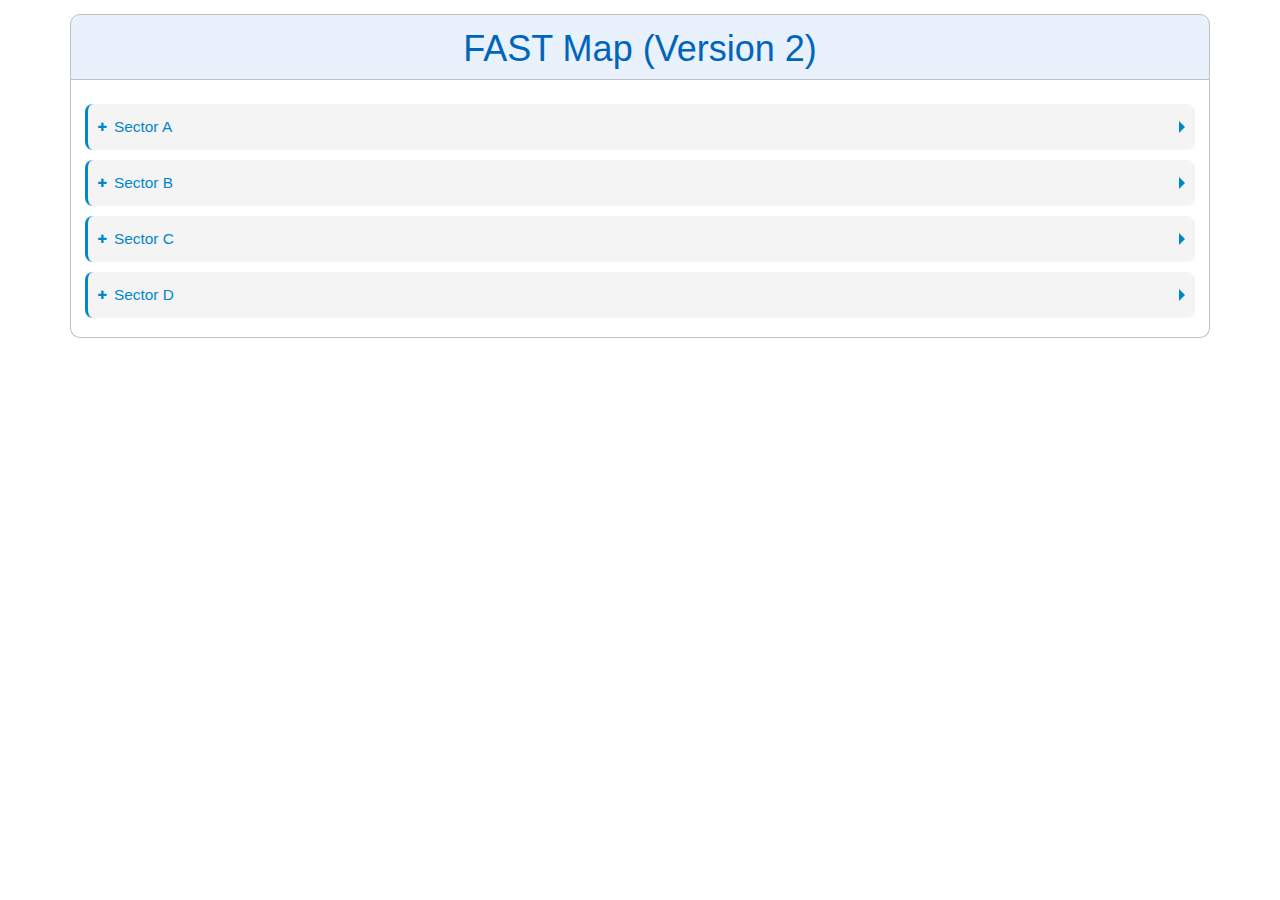
==== commit 913de685: "Version 2" ====
--- a/index.html
+++ b/index.html
@@ -21,7 +21,7 @@
 <div class="body">
 
 <div role="main" class="main"><div class="container">
-	<div class="row"><div class="col-md-12" style="text-align:center;"><div class="blue_top_cell"><h1>FAST Map</h1></div></div></div>
+	<div class="row"><div class="col-md-12" style="text-align:center;"><div class="blue_top_cell"><h1>FAST Map (Version 2)</h1></div></div></div>
 	<div class="row"><div class="col-md-12"><div class="toogle"><div class="white_bot_cell">
 		<section class="toggle">
 			<label>Sector A</label>
@@ -85,18 +85,18 @@
 		<section class="toggle">
 			<label>Sector B</label>
 			<div class="toggle-content white_cell">
-				<button class="btn btn-primary btn-lg" style="margin:0.25em;" onClick="storeData(2,0,'Abrucena');location.href='map.html';">Abrucena</button>
-				<button class="btn btn-primary btn-lg" style="margin:0.25em;" onClick="storeData(2,1,'Adre');location.href='map.html';">Adre</button>
-				<button class="btn btn-primary btn-lg" style="margin:0.25em;" onClick="storeData(2,2,'Albanchez');location.href='map.html';">Albanchez</button>
-				<button class="btn btn-primary btn-lg" style="margin:0.25em;" onClick="storeData(2,3,'Albizia');location.href='map.html';">Albizia</button>
-				<button class="btn btn-primary btn-lg" style="margin:0.25em;" onClick="storeData(2,4,'Albox');location.href='map.html';">Albox</button>
-				<button class="btn btn-primary btn-lg" style="margin:0.25em;" onClick="storeData(2,5,'Alcolea');location.href='map.html';">Alcolea</button>
-				<button class="btn btn-primary btn-lg" style="margin:0.25em;" onClick="storeData(2,6,'Alcontar');location.href='map.html';">Alcontar</button>
-				<button class="btn btn-primary btn-lg" style="margin:0.25em;" onClick="storeData(2,7,'Alhabia');location.href='map.html';">Alhabia</button>
-				<button class="btn btn-primary btn-lg" style="margin:0.25em;" onClick="storeData(2,8,'Alicun');location.href='map.html';">Alicun</button>
-				<button class="btn btn-primary btn-lg" style="margin:0.25em;" onClick="storeData(2,9,'Antas');location.href='map.html';">Antas</button>
-				<button class="btn btn-primary btn-lg" style="margin:0.25em;" onClick="storeData(2,10,'Arboleas');location.href='map.html';">Arboleas</button>
-				<button class="btn btn-primary btn-lg" style="margin:0.25em;" onClick="storeData(2,11,'Avenida de los Covachos');location.href='map.html';">Avenida de los Covachos</button>
+				<button class="btn btn-primary btn-lg" style="margin:0.25em;" onClick="storeData(2,0,'Avenida de los Covachos');location.href='map.html';">Avenida de los Covachos</button>
+				<button class="btn btn-primary btn-lg" style="margin:0.25em;" onClick="storeData(2,1,'Abrucena');location.href='map.html';">Abrucena</button>
+				<button class="btn btn-primary btn-lg" style="margin:0.25em;" onClick="storeData(2,2,'Adra');location.href='map.html';">Adra</button>
+				<button class="btn btn-primary btn-lg" style="margin:0.25em;" onClick="storeData(2,3,'Albanchez');location.href='map.html';">Albanchez</button>
+				<button class="btn btn-primary btn-lg" style="margin:0.25em;" onClick="storeData(2,4,'Albizia');location.href='map.html';">Albizia</button>
+				<button class="btn btn-primary btn-lg" style="margin:0.25em;" onClick="storeData(2,5,'Albox');location.href='map.html';">Albox</button>
+				<button class="btn btn-primary btn-lg" style="margin:0.25em;" onClick="storeData(2,6,'Alcolea');location.href='map.html';">Alcolea</button>
+				<button class="btn btn-primary btn-lg" style="margin:0.25em;" onClick="storeData(2,7,'Alcontar');location.href='map.html';">Alcontar</button>
+				<button class="btn btn-primary btn-lg" style="margin:0.25em;" onClick="storeData(2,8,'Alhabia');location.href='map.html';">Alhabia</button>
+				<button class="btn btn-primary btn-lg" style="margin:0.25em;" onClick="storeData(2,9,'Alicun');location.href='map.html';">Alicun</button>
+				<button class="btn btn-primary btn-lg" style="margin:0.25em;" onClick="storeData(2,10,'Antas');location.href='map.html';">Antas</button>
+				<button class="btn btn-primary btn-lg" style="margin:0.25em;" onClick="storeData(2,11,'Arboleas');location.href='map.html';">Arboleas</button>
 				<button class="btn btn-primary btn-lg" style="margin:0.25em;" onClick="storeData(2,12,'Bedar');location.href='map.html';">Bedar</button>
 				<button class="btn btn-primary btn-lg" style="margin:0.25em;" onClick="storeData(2,13,'Berja');location.href='map.html';">Berja</button>
 				<button class="btn btn-primary btn-lg" style="margin:0.25em;" onClick="storeData(2,14,'Cantoria');location.href='map.html';">Cantoria</button>
@@ -184,7 +184,7 @@
 				<button class="btn btn-primary btn-lg" style="margin:0.25em;" onClick="storeData(4,13,'Berchules');location.href='map.html';">Berchules</button>
 				<button class="btn btn-primary btn-lg" style="margin:0.25em;" onClick="storeData(4,14,'Brencas de Sicilia');location.href='map.html';">Brencas de Sicilia</button>
 				<button class="btn btn-primary btn-lg" style="margin:0.25em;" onClick="storeData(4,15,'Bubion');location.href='map.html';">Bubion</button>
-				<button class="btn btn-primary btn-lg" style="margin:0.25em;" onClick="storeData(4,16,'Buguistap');location.href='map.html';">Buguistap</button>
+				<button class="btn btn-primary btn-lg" style="margin:0.25em;" onClick="storeData(4,16,'Buquistar');location.href='map.html';">Buquistar</button>
 				<button class="btn btn-primary btn-lg" style="margin:0.25em;" onClick="storeData(4,17,'Cadiar');location.href='map.html';">Cadiar</button>
 				<button class="btn btn-primary btn-lg" style="margin:0.25em;" onClick="storeData(4,18,'Calahonda');location.href='map.html';">Calahonda</button>
 				<button class="btn btn-primary btn-lg" style="margin:0.25em;" onClick="storeData(4,19,'Canar');location.href='map.html';">Canar</button>
--- a/css/custom.css
+++ b/css/custom.css
@@ -178,84 +178,6 @@
 @media(max-width: 480px){
 h1 {font-size: 1.5em;}
 }
-
-input.bot_vol {
-	text-align:center;
-	height: 2.5em;
-}
-
-div.shop .quantity {
-	margin: 0;
-	overflow: hidden;
-	position: relative;
-	width: 125px;
-	height: 35px;
-	float: left;
-}
-
-div.shop .quantity .minus,
-div.shop .quantity .plus {
-	background: #f4f4f4;
-	border: 1px solid #C8BFC6;
-	border-radius: 2px;
-	box-shadow: none;
-	color: #5E5E5E;
-	cursor: pointer;
-	display: block;
-	font-size: 12px;
-	font-weight: bold;
-	height: 35px;
-	line-height: 13px;
-	margin: 0;
-	overflow: visible;
-	outline: 0;
-	padding: 0;
-	position: absolute;
-	text-align: center;
-	text-decoration: none;
-	text-shadow: 0 1px 0 rgba(255, 255, 255, 0.8);
-	vertical-align: text-top;
-	width: 35px;
-}
-
-div.shop .quantity .plus {right: 0; top: 0;}
-
-div.shop .quantity .qty {
-	border: 1px solid #CCC;
-	box-shadow: none;
-	float: left;
-	height: 35px;
-	padding: 0 39px;
-	text-align: center;
-	width: 125px;
-	font-size: 1em;
-}
-
-div.shop .quantity .qty::-webkit-inner-spin-button,
-div.shop .quantity .qty::-webkit-outer-spin-button { -webkit-appearance: none; margin: 0;}
-
-div.shop .quantity .qty::-ms-clear { display: none;}
-
-.form-inline  .form-control {width:auto;}
-
-.inner_div1 {
-	float			: left;
-	width			: 25%;
-	min-width		: 200px;
-	padding			: 1em;
-}
-.inner_div2 {
-	float			: left;
-	width			: 37%;
-	min-width		: 100px;
-	padding			: 1em;
-}
-.inner_div3 {
-	float			: left;
-	width			: 38%;
-	min-width		: 300px;
-	padding			: 1em;
-}
 .blue_cell {
 	background-color: #E9F1FC;
 	border			: 1px #C0C0C0 solid;
@@ -320,113 +242,24 @@
 	border-bottom-left-radius	: 10px;
 	border-bottom-right-radius	: 10px;
 }
-.form_div{
-	text-align		: left;
-	margin-left		: auto;
-	margin-right	: auto;	
-	padding			: 10px;
-	background-color: #C7DDF9;
-	border			: 1px #C0C0C0 solid;
-	border-radius	: 10px;
-}
-.dp_select {
-	border			: 1px solid #808080;
-	border-radius	: 0px;
-	height			: 1.75em;
-	padding			: 0;
-}
-.big_r {
-	font-size		: 5em;
-    font-weight 	: bold;
-	color			: #CC0000;
-}
-
-.kb_cell {
-	display				: inline-block;
-	margin				: 10px 15px;
-	border				: 1px #d79900 solid;
-	background-color	: #fff2ba;
-	background-repeat	: no-repeat;
-	background-position	: right 2px;
-}
-
-.wk_logo { background-image : url(../img/wickes-head.png)}
-.sf_logo { background-image : url(../img/sf-head.png)}
-.bq_logo { background-image : url(../img/bq-head.png)}
-
-table.products {
-	background-color: #fafafa;
-}
-.products_hd {
-	border-bottom	: 1px #d79900 solid;
-	background-color: #fff2ba;
-}
-table.hard_water_table {
-	outline			: 1px solid #000;
-	border-collapse	: collapse;
-	margin			: auto;
-	border-spacing	: 0px;
-	text-align		: center;
-}
-table.hard_water_table th{
-	text-align		: center;
-	border			: 1px solid #000;
-	padding			: 5px;
-}
-table.hard_water_table td{
-	border			: 1px solid #ddd;
-	border-left		: 1px solid #000;
-	border-right	: 1px solid #000;
-	padding			: 5px;
-}
 
 .center {text-align: center;}
 
-.side_text {
-	font-size	: 0.9em;
-	line-height	: 1.5;
-}
 .f12 {font-size:1.2em;}
 .f20 {font-size:2.0em;}
 
-.hw_maps_row {
-  width				: 100%;
-  margin-left		: auto;
-  margin-right		: auto;
-  margin-top		: 0;
-  margin-bottom		: 0;
-  max-width			: 510px;
-}
-.hw_maps_div{
-	position		: relative;
-	float			: left;
-	border			: 4px solid #CC0000;
-	margin			: 10px;
-}
-table.installation {
-	table-layout	: fixed;
-	text-align		: center;
-	border			: 1px #000000 solid;
-	border-collapse	: collapse;
-	margin			: 0 auto;
-	border-spacing	: 0px;}
-table.installation td{
-	border			: 1px #000000 solid;
-	padding			: 5px;
-}
-.fit_top_row{background-color : #F0F0F0}
-.fit_odd_row{background-color : #FAFAFA}
-.fit_even_row{background-color : #F0F0F0}
 .full_width_img{width:100%;}
 
 .street {
-	font-size	: 1.5em;
+	font-size	: 2em;
 	color		: #FF0000;
 	padding-top	: 0.5em;
+	text-align	: center;
+	font-weight	: bold;
 }
 
 .mapCanvas {
     cursor: -moz-zoom-in; 
     cursor: -webkit-zoom-in; 
     cursor: zoom-in;
-}+}
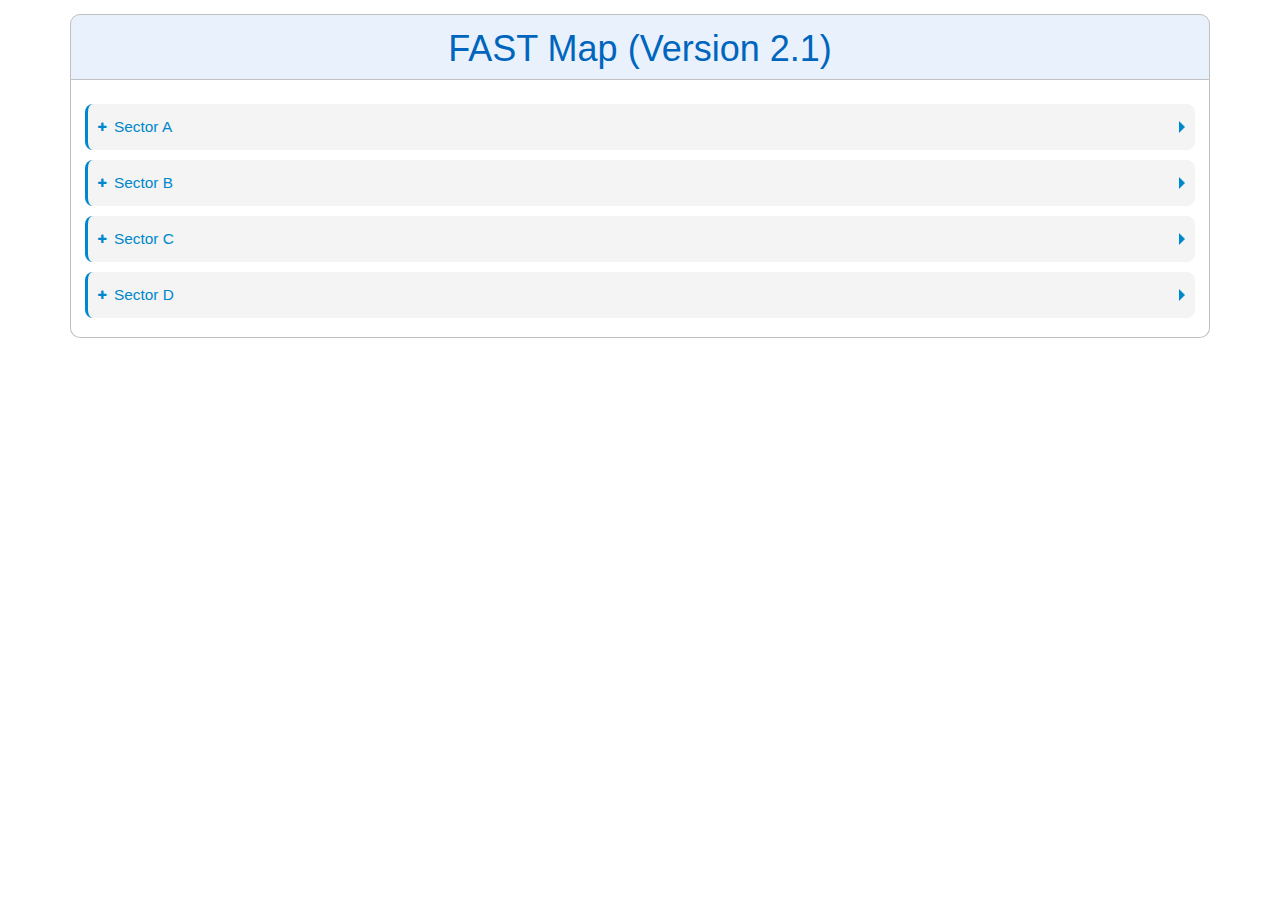
==== commit 96914e10: "Version 2.1" ====
--- a/index.html
+++ b/index.html
@@ -15,240 +15,252 @@
 <link rel="stylesheet" href="css/fonts/font-awesome/css/font-awesome.css">
 <link href="css/custom.css" rel="stylesheet">
 
+<script src="js/jquery.js"></script>
+<script>
+$(document).ready(function() {
+    $('button').on('click tap', function (e) {
+		localStorage.setItem('map_number', $(this).data("value1"));
+		localStorage.setItem('street_number', $(this).data("value2"));
+		localStorage.setItem('street_name', $(this).data("value3"));
+		location.href='map.html';
+    });   
+});
+</script>
+
 </head>
 
 <body>
 <div class="body">
 
 <div role="main" class="main"><div class="container">
-	<div class="row"><div class="col-md-12" style="text-align:center;"><div class="blue_top_cell"><h1>FAST Map (Version 2)</h1></div></div></div>
+	<div class="row"><div class="col-md-12" style="text-align:center;"><div class="blue_top_cell"><h1>FAST Map (Version 2.1)</h1></div></div></div>
 	<div class="row"><div class="col-md-12"><div class="toogle"><div class="white_bot_cell">
 		<section class="toggle">
 			<label>Sector A</label>
 			<div class="toggle-content white_cell">
-				<button class="btn btn-primary btn-lg" style="margin:0.25em;" onClick="storeData(1,0,'Alava');location.href='map.html';">Alava</button>
-				<button class="btn btn-primary btn-lg" style="margin:0.25em;" onClick="storeData(1,1,'Albacete');location.href='map.html';">Albacete</button>
-				<button class="btn btn-primary btn-lg" style="margin:0.25em;" onClick="storeData(1,2,'Alicante');location.href='map.html';">Alicante</button>
-				<button class="btn btn-primary btn-lg" style="margin:0.25em;" onClick="storeData(1,3,'Almagro');location.href='map.html';">Almagro</button>
-				<button class="btn btn-primary btn-lg" style="margin:0.25em;" onClick="storeData(1,4,'Almería');location.href='map.html';">Almería</button>
-				<button class="btn btn-primary btn-lg" style="margin:0.25em;" onClick="storeData(1,5,'Andalucía');location.href='map.html';">Andalucía</button>
-				<button class="btn btn-primary btn-lg" style="margin:0.25em;" onClick="storeData(1,6,'Ávila');location.href='map.html';">Ávila</button>
-				<button class="btn btn-primary btn-lg" style="margin:0.25em;" onClick="storeData(1,7,'Badajoz');location.href='map.html';">Badajoz</button>
-				<button class="btn btn-primary btn-lg" style="margin:0.25em;" onClick="storeData(1,8,'Barcelona');location.href='map.html';">Barcelona</button>
-				<button class="btn btn-primary btn-lg" style="margin:0.25em;" onClick="storeData(1,9,'Bilbao');location.href='map.html';">Bilbao</button>
-				<button class="btn btn-primary btn-lg" style="margin:0.25em;" onClick="storeData(1,10,'Burgos');location.href='map.html';">Burgos</button>
-				<button class="btn btn-primary btn-lg" style="margin:0.25em;" onClick="storeData(1,11,'Cáceres');location.href='map.html';">Cáceres</button>
-				<button class="btn btn-primary btn-lg" style="margin:0.25em;" onClick="storeData(1,12,'Cádiz');location.href='map.html';">Cádiz</button>
-				<button class="btn btn-primary btn-lg" style="margin:0.25em;" onClick="storeData(1,13,'Castollon la Plana');location.href='map.html';">Castollon la Plana</button>
-				<button class="btn btn-primary btn-lg" style="margin:0.25em;" onClick="storeData(1,14,'Cataluña');location.href='map.html';">Cataluña</button>
-				<button class="btn btn-primary btn-lg" style="margin:0.25em;" onClick="storeData(1,15,'Ciudades Españolas');location.href='map.html';">Ciudades Españolas</button>
-				<button class="btn btn-primary btn-lg" style="margin:0.25em;" onClick="storeData(1,16,'Córdoba');location.href='map.html';">Córdoba</button>
-				<button class="btn btn-primary btn-lg" style="margin:0.25em;" onClick="storeData(1,17,'Cuenca');location.href='map.html';">Cuenca</button>
-				<button class="btn btn-primary btn-lg" style="margin:0.25em;" onClick="storeData(1,18,'Galicia');location.href='map.html';">Galicia</button>
-				<button class="btn btn-primary btn-lg" style="margin:0.25em;" onClick="storeData(1,19,'Gerona');location.href='map.html';">Gerona</button>
-				<button class="btn btn-primary btn-lg" style="margin:0.25em;" onClick="storeData(1,20,'Granada');location.href='map.html';">Granada</button>
-				<button class="btn btn-primary btn-lg" style="margin:0.25em;" onClick="storeData(1,21,'Guadalajara');location.href='map.html';">Guadalajara</button>
-				<button class="btn btn-primary btn-lg" style="margin:0.25em;" onClick="storeData(1,22,'Huelva');location.href='map.html';">Huelva</button>
-				<button class="btn btn-primary btn-lg" style="margin:0.25em;" onClick="storeData(1,23,'Huesca');location.href='map.html';">Huesca</button>
-				<button class="btn btn-primary btn-lg" style="margin:0.25em;" onClick="storeData(1,24,'Jaén');location.href='map.html';">Jaén</button>
-				<button class="btn btn-primary btn-lg" style="margin:0.25em;" onClick="storeData(1,25,'Jerez de Frontera');location.href='map.html';">Jerez de Frontera</button>
-				<button class="btn btn-primary btn-lg" style="margin:0.25em;" onClick="storeData(1,26,'la Coruña');location.href='map.html';">la Coruña</button>
-				<button class="btn btn-primary btn-lg" style="margin:0.25em;" onClick="storeData(1,27,'Lérida');location.href='map.html';">Lérida</button>
-				<button class="btn btn-primary btn-lg" style="margin:0.25em;" onClick="storeData(1,28,'Logrono');location.href='map.html';">Logrono</button>
-				<button class="btn btn-primary btn-lg" style="margin:0.25em;" onClick="storeData(1,29,'Lugo');location.href='map.html';">Lugo</button>
-				<button class="btn btn-primary btn-lg" style="margin:0.25em;" onClick="storeData(1,30,'Madrid');location.href='map.html';">Madrid</button>
-				<button class="btn btn-primary btn-lg" style="margin:0.25em;" onClick="storeData(1,31,'Málaga');location.href='map.html';">Málaga</button>
-				<button class="btn btn-primary btn-lg" style="margin:0.25em;" onClick="storeData(1,32,'Merida');location.href='map.html';">Merida</button>
-				<button class="btn btn-primary btn-lg" style="margin:0.25em;" onClick="storeData(1,33,'Orense');location.href='map.html';">Orense</button>
-				<button class="btn btn-primary btn-lg" style="margin:0.25em;" onClick="storeData(1,34,'Pamplona');location.href='map.html';">Pamplona</button>
-				<button class="btn btn-primary btn-lg" style="margin:0.25em;" onClick="storeData(1,35,'Pontevedra');location.href='map.html';">Pontevedra</button>
-				<button class="btn btn-primary btn-lg" style="margin:0.25em;" onClick="storeData(1,36,'Saladillo');location.href='map.html';">Saladillo</button>
-				<button class="btn btn-primary btn-lg" style="margin:0.25em;" onClick="storeData(1,37,'Salamanca');location.href='map.html';">Salamanca</button>
-				<button class="btn btn-primary btn-lg" style="margin:0.25em;" onClick="storeData(1,38,'San Sebastián');location.href='map.html';">San Sebastián</button>
-				<button class="btn btn-primary btn-lg" style="margin:0.25em;" onClick="storeData(1,39,'Santiago de Compostela');location.href='map.html';">Santiago de Compostela</button>
-				<button class="btn btn-primary btn-lg" style="margin:0.25em;" onClick="storeData(1,40,'Segovia');location.href='map.html';">Segovia</button>
-				<button class="btn btn-primary btn-lg" style="margin:0.25em;" onClick="storeData(1,41,'Sevilla');location.href='map.html';">Sevilla</button>
-				<button class="btn btn-primary btn-lg" style="margin:0.25em;" onClick="storeData(1,42,'Soria');location.href='map.html';">Soria</button>
-				<button class="btn btn-primary btn-lg" style="margin:0.25em;" onClick="storeData(1,43,'Tarancón');location.href='map.html';">Tarancón</button>
-				<button class="btn btn-primary btn-lg" style="margin:0.25em;" onClick="storeData(1,44,'Tarragona');location.href='map.html';">Tarragona</button>
-				<button class="btn btn-primary btn-lg" style="margin:0.25em;" onClick="storeData(1,45,'Teruel');location.href='map.html';">Teruel</button>
-				<button class="btn btn-primary btn-lg" style="margin:0.25em;" onClick="storeData(1,46,'Toledo');location.href='map.html';">Toledo</button>
-				<button class="btn btn-primary btn-lg" style="margin:0.25em;" onClick="storeData(1,47,'Trujillo');location.href='map.html';">Trujillo</button>
-				<button class="btn btn-primary btn-lg" style="margin:0.25em;" onClick="storeData(1,48,'Valencia');location.href='map.html';">Valencia</button>
-				<button class="btn btn-primary btn-lg" style="margin:0.25em;" onClick="storeData(1,49,'Valladolid');location.href='map.html';">Valladolid</button>
-				<button class="btn btn-primary btn-lg" style="margin:0.25em;" onClick="storeData(1,50,'Vitoria');location.href='map.html';">Vitoria</button>
-				<button class="btn btn-primary btn-lg" style="margin:0.25em;" onClick="storeData(1,51,'Zafra');location.href='map.html';">Zafra</button>
-				<button class="btn btn-primary btn-lg" style="margin:0.25em;" onClick="storeData(1,52,'Zamora');location.href='map.html';">Zamora</button>
+				<button class="btn btn-primary btn-lg" style="margin:0.25em;" data-value1="1" data-value2="0" data-value3='Alava')>Alava</button>
+				<button class="btn btn-primary btn-lg" style="margin:0.25em;" data-value1="1" data-value2="1" data-value3='Albacete')>Albacete</button>
+				<button class="btn btn-primary btn-lg" style="margin:0.25em;" data-value1="1" data-value2="2" data-value3='Alicante')>Alicante</button>
+				<button class="btn btn-primary btn-lg" style="margin:0.25em;" data-value1="1" data-value2="3" data-value3='Almagro')>Almagro</button>
+				<button class="btn btn-primary btn-lg" style="margin:0.25em;" data-value1="1" data-value2="4" data-value3='Almería')>Almería</button>
+				<button class="btn btn-primary btn-lg" style="margin:0.25em;" data-value1="1" data-value2="5" data-value3='Andalucía')>Andalucía</button>
+				<button class="btn btn-primary btn-lg" style="margin:0.25em;" data-value1="1" data-value2="6" data-value3='Ávila')>Ávila</button>
+				<button class="btn btn-primary btn-lg" style="margin:0.25em;" data-value1="1" data-value2="7" data-value3='Badajoz')>Badajoz</button>
+				<button class="btn btn-primary btn-lg" style="margin:0.25em;" data-value1="1" data-value2="8" data-value3='Barcelona')>Barcelona</button>
+				<button class="btn btn-primary btn-lg" style="margin:0.25em;" data-value1="1" data-value2="9" data-value3='Bilbao')>Bilbao</button>
+				<button class="btn btn-primary btn-lg" style="margin:0.25em;" data-value1="1" data-value2="10" data-value3='Burgos')>Burgos</button>
+				<button class="btn btn-primary btn-lg" style="margin:0.25em;" data-value1="1" data-value2="11" data-value3='Cáceres')>Cáceres</button>
+				<button class="btn btn-primary btn-lg" style="margin:0.25em;" data-value1="1" data-value2="12" data-value3='Cádiz')>Cádiz</button>
+				<button class="btn btn-primary btn-lg" style="margin:0.25em;" data-value1="1" data-value2="13" data-value3='Castollon la Plana')>Castollon la Plana</button>
+				<button class="btn btn-primary btn-lg" style="margin:0.25em;" data-value1="1" data-value2="14" data-value3='Cataluña')>Cataluña</button>
+				<button class="btn btn-primary btn-lg" style="margin:0.25em;" data-value1="1" data-value2="15" data-value3='Ciudades Españolas')>Ciudades Españolas</button>
+				<button class="btn btn-primary btn-lg" style="margin:0.25em;" data-value1="1" data-value2="16" data-value3='Córdoba')>Córdoba</button>
+				<button class="btn btn-primary btn-lg" style="margin:0.25em;" data-value1="1" data-value2="17" data-value3='Cuenca')>Cuenca</button>
+				<button class="btn btn-primary btn-lg" style="margin:0.25em;" data-value1="1" data-value2="18" data-value3='Galicia')>Galicia</button>
+				<button class="btn btn-primary btn-lg" style="margin:0.25em;" data-value1="1" data-value2="19" data-value3='Gerona')>Gerona</button>
+				<button class="btn btn-primary btn-lg" style="margin:0.25em;" data-value1="1" data-value2="20" data-value3='Granada')>Granada</button>
+				<button class="btn btn-primary btn-lg" style="margin:0.25em;" data-value1="1" data-value2="21" data-value3='Guadalajara')>Guadalajara</button>
+				<button class="btn btn-primary btn-lg" style="margin:0.25em;" data-value1="1" data-value2="22" data-value3='Huelva')>Huelva</button>
+				<button class="btn btn-primary btn-lg" style="margin:0.25em;" data-value1="1" data-value2="23" data-value3='Huesca')>Huesca</button>
+				<button class="btn btn-primary btn-lg" style="margin:0.25em;" data-value1="1" data-value2="24" data-value3='Jaén')>Jaén</button>
+				<button class="btn btn-primary btn-lg" style="margin:0.25em;" data-value1="1" data-value2="25" data-value3='Jerez de Frontera')>Jerez de Frontera</button>
+				<button class="btn btn-primary btn-lg" style="margin:0.25em;" data-value1="1" data-value2="26" data-value3='la Coruña')>la Coruña</button>
+				<button class="btn btn-primary btn-lg" style="margin:0.25em;" data-value1="1" data-value2="27" data-value3='Lérida')>Lérida</button>
+				<button class="btn btn-primary btn-lg" style="margin:0.25em;" data-value1="1" data-value2="28" data-value3='Logrono')>Logrono</button>
+				<button class="btn btn-primary btn-lg" style="margin:0.25em;" data-value1="1" data-value2="29" data-value3='Lugo')>Lugo</button>
+				<button class="btn btn-primary btn-lg" style="margin:0.25em;" data-value1="1" data-value2="30" data-value3='Madrid')>Madrid</button>
+				<button class="btn btn-primary btn-lg" style="margin:0.25em;" data-value1="1" data-value2="31" data-value3='Málaga')>Málaga</button>
+				<button class="btn btn-primary btn-lg" style="margin:0.25em;" data-value1="1" data-value2="32" data-value3='Merida')>Merida</button>
+				<button class="btn btn-primary btn-lg" style="margin:0.25em;" data-value1="1" data-value2="33" data-value3='Orense')>Orense</button>
+				<button class="btn btn-primary btn-lg" style="margin:0.25em;" data-value1="1" data-value2="34" data-value3='Pamplona')>Pamplona</button>
+				<button class="btn btn-primary btn-lg" style="margin:0.25em;" data-value1="1" data-value2="35" data-value3='Pontevedra')>Pontevedra</button>
+				<button class="btn btn-primary btn-lg" style="margin:0.25em;" data-value1="1" data-value2="36" data-value3='Saladillo')>Saladillo</button>
+				<button class="btn btn-primary btn-lg" style="margin:0.25em;" data-value1="1" data-value2="37" data-value3='Salamanca')>Salamanca</button>
+				<button class="btn btn-primary btn-lg" style="margin:0.25em;" data-value1="1" data-value2="38" data-value3='San Sebastián')>San Sebastián</button>
+				<button class="btn btn-primary btn-lg" style="margin:0.25em;" data-value1="1" data-value2="39" data-value3='Santiago de Compostela')>Santiago de Compostela</button>
+				<button class="btn btn-primary btn-lg" style="margin:0.25em;" data-value1="1" data-value2="40" data-value3='Segovia')>Segovia</button>
+				<button class="btn btn-primary btn-lg" style="margin:0.25em;" data-value1="1" data-value2="41" data-value3='Sevilla')>Sevilla</button>
+				<button class="btn btn-primary btn-lg" style="margin:0.25em;" data-value1="1" data-value2="42" data-value3='Soria')>Soria</button>
+				<button class="btn btn-primary btn-lg" style="margin:0.25em;" data-value1="1" data-value2="43" data-value3='Tarancón')>Tarancón</button>
+				<button class="btn btn-primary btn-lg" style="margin:0.25em;" data-value1="1" data-value2="44" data-value3='Tarragona')>Tarragona</button>
+				<button class="btn btn-primary btn-lg" style="margin:0.25em;" data-value1="1" data-value2="45" data-value3='Teruel')>Teruel</button>
+				<button class="btn btn-primary btn-lg" style="margin:0.25em;" data-value1="1" data-value2="46" data-value3='Toledo')>Toledo</button>
+				<button class="btn btn-primary btn-lg" style="margin:0.25em;" data-value1="1" data-value2="47" data-value3='Trujillo')>Trujillo</button>
+				<button class="btn btn-primary btn-lg" style="margin:0.25em;" data-value1="1" data-value2="48" data-value3='Valencia')>Valencia</button>
+				<button class="btn btn-primary btn-lg" style="margin:0.25em;" data-value1="1" data-value2="49" data-value3='Valladolid')>Valladolid</button>
+				<button class="btn btn-primary btn-lg" style="margin:0.25em;" data-value1="1" data-value2="50" data-value3='Vitoria')>Vitoria</button>
+				<button class="btn btn-primary btn-lg" style="margin:0.25em;" data-value1="1" data-value2="51" data-value3='Zafra')>Zafra</button>
+				<button class="btn btn-primary btn-lg" style="margin:0.25em;" data-value1="1" data-value2="52" data-value3='Zamora')>Zamora</button>
 			</div>
 		</section>
 	
 		<section class="toggle">
 			<label>Sector B</label>
 			<div class="toggle-content white_cell">
-				<button class="btn btn-primary btn-lg" style="margin:0.25em;" onClick="storeData(2,0,'Avenida de los Covachos');location.href='map.html';">Avenida de los Covachos</button>
-				<button class="btn btn-primary btn-lg" style="margin:0.25em;" onClick="storeData(2,1,'Abrucena');location.href='map.html';">Abrucena</button>
-				<button class="btn btn-primary btn-lg" style="margin:0.25em;" onClick="storeData(2,2,'Adra');location.href='map.html';">Adra</button>
-				<button class="btn btn-primary btn-lg" style="margin:0.25em;" onClick="storeData(2,3,'Albanchez');location.href='map.html';">Albanchez</button>
-				<button class="btn btn-primary btn-lg" style="margin:0.25em;" onClick="storeData(2,4,'Albizia');location.href='map.html';">Albizia</button>
-				<button class="btn btn-primary btn-lg" style="margin:0.25em;" onClick="storeData(2,5,'Albox');location.href='map.html';">Albox</button>
-				<button class="btn btn-primary btn-lg" style="margin:0.25em;" onClick="storeData(2,6,'Alcolea');location.href='map.html';">Alcolea</button>
-				<button class="btn btn-primary btn-lg" style="margin:0.25em;" onClick="storeData(2,7,'Alcontar');location.href='map.html';">Alcontar</button>
-				<button class="btn btn-primary btn-lg" style="margin:0.25em;" onClick="storeData(2,8,'Alhabia');location.href='map.html';">Alhabia</button>
-				<button class="btn btn-primary btn-lg" style="margin:0.25em;" onClick="storeData(2,9,'Alicun');location.href='map.html';">Alicun</button>
-				<button class="btn btn-primary btn-lg" style="margin:0.25em;" onClick="storeData(2,10,'Antas');location.href='map.html';">Antas</button>
-				<button class="btn btn-primary btn-lg" style="margin:0.25em;" onClick="storeData(2,11,'Arboleas');location.href='map.html';">Arboleas</button>
-				<button class="btn btn-primary btn-lg" style="margin:0.25em;" onClick="storeData(2,12,'Bedar');location.href='map.html';">Bedar</button>
-				<button class="btn btn-primary btn-lg" style="margin:0.25em;" onClick="storeData(2,13,'Berja');location.href='map.html';">Berja</button>
-				<button class="btn btn-primary btn-lg" style="margin:0.25em;" onClick="storeData(2,14,'Cantoria');location.href='map.html';">Cantoria</button>
-				<button class="btn btn-primary btn-lg" style="margin:0.25em;" onClick="storeData(2,15,'Cuervas de Almonzoia');location.href='map.html';">Cuervas de Almonzoia</button>
-				<button class="btn btn-primary btn-lg" style="margin:0.25em;" onClick="storeData(2,16,'Cueva del Pelciego');location.href='map.html';">Cueva del Pelciego</button>
-				<button class="btn btn-primary btn-lg" style="margin:0.25em;" onClick="storeData(2,17,'Cyclaman');location.href='map.html';">Cyclaman</button>
-				<button class="btn btn-primary btn-lg" style="margin:0.25em;" onClick="storeData(2,18,'Ermita de Hornera');location.href='map.html';">Ermita de Hornera</button>
-				<button class="btn btn-primary btn-lg" style="margin:0.25em;" onClick="storeData(2,19,'Ermita de la Penicas');location.href='map.html';">Ermita de la Penicas</button>
-				<button class="btn btn-primary btn-lg" style="margin:0.25em;" onClick="storeData(2,20,'Finana');location.href='map.html';">Finana</button>
-				<button class="btn btn-primary btn-lg" style="margin:0.25em;" onClick="storeData(2,21,'Fresno');location.href='map.html';">Fresno</button>
-				<button class="btn btn-primary btn-lg" style="margin:0.25em;" onClick="storeData(2,22,'Helecho');location.href='map.html';">Helecho</button>
-				<button class="btn btn-primary btn-lg" style="margin:0.25em;" onClick="storeData(2,23,'Jarra');location.href='map.html';">Jarra</button>
-				<button class="btn btn-primary btn-lg" style="margin:0.25em;" onClick="storeData(2,24,'Lavanda');location.href='map.html';">Lavanda</button>
-				<button class="btn btn-primary btn-lg" style="margin:0.25em;" onClick="storeData(2,25,'Punica');location.href='map.html';">Punica</button>
-				<button class="btn btn-primary btn-lg" style="margin:0.25em;" onClick="storeData(2,26,'Sierra de la Torrecilla');location.href='map.html';">Sierra de la Torrecilla</button>
-				<button class="btn btn-primary btn-lg" style="margin:0.25em;" onClick="storeData(2,27,'Tamariz');location.href='map.html';">Tamariz</button>
-				<button class="btn btn-primary btn-lg" style="margin:0.25em;" onClick="storeData(2,28,'Travesia Ermita de Hornera');location.href='map.html';">Travesia Ermita de Hornera</button>
-				<button class="btn btn-primary btn-lg" style="margin:0.25em;" onClick="storeData(2,29,'Virgen de la Cabeza');location.href='map.html';">Virgen de la Cabeza</button>
-				<button class="btn btn-primary btn-lg" style="margin:0.25em;" onClick="storeData(2,30,'Virgen de la Labez');location.href='map.html';">Virgen de la Labez</button>
+				<button class="btn btn-primary btn-lg" style="margin:0.25em;" data-value1="2" data-value2="0" data-value3='Avenida de los Covachos')>Avenida de los Covachos</button>
+				<button class="btn btn-primary btn-lg" style="margin:0.25em;" data-value1="2" data-value2="1" data-value3='Abrucena')>Abrucena</button>
+				<button class="btn btn-primary btn-lg" style="margin:0.25em;" data-value1="2" data-value2="2" data-value3='Adra')>Adra</button>
+				<button class="btn btn-primary btn-lg" style="margin:0.25em;" data-value1="2" data-value2="3" data-value3='Albanchez')>Albanchez</button>
+				<button class="btn btn-primary btn-lg" style="margin:0.25em;" data-value1="2" data-value2="4" data-value3='Albizia')>Albizia</button>
+				<button class="btn btn-primary btn-lg" style="margin:0.25em;" data-value1="2" data-value2="5" data-value3='Albox')>Albox</button>
+				<button class="btn btn-primary btn-lg" style="margin:0.25em;" data-value1="2" data-value2="6" data-value3='Alcolea')>Alcolea</button>
+				<button class="btn btn-primary btn-lg" style="margin:0.25em;" data-value1="2" data-value2="7" data-value3='Alcontar')>Alcontar</button>
+				<button class="btn btn-primary btn-lg" style="margin:0.25em;" data-value1="2" data-value2="8" data-value3='Alhabia')>Alhabia</button>
+				<button class="btn btn-primary btn-lg" style="margin:0.25em;" data-value1="2" data-value2="9" data-value3='Alicun')>Alicun</button>
+				<button class="btn btn-primary btn-lg" style="margin:0.25em;" data-value1="2" data-value2="10" data-value3='Antas')>Antas</button>
+				<button class="btn btn-primary btn-lg" style="margin:0.25em;" data-value1="2" data-value2="11" data-value3='Arboleas')>Arboleas</button>
+				<button class="btn btn-primary btn-lg" style="margin:0.25em;" data-value1="2" data-value2="12" data-value3='Bedar')>Bedar</button>
+				<button class="btn btn-primary btn-lg" style="margin:0.25em;" data-value1="2" data-value2="13" data-value3='Berja')>Berja</button>
+				<button class="btn btn-primary btn-lg" style="margin:0.25em;" data-value1="2" data-value2="14" data-value3='Cantoria')>Cantoria</button>
+				<button class="btn btn-primary btn-lg" style="margin:0.25em;" data-value1="2" data-value2="15" data-value3='Cuervas de Almonzoia')>Cuervas de Almonzoia</button>
+				<button class="btn btn-primary btn-lg" style="margin:0.25em;" data-value1="2" data-value2="16" data-value3='Cueva del Pelciego')>Cueva del Pelciego</button>
+				<button class="btn btn-primary btn-lg" style="margin:0.25em;" data-value1="2" data-value2="17" data-value3='Cyclaman')>Cyclaman</button>
+				<button class="btn btn-primary btn-lg" style="margin:0.25em;" data-value1="2" data-value2="18" data-value3='Ermita de Hornera')>Ermita de Hornera</button>
+				<button class="btn btn-primary btn-lg" style="margin:0.25em;" data-value1="2" data-value2="19" data-value3='Ermita de la Penicas')>Ermita de la Penicas</button>
+				<button class="btn btn-primary btn-lg" style="margin:0.25em;" data-value1="2" data-value2="20" data-value3='Finana')>Finana</button>
+				<button class="btn btn-primary btn-lg" style="margin:0.25em;" data-value1="2" data-value2="21" data-value3='Fresno')>Fresno</button>
+				<button class="btn btn-primary btn-lg" style="margin:0.25em;" data-value1="2" data-value2="22" data-value3='Helecho')>Helecho</button>
+				<button class="btn btn-primary btn-lg" style="margin:0.25em;" data-value1="2" data-value2="23" data-value3='Jarra')>Jarra</button>
+				<button class="btn btn-primary btn-lg" style="margin:0.25em;" data-value1="2" data-value2="24" data-value3='Lavanda')>Lavanda</button>
+				<button class="btn btn-primary btn-lg" style="margin:0.25em;" data-value1="2" data-value2="25" data-value3='Punica')>Punica</button>
+				<button class="btn btn-primary btn-lg" style="margin:0.25em;" data-value1="2" data-value2="26" data-value3='Sierra de la Torrecilla')>Sierra de la Torrecilla</button>
+				<button class="btn btn-primary btn-lg" style="margin:0.25em;" data-value1="2" data-value2="27" data-value3='Tamariz')>Tamariz</button>
+				<button class="btn btn-primary btn-lg" style="margin:0.25em;" data-value1="2" data-value2="28" data-value3='Travesia Ermita de Hornera')>Travesia Ermita de Hornera</button>
+				<button class="btn btn-primary btn-lg" style="margin:0.25em;" data-value1="2" data-value2="29" data-value3='Virgen de la Cabeza')>Virgen de la Cabeza</button>
+				<button class="btn btn-primary btn-lg" style="margin:0.25em;" data-value1="2" data-value2="30" data-value3='Virgen de la Labez')>Virgen de la Labez</button>
 			</div>
 		</section>
 			
 		<section class="toggle">
 			<label>Sector C</label>
 			<div class="toggle-content white_cell">
-				<button class="btn btn-primary btn-lg" style="margin:0.25em;" onClick="storeData(3,0,'Avenida de los Covachos');location.href='map.html';">Avenida de los Covachos</button>
-				<button class="btn btn-primary btn-lg" style="margin:0.25em;" onClick="storeData(3,1,'Albaida');location.href='map.html';">Albaida</button>
-				<button class="btn btn-primary btn-lg" style="margin:0.25em;" onClick="storeData(3,2,'Alcala la Real');location.href='map.html';">Alcala la Real</button>
-				<button class="btn btn-primary btn-lg" style="margin:0.25em;" onClick="storeData(3,3,'Alcaudete');location.href='map.html';">Alcaudete</button>
-				<button class="btn btn-primary btn-lg" style="margin:0.25em;" onClick="storeData(3,4,'Aljibe');location.href='map.html';">Aljibe</button>
-				<button class="btn btn-primary btn-lg" style="margin:0.25em;" onClick="storeData(3,5,'Alobe');location.href='map.html';">Alobe</button>
-				<button class="btn btn-primary btn-lg" style="margin:0.25em;" onClick="storeData(3,6,'Andujar');location.href='map.html';">Andujar</button>
-				<button class="btn btn-primary btn-lg" style="margin:0.25em;" onClick="storeData(3,7,'Aralia');location.href='map.html';">Aralia</button>
-				<button class="btn btn-primary btn-lg" style="margin:0.25em;" onClick="storeData(3,8,'Araucarias');location.href='map.html';">Araucarias</button>
-				<button class="btn btn-primary btn-lg" style="margin:0.25em;" onClick="storeData(3,9,'Arjona');location.href='map.html';">Arjona</button>
-				<button class="btn btn-primary btn-lg" style="margin:0.25em;" onClick="storeData(3,10,'Aspilla');location.href='map.html';">Aspilla</button>
-				<button class="btn btn-primary btn-lg" style="margin:0.25em;" onClick="storeData(3,11,'Azaleas');location.href='map.html';">Azaleas</button>
-				<button class="btn btn-primary btn-lg" style="margin:0.25em;" onClick="storeData(3,12,'Baeza');location.href='map.html';">Baeza</button>
-				<button class="btn btn-primary btn-lg" style="margin:0.25em;" onClick="storeData(3,13,'Bailen');location.href='map.html';">Bailen</button>
-				<button class="btn btn-primary btn-lg" style="margin:0.25em;" onClick="storeData(3,14,'Beas del Segura');location.href='map.html';">Beas del Segura</button>
-				<button class="btn btn-primary btn-lg" style="margin:0.25em;" onClick="storeData(3,15,'Begijar');location.href='map.html';">Begijar</button>
-				<button class="btn btn-primary btn-lg" style="margin:0.25em;" onClick="storeData(3,16,'Bugambilla');location.href='map.html';">Bugambilla</button>
-				<button class="btn btn-primary btn-lg" style="margin:0.25em;" onClick="storeData(3,17,'Castillo de San Juan');location.href='map.html';">Castillo de San Juan</button>
-				<button class="btn btn-primary btn-lg" style="margin:0.25em;" onClick="storeData(3,18,'Castillo Mayorazgo Ascoy');location.href='map.html';">Castillo Mayorazgo Ascoy</button>
-				<button class="btn btn-primary btn-lg" style="margin:0.25em;" onClick="storeData(3,19,'Cazoria');location.href='map.html';">Cazoria</button>
-				<button class="btn btn-primary btn-lg" style="margin:0.25em;" onClick="storeData(3,20,'Chiclana');location.href='map.html';">Chiclana</button>
-				<button class="btn btn-primary btn-lg" style="margin:0.25em;" onClick="storeData(3,21,'Embalse del Judio');location.href='map.html';">Embalse del Judio</button>
-				<button class="btn btn-primary btn-lg" style="margin:0.25em;" onClick="storeData(3,22,'Frailes');location.href='map.html';">Frailes</button>
-				<button class="btn btn-primary btn-lg" style="margin:0.25em;" onClick="storeData(3,23,'Huesa');location.href='map.html';">Huesa</button>
-				<button class="btn btn-primary btn-lg" style="margin:0.25em;" onClick="storeData(3,24,'Ibiscum');location.href='map.html';">Ibiscum</button>
-				<button class="btn btn-primary btn-lg" style="margin:0.25em;" onClick="storeData(3,25,'Jimena');location.href='map.html';">Jimena</button>
-				<button class="btn btn-primary btn-lg" style="margin:0.25em;" onClick="storeData(3,26,'Jodar');location.href='map.html';">Jodar</button>
-				<button class="btn btn-primary btn-lg" style="margin:0.25em;" onClick="storeData(3,27,'La Carolina');location.href='map.html';">La Carolina</button>
-				<button class="btn btn-primary btn-lg" style="margin:0.25em;" onClick="storeData(3,28,'Lava');location.href='map.html';">Lava</button>
-				<button class="btn btn-primary btn-lg" style="margin:0.25em;" onClick="storeData(3,29,'Lopera');location.href='map.html';">Lopera</button>
-				<button class="btn btn-primary btn-lg" style="margin:0.25em;" onClick="storeData(3,30,'lris');location.href='map.html';">lris</button>
-				<button class="btn btn-primary btn-lg" style="margin:0.25em;" onClick="storeData(3,31,'Martos');location.href='map.html';">Martos</button>
-				<button class="btn btn-primary btn-lg" style="margin:0.25em;" onClick="storeData(3,32,'Pozo Alcon');location.href='map.html';">Pozo Alcon</button>
-				<button class="btn btn-primary btn-lg" style="margin:0.25em;" onClick="storeData(3,33,'Puerto Lumbreas');location.href='map.html';">Puerto Lumbreas</button>
-				<button class="btn btn-primary btn-lg" style="margin:0.25em;" onClick="storeData(3,34,'Quesada');location.href='map.html';">Quesada</button>
-				<button class="btn btn-primary btn-lg" style="margin:0.25em;" onClick="storeData(3,35,'Retama');location.href='map.html';">Retama</button>
-				<button class="btn btn-primary btn-lg" style="margin:0.25em;" onClick="storeData(3,36,'Santuario De La Fuensanta');location.href='map.html';">Santuario De La Fuensanta</button>
-				<button class="btn btn-primary btn-lg" style="margin:0.25em;" onClick="storeData(3,37,'Siles');location.href='map.html';">Siles</button>
-				<button class="btn btn-primary btn-lg" style="margin:0.25em;" onClick="storeData(3,38,'Ubeda');location.href='map.html';">Ubeda</button>
-				<button class="btn btn-primary btn-lg" style="margin:0.25em;" onClick="storeData(3,39,'Yuca');location.href='map.html';">Yuca</button>
+				<button class="btn btn-primary btn-lg" style="margin:0.25em;" data-value1="3" data-value2="0" data-value3='Avenida de los Covachos')>Avenida de los Covachos</button>
+				<button class="btn btn-primary btn-lg" style="margin:0.25em;" data-value1="3" data-value2="1" data-value3='Albaida')>Albaida</button>
+				<button class="btn btn-primary btn-lg" style="margin:0.25em;" data-value1="3" data-value2="2" data-value3='Alcala la Real')>Alcala la Real</button>
+				<button class="btn btn-primary btn-lg" style="margin:0.25em;" data-value1="3" data-value2="3" data-value3='Alcaudete')>Alcaudete</button>
+				<button class="btn btn-primary btn-lg" style="margin:0.25em;" data-value1="3" data-value2="4" data-value3='Aljibe')>Aljibe</button>
+				<button class="btn btn-primary btn-lg" style="margin:0.25em;" data-value1="3" data-value2="5" data-value3='Alobe')>Alobe</button>
+				<button class="btn btn-primary btn-lg" style="margin:0.25em;" data-value1="3" data-value2="6" data-value3='Andujar')>Andujar</button>
+				<button class="btn btn-primary btn-lg" style="margin:0.25em;" data-value1="3" data-value2="7" data-value3='Aralia')>Aralia</button>
+				<button class="btn btn-primary btn-lg" style="margin:0.25em;" data-value1="3" data-value2="8" data-value3='Araucarias')>Araucarias</button>
+				<button class="btn btn-primary btn-lg" style="margin:0.25em;" data-value1="3" data-value2="9" data-value3='Arjona')>Arjona</button>
+				<button class="btn btn-primary btn-lg" style="margin:0.25em;" data-value1="3" data-value2="10" data-value3='Aspilla')>Aspilla</button>
+				<button class="btn btn-primary btn-lg" style="margin:0.25em;" data-value1="3" data-value2="11" data-value3='Azaleas')>Azaleas</button>
+				<button class="btn btn-primary btn-lg" style="margin:0.25em;" data-value1="3" data-value2="12" data-value3='Baeza')>Baeza</button>
+				<button class="btn btn-primary btn-lg" style="margin:0.25em;" data-value1="3" data-value2="13" data-value3='Bailen')>Bailen</button>
+				<button class="btn btn-primary btn-lg" style="margin:0.25em;" data-value1="3" data-value2="14" data-value3='Beas del Segura')>Beas del Segura</button>
+				<button class="btn btn-primary btn-lg" style="margin:0.25em;" data-value1="3" data-value2="15" data-value3='Begijar')>Begijar</button>
+				<button class="btn btn-primary btn-lg" style="margin:0.25em;" data-value1="3" data-value2="16" data-value3='Bugambilla')>Bugambilla</button>
+				<button class="btn btn-primary btn-lg" style="margin:0.25em;" data-value1="3" data-value2="17" data-value3='Castillo de San Juan')>Castillo de San Juan</button>
+				<button class="btn btn-primary btn-lg" style="margin:0.25em;" data-value1="3" data-value2="18" data-value3='Castillo Mayorazgo Ascoy')>Castillo Mayorazgo Ascoy</button>
+				<button class="btn btn-primary btn-lg" style="margin:0.25em;" data-value1="3" data-value2="19" data-value3='Cazoria')>Cazoria</button>
+				<button class="btn btn-primary btn-lg" style="margin:0.25em;" data-value1="3" data-value2="20" data-value3='Chiclana')>Chiclana</button>
+				<button class="btn btn-primary btn-lg" style="margin:0.25em;" data-value1="3" data-value2="21" data-value3='Embalse del Judio')>Embalse del Judio</button>
+				<button class="btn btn-primary btn-lg" style="margin:0.25em;" data-value1="3" data-value2="22" data-value3='Frailes')>Frailes</button>
+				<button class="btn btn-primary btn-lg" style="margin:0.25em;" data-value1="3" data-value2="23" data-value3='Huesa')>Huesa</button>
+				<button class="btn btn-primary btn-lg" style="margin:0.25em;" data-value1="3" data-value2="24" data-value3='Ibiscum')>Ibiscum</button>
+				<button class="btn btn-primary btn-lg" style="margin:0.25em;" data-value1="3" data-value2="25" data-value3='Jimena')>Jimena</button>
+				<button class="btn btn-primary btn-lg" style="margin:0.25em;" data-value1="3" data-value2="26" data-value3='Jodar')>Jodar</button>
+				<button class="btn btn-primary btn-lg" style="margin:0.25em;" data-value1="3" data-value2="27" data-value3='La Carolina')>La Carolina</button>
+				<button class="btn btn-primary btn-lg" style="margin:0.25em;" data-value1="3" data-value2="28" data-value3='Lava')>Lava</button>
+				<button class="btn btn-primary btn-lg" style="margin:0.25em;" data-value1="3" data-value2="29" data-value3='Lopera')>Lopera</button>
+				<button class="btn btn-primary btn-lg" style="margin:0.25em;" data-value1="3" data-value2="30" data-value3='lris')>lris</button>
+				<button class="btn btn-primary btn-lg" style="margin:0.25em;" data-value1="3" data-value2="31" data-value3='Martos')>Martos</button>
+				<button class="btn btn-primary btn-lg" style="margin:0.25em;" data-value1="3" data-value2="32" data-value3='Pozo Alcon')>Pozo Alcon</button>
+				<button class="btn btn-primary btn-lg" style="margin:0.25em;" data-value1="3" data-value2="33" data-value3='Puerto Lumbreas')>Puerto Lumbreas</button>
+				<button class="btn btn-primary btn-lg" style="margin:0.25em;" data-value1="3" data-value2="34" data-value3='Quesada')>Quesada</button>
+				<button class="btn btn-primary btn-lg" style="margin:0.25em;" data-value1="3" data-value2="35" data-value3='Retama')>Retama</button>
+				<button class="btn btn-primary btn-lg" style="margin:0.25em;" data-value1="3" data-value2="36" data-value3='Santuario De La Fuensanta')>Santuario De La Fuensanta</button>
+				<button class="btn btn-primary btn-lg" style="margin:0.25em;" data-value1="3" data-value2="37" data-value3='Siles')>Siles</button>
+				<button class="btn btn-primary btn-lg" style="margin:0.25em;" data-value1="3" data-value2="38" data-value3='Ubeda')>Ubeda</button>
+				<button class="btn btn-primary btn-lg" style="margin:0.25em;" data-value1="3" data-value2="39" data-value3='Yuca')>Yuca</button>
 			</div>
 		</section>
 
 		<section class="toggle">
 			<label>Sector D</label>
 			<div class="toggle-content">
-				<button class="btn btn-primary btn-lg" style="margin:0.25em;" onClick="storeData(4,0,'Avenida de los Covachos');location.href='map.html';">Avenida de los Covachos</button>
-				<button class="btn btn-primary btn-lg" style="margin:0.25em;" onClick="storeData(4,1,'Abeduies');location.href='map.html';">Abeduies</button>
-				<button class="btn btn-primary btn-lg" style="margin:0.25em;" onClick="storeData(4,2,'Acebos');location.href='map.html';">Acebos</button>
-				<button class="btn btn-primary btn-lg" style="margin:0.25em;" onClick="storeData(4,3,'Ajedreas');location.href='map.html';">Ajedreas</button>
-				<button class="btn btn-primary btn-lg" style="margin:0.25em;" onClick="storeData(4,4,'Albolot');location.href='map.html';">Albolot</button>
-				<button class="btn btn-primary btn-lg" style="margin:0.25em;" onClick="storeData(4,5,'Alcivaras');location.href='map.html';">Alcivaras</button>
-				<button class="btn btn-primary btn-lg" style="margin:0.25em;" onClick="storeData(4,6,'Alhendin');location.href='map.html';">Alhendin</button>
-				<button class="btn btn-primary btn-lg" style="margin:0.25em;" onClick="storeData(4,7,'Alibunol');location.href='map.html';">Alibunol</button>
-				<button class="btn btn-primary btn-lg" style="margin:0.25em;" onClick="storeData(4,8,'Armilla');location.href='map.html';">Armilla</button>
-				<button class="btn btn-primary btn-lg" style="margin:0.25em;" onClick="storeData(4,9,'Atarfe');location.href='map.html';">Atarfe</button>
-				<button class="btn btn-primary btn-lg" style="margin:0.25em;" onClick="storeData(4,10,'Babinas');location.href='map.html';">Babinas</button>
-				<button class="btn btn-primary btn-lg" style="margin:0.25em;" onClick="storeData(4,11,'Baza');location.href='map.html';">Baza</button>
-				<button class="btn btn-primary btn-lg" style="margin:0.25em;" onClick="storeData(4,12,'Benalua');location.href='map.html';">Benalua</button>
-				<button class="btn btn-primary btn-lg" style="margin:0.25em;" onClick="storeData(4,13,'Berchules');location.href='map.html';">Berchules</button>
-				<button class="btn btn-primary btn-lg" style="margin:0.25em;" onClick="storeData(4,14,'Brencas de Sicilia');location.href='map.html';">Brencas de Sicilia</button>
-				<button class="btn btn-primary btn-lg" style="margin:0.25em;" onClick="storeData(4,15,'Bubion');location.href='map.html';">Bubion</button>
-				<button class="btn btn-primary btn-lg" style="margin:0.25em;" onClick="storeData(4,16,'Buquistar');location.href='map.html';">Buquistar</button>
-				<button class="btn btn-primary btn-lg" style="margin:0.25em;" onClick="storeData(4,17,'Cadiar');location.href='map.html';">Cadiar</button>
-				<button class="btn btn-primary btn-lg" style="margin:0.25em;" onClick="storeData(4,18,'Calahonda');location.href='map.html';">Calahonda</button>
-				<button class="btn btn-primary btn-lg" style="margin:0.25em;" onClick="storeData(4,19,'Canar');location.href='map.html';">Canar</button>
-				<button class="btn btn-primary btn-lg" style="margin:0.25em;" onClick="storeData(4,20,'Caniles');location.href='map.html';">Caniles</button>
-				<button class="btn btn-primary btn-lg" style="margin:0.25em;" onClick="storeData(4,21,'Capileira');location.href='map.html';">Capileira</button>
-				<button class="btn btn-primary btn-lg" style="margin:0.25em;" onClick="storeData(4,22,'Castril');location.href='map.html';">Castril</button>
-				<button class="btn btn-primary btn-lg" style="margin:0.25em;" onClick="storeData(4,23,'Cortes');location.href='map.html';">Cortes</button>
-				<button class="btn btn-primary btn-lg" style="margin:0.25em;" onClick="storeData(4,24,'Cullar');location.href='map.html';">Cullar</button>
-				<button class="btn btn-primary btn-lg" style="margin:0.25em;" onClick="storeData(4,25,'Darro');location.href='map.html';">Darro</button>
-				<button class="btn btn-primary btn-lg" style="margin:0.25em;" onClick="storeData(4,26,'Diezma');location.href='map.html';">Diezma</button>
-				<button class="btn btn-primary btn-lg" style="margin:0.25em;" onClick="storeData(4,27,'Durcal');location.href='map.html';">Durcal</button>
-				<button class="btn btn-primary btn-lg" style="margin:0.25em;" onClick="storeData(4,28,'Esparraquera');location.href='map.html';">Esparraquera</button>
-				<button class="btn btn-primary btn-lg" style="margin:0.25em;" onClick="storeData(4,29,'Fonelar');location.href='map.html';">Fonelar</button>
-				<button class="btn btn-primary btn-lg" style="margin:0.25em;" onClick="storeData(4,30,'Frangulas');location.href='map.html';">Frangulas</button>
-				<button class="btn btn-primary btn-lg" style="margin:0.25em;" onClick="storeData(4,31,'Fresnos');location.href='map.html';">Fresnos</button>
-				<button class="btn btn-primary btn-lg" style="margin:0.25em;" onClick="storeData(4,32,'Fuente Vaqueros');location.href='map.html';">Fuente Vaqueros</button>
-				<button class="btn btn-primary btn-lg" style="margin:0.25em;" onClick="storeData(4,33,'Gonafe');location.href='map.html';">Gonafe</button>
-				<button class="btn btn-primary btn-lg" style="margin:0.25em;" onClick="storeData(4,34,'Gor');location.href='map.html';">Gor</button>
-				<button class="btn btn-primary btn-lg" style="margin:0.25em;" onClick="storeData(4,35,'Graena');location.href='map.html';">Graena</button>
-				<button class="btn btn-primary btn-lg" style="margin:0.25em;" onClick="storeData(4,36,'Guadix');location.href='map.html';">Guadix</button>
-				<button class="btn btn-primary btn-lg" style="margin:0.25em;" onClick="storeData(4,37,'Havas');location.href='map.html';">Havas</button>
-				<button class="btn btn-primary btn-lg" style="margin:0.25em;" onClick="storeData(4,38,'Hernan-Valle');location.href='map.html';">Hernan-Valle</button>
-				<button class="btn btn-primary btn-lg" style="margin:0.25em;" onClick="storeData(4,39,'Huescar');location.href='map.html';">Huescar</button>
-				<button class="btn btn-primary btn-lg" style="margin:0.25em;" onClick="storeData(4,40,'Juviles');location.href='map.html';">Juviles</button>
-				<button class="btn btn-primary btn-lg" style="margin:0.25em;" onClick="storeData(4,41,'La Zubia');location.href='map.html';">La Zubia</button>
-				<button class="btn btn-primary btn-lg" style="margin:0.25em;" onClick="storeData(4,42,'Lanjaron');location.href='map.html';">Lanjaron</button>
-				<button class="btn btn-primary btn-lg" style="margin:0.25em;" onClick="storeData(4,43,'Lecrin');location.href='map.html';">Lecrin</button>
-				<button class="btn btn-primary btn-lg" style="margin:0.25em;" onClick="storeData(4,44,'Loja');location.href='map.html';">Loja</button>
-				<button class="btn btn-primary btn-lg" style="margin:0.25em;" onClick="storeData(4,45,'Lugros');location.href='map.html';">Lugros</button>
-				<button class="btn btn-primary btn-lg" style="margin:0.25em;" onClick="storeData(4,46,'Maracena');location.href='map.html';">Maracena</button>
-				<button class="btn btn-primary btn-lg" style="margin:0.25em;" onClick="storeData(4,47,'Mentas');location.href='map.html';">Mentas</button>
-				<button class="btn btn-primary btn-lg" style="margin:0.25em;" onClick="storeData(4,48,'Monachil');location.href='map.html';">Monachil</button>
-				<button class="btn btn-primary btn-lg" style="margin:0.25em;" onClick="storeData(4,49,'Mosquera');location.href='map.html';">Mosquera</button>
-				<button class="btn btn-primary btn-lg" style="margin:0.25em;" onClick="storeData(4,50,'Motril');location.href='map.html';">Motril</button>
-				<button class="btn btn-primary btn-lg" style="margin:0.25em;" onClick="storeData(4,51,'Murtas');location.href='map.html';">Murtas</button>
-				<button class="btn btn-primary btn-lg" style="margin:0.25em;" onClick="storeData(4,52,'Nivar');location.href='map.html';">Nivar</button>
-				<button class="btn btn-primary btn-lg" style="margin:0.25em;" onClick="storeData(4,53,'Nogales');location.href='map.html';">Nogales</button>
-				<button class="btn btn-primary btn-lg" style="margin:0.25em;" onClick="storeData(4,54,'Orce');location.href='map.html';">Orce</button>
-				<button class="btn btn-primary btn-lg" style="margin:0.25em;" onClick="storeData(4,55,'Orgiva');location.href='map.html';">Orgiva</button>
-				<button class="btn btn-primary btn-lg" style="margin:0.25em;" onClick="storeData(4,56,'Padui');location.href='map.html';">Padui</button>
-				<button class="btn btn-primary btn-lg" style="margin:0.25em;" onClick="storeData(4,57,'Pampaneira');location.href='map.html';">Pampaneira</button>
-				<button class="btn btn-primary btn-lg" style="margin:0.25em;" onClick="storeData(4,58,'Piteras');location.href='map.html';">Piteras</button>
-				<button class="btn btn-primary btn-lg" style="margin:0.25em;" onClick="storeData(4,59,'Polopos');location.href='map.html';">Polopos</button>
-				<button class="btn btn-primary btn-lg" style="margin:0.25em;" onClick="storeData(4,60,'Purullena');location.href='map.html';">Purullena</button>
-				<button class="btn btn-primary btn-lg" style="margin:0.25em;" onClick="storeData(4,61,'Quejigos');location.href='map.html';">Quejigos</button>
-				<button class="btn btn-primary btn-lg" style="margin:0.25em;" onClick="storeData(4,62,'Robles');location.href='map.html';">Robles</button>
-				<button class="btn btn-primary btn-lg" style="margin:0.25em;" onClick="storeData(4,63,'Romeros');location.href='map.html';">Romeros</button>
-				<button class="btn btn-primary btn-lg" style="margin:0.25em;" onClick="storeData(4,64,'Salar');location.href='map.html';">Salar</button>
-				<button class="btn btn-primary btn-lg" style="margin:0.25em;" onClick="storeData(4,65,'Salavias');location.href='map.html';">Salavias</button>
-				<button class="btn btn-primary btn-lg" style="margin:0.25em;" onClick="storeData(4,66,'Salobrena');location.href='map.html';">Salobrena</button>
-				<button class="btn btn-primary btn-lg" style="margin:0.25em;" onClick="storeData(4,67,'Salvias');location.href='map.html';">Salvias</button>
-				<button class="btn btn-primary btn-lg" style="margin:0.25em;" onClick="storeData(4,68,'Serbales');location.href='map.html';">Serbales</button>
-				<button class="btn btn-primary btn-lg" style="margin:0.25em;" onClick="storeData(4,69,'Sobrija');location.href='map.html';">Sobrija</button>
-				<button class="btn btn-primary btn-lg" style="margin:0.25em;" onClick="storeData(4,70,'Soportujar');location.href='map.html';">Soportujar</button>
-				<button class="btn btn-primary btn-lg" style="margin:0.25em;" onClick="storeData(4,71,'Sorvilan');location.href='map.html';">Sorvilan</button>
-				<button class="btn btn-primary btn-lg" style="margin:0.25em;" onClick="storeData(4,72,'Tejos');location.href='map.html';">Tejos</button>
-				<button class="btn btn-primary btn-lg" style="margin:0.25em;" onClick="storeData(4,73,'Torvicor');location.href='map.html';">Torvicor</button>
-				<button class="btn btn-primary btn-lg" style="margin:0.25em;" onClick="storeData(4,74,'Travesia Baza');location.href='map.html';">Travesia Baza</button>
-				<button class="btn btn-primary btn-lg" style="margin:0.25em;" onClick="storeData(4,75,'Treveles');location.href='map.html';">Treveles</button>
-				<button class="btn btn-primary btn-lg" style="margin:0.25em;" onClick="storeData(4,76,'Vebrena');location.href='map.html';">Vebrena</button>
-				<button class="btn btn-primary btn-lg" style="margin:0.25em;" onClick="storeData(4,77,'Violetas');location.href='map.html';">Violetas</button>
-				<button class="btn btn-primary btn-lg" style="margin:0.25em;" onClick="storeData(4,78,'Vizniar');location.href='map.html';">Vizniar</button>
-				<button class="btn btn-primary btn-lg" style="margin:0.25em;" onClick="storeData(4,79,'Zagra');location.href='map.html';">Zagra</button>
-				<button class="btn btn-primary btn-lg" style="margin:0.25em;" onClick="storeData(4,80,'Zujar');location.href='map.html';">Zujar</button>
+				<button class="btn btn-primary btn-lg" style="margin:0.25em;" data-value1="4" data-value2="0" data-value3='Avenida de los Covachos')>Avenida de los Covachos</button>
+				<button class="btn btn-primary btn-lg" style="margin:0.25em;" data-value1="4" data-value2="1" data-value3='Abeduies')>Abeduies</button>
+				<button class="btn btn-primary btn-lg" style="margin:0.25em;" data-value1="4" data-value2="2" data-value3='Acebos')>Acebos</button>
+				<button class="btn btn-primary btn-lg" style="margin:0.25em;" data-value1="4" data-value2="3" data-value3='Ajedreas')>Ajedreas</button>
+				<button class="btn btn-primary btn-lg" style="margin:0.25em;" data-value1="4" data-value2="4" data-value3='Albolot')>Albolot</button>
+				<button class="btn btn-primary btn-lg" style="margin:0.25em;" data-value1="4" data-value2="5" data-value3='Alcivaras')>Alcivaras</button>
+				<button class="btn btn-primary btn-lg" style="margin:0.25em;" data-value1="4" data-value2="6" data-value3='Alhendin')>Alhendin</button>
+				<button class="btn btn-primary btn-lg" style="margin:0.25em;" data-value1="4" data-value2="7" data-value3='Alibunol')>Alibunol</button>
+				<button class="btn btn-primary btn-lg" style="margin:0.25em;" data-value1="4" data-value2="8" data-value3='Armilla')>Armilla</button>
+				<button class="btn btn-primary btn-lg" style="margin:0.25em;" data-value1="4" data-value2="9" data-value3='Atarfe')>Atarfe</button>
+				<button class="btn btn-primary btn-lg" style="margin:0.25em;" data-value1="4" data-value2="10" data-value3='Babinas')>Babinas</button>
+				<button class="btn btn-primary btn-lg" style="margin:0.25em;" data-value1="4" data-value2="11" data-value3='Baza')>Baza</button>
+				<button class="btn btn-primary btn-lg" style="margin:0.25em;" data-value1="4" data-value2="12" data-value3='Benalua')>Benalua</button>
+				<button class="btn btn-primary btn-lg" style="margin:0.25em;" data-value1="4" data-value2="13" data-value3='Berchules')>Berchules</button>
+				<button class="btn btn-primary btn-lg" style="margin:0.25em;" data-value1="4" data-value2="14" data-value3='Brencas de Sicilia')>Brencas de Sicilia</button>
+				<button class="btn btn-primary btn-lg" style="margin:0.25em;" data-value1="4" data-value2="15" data-value3='Bubion')>Bubion</button>
+				<button class="btn btn-primary btn-lg" style="margin:0.25em;" data-value1="4" data-value2="16" data-value3='Buquistar')>Buquistar</button>
+				<button class="btn btn-primary btn-lg" style="margin:0.25em;" data-value1="4" data-value2="17" data-value3='Cadiar')>Cadiar</button>
+				<button class="btn btn-primary btn-lg" style="margin:0.25em;" data-value1="4" data-value2="18" data-value3='Calahonda')>Calahonda</button>
+				<button class="btn btn-primary btn-lg" style="margin:0.25em;" data-value1="4" data-value2="19" data-value3='Canar')>Canar</button>
+				<button class="btn btn-primary btn-lg" style="margin:0.25em;" data-value1="4" data-value2="20" data-value3='Caniles')>Caniles</button>
+				<button class="btn btn-primary btn-lg" style="margin:0.25em;" data-value1="4" data-value2="21" data-value3='Capileira')>Capileira</button>
+				<button class="btn btn-primary btn-lg" style="margin:0.25em;" data-value1="4" data-value2="22" data-value3='Castril')>Castril</button>
+				<button class="btn btn-primary btn-lg" style="margin:0.25em;" data-value1="4" data-value2="23" data-value3='Cortes')>Cortes</button>
+				<button class="btn btn-primary btn-lg" style="margin:0.25em;" data-value1="4" data-value2="24" data-value3='Cullar')>Cullar</button>
+				<button class="btn btn-primary btn-lg" style="margin:0.25em;" data-value1="4" data-value2="25" data-value3='Darro')>Darro</button>
+				<button class="btn btn-primary btn-lg" style="margin:0.25em;" data-value1="4" data-value2="26" data-value3='Diezma')>Diezma</button>
+				<button class="btn btn-primary btn-lg" style="margin:0.25em;" data-value1="4" data-value2="27" data-value3='Durcal')>Durcal</button>
+				<button class="btn btn-primary btn-lg" style="margin:0.25em;" data-value1="4" data-value2="28" data-value3='Esparraquera')>Esparraquera</button>
+				<button class="btn btn-primary btn-lg" style="margin:0.25em;" data-value1="4" data-value2="29" data-value3='Fonelar')>Fonelar</button>
+				<button class="btn btn-primary btn-lg" style="margin:0.25em;" data-value1="4" data-value2="30" data-value3='Frangulas')>Frangulas</button>
+				<button class="btn btn-primary btn-lg" style="margin:0.25em;" data-value1="4" data-value2="31" data-value3='Fresnos')>Fresnos</button>
+				<button class="btn btn-primary btn-lg" style="margin:0.25em;" data-value1="4" data-value2="32" data-value3='Fuente Vaqueros')>Fuente Vaqueros</button>
+				<button class="btn btn-primary btn-lg" style="margin:0.25em;" data-value1="4" data-value2="33" data-value3='Gonafe')>Gonafe</button>
+				<button class="btn btn-primary btn-lg" style="margin:0.25em;" data-value1="4" data-value2="34" data-value3='Gor')>Gor</button>
+				<button class="btn btn-primary btn-lg" style="margin:0.25em;" data-value1="4" data-value2="35" data-value3='Graena')>Graena</button>
+				<button class="btn btn-primary btn-lg" style="margin:0.25em;" data-value1="4" data-value2="36" data-value3='Guadix')>Guadix</button>
+				<button class="btn btn-primary btn-lg" style="margin:0.25em;" data-value1="4" data-value2="37" data-value3='Havas')>Havas</button>
+				<button class="btn btn-primary btn-lg" style="margin:0.25em;" data-value1="4" data-value2="38" data-value3='Hernan-Valle')>Hernan-Valle</button>
+				<button class="btn btn-primary btn-lg" style="margin:0.25em;" data-value1="4" data-value2="39" data-value3='Huescar')>Huescar</button>
+				<button class="btn btn-primary btn-lg" style="margin:0.25em;" data-value1="4" data-value2="40" data-value3='Juviles')>Juviles</button>
+				<button class="btn btn-primary btn-lg" style="margin:0.25em;" data-value1="4" data-value2="41" data-value3='La Zubia')>La Zubia</button>
+				<button class="btn btn-primary btn-lg" style="margin:0.25em;" data-value1="4" data-value2="42" data-value3='Lanjaron')>Lanjaron</button>
+				<button class="btn btn-primary btn-lg" style="margin:0.25em;" data-value1="4" data-value2="43" data-value3='Lecrin')>Lecrin</button>
+				<button class="btn btn-primary btn-lg" style="margin:0.25em;" data-value1="4" data-value2="44" data-value3='Loja')>Loja</button>
+				<button class="btn btn-primary btn-lg" style="margin:0.25em;" data-value1="4" data-value2="45" data-value3='Lugros')>Lugros</button>
+				<button class="btn btn-primary btn-lg" style="margin:0.25em;" data-value1="4" data-value2="46" data-value3='Maracena')>Maracena</button>
+				<button class="btn btn-primary btn-lg" style="margin:0.25em;" data-value1="4" data-value2="47" data-value3='Mentas')>Mentas</button>
+				<button class="btn btn-primary btn-lg" style="margin:0.25em;" data-value1="4" data-value2="48" data-value3='Monachil')>Monachil</button>
+				<button class="btn btn-primary btn-lg" style="margin:0.25em;" data-value1="4" data-value2="49" data-value3='Mosquera')>Mosquera</button>
+				<button class="btn btn-primary btn-lg" style="margin:0.25em;" data-value1="4" data-value2="50" data-value3='Motril')>Motril</button>
+				<button class="btn btn-primary btn-lg" style="margin:0.25em;" data-value1="4" data-value2="51" data-value3='Murtas')>Murtas</button>
+				<button class="btn btn-primary btn-lg" style="margin:0.25em;" data-value1="4" data-value2="52" data-value3='Nivar')>Nivar</button>
+				<button class="btn btn-primary btn-lg" style="margin:0.25em;" data-value1="4" data-value2="53" data-value3='Nogales')>Nogales</button>
+				<button class="btn btn-primary btn-lg" style="margin:0.25em;" data-value1="4" data-value2="54" data-value3='Orce')>Orce</button>
+				<button class="btn btn-primary btn-lg" style="margin:0.25em;" data-value1="4" data-value2="55" data-value3='Orgiva')>Orgiva</button>
+				<button class="btn btn-primary btn-lg" style="margin:0.25em;" data-value1="4" data-value2="56" data-value3='Padui')>Padui</button>
+				<button class="btn btn-primary btn-lg" style="margin:0.25em;" data-value1="4" data-value2="57" data-value3='Pampaneira')>Pampaneira</button>
+				<button class="btn btn-primary btn-lg" style="margin:0.25em;" data-value1="4" data-value2="58" data-value3='Piteras')>Piteras</button>
+				<button class="btn btn-primary btn-lg" style="margin:0.25em;" data-value1="4" data-value2="59" data-value3='Polopos')>Polopos</button>
+				<button class="btn btn-primary btn-lg" style="margin:0.25em;" data-value1="4" data-value2="60" data-value3='Purullena')>Purullena</button>
+				<button class="btn btn-primary btn-lg" style="margin:0.25em;" data-value1="4" data-value2="61" data-value3='Quejigos')>Quejigos</button>
+				<button class="btn btn-primary btn-lg" style="margin:0.25em;" data-value1="4" data-value2="62" data-value3='Robles')>Robles</button>
+				<button class="btn btn-primary btn-lg" style="margin:0.25em;" data-value1="4" data-value2="63" data-value3='Romeros')>Romeros</button>
+				<button class="btn btn-primary btn-lg" style="margin:0.25em;" data-value1="4" data-value2="64" data-value3='Salar')>Salar</button>
+				<button class="btn btn-primary btn-lg" style="margin:0.25em;" data-value1="4" data-value2="65" data-value3='Salavias')>Salavias</button>
+				<button class="btn btn-primary btn-lg" style="margin:0.25em;" data-value1="4" data-value2="66" data-value3='Salobrena')>Salobrena</button>
+				<button class="btn btn-primary btn-lg" style="margin:0.25em;" data-value1="4" data-value2="67" data-value3='Salvias')>Salvias</button>
+				<button class="btn btn-primary btn-lg" style="margin:0.25em;" data-value1="4" data-value2="68" data-value3='Serbales')>Serbales</button>
+				<button class="btn btn-primary btn-lg" style="margin:0.25em;" data-value1="4" data-value2="69" data-value3='Sobrija')>Sobrija</button>
+				<button class="btn btn-primary btn-lg" style="margin:0.25em;" data-value1="4" data-value2="70" data-value3='Soportujar')>Soportujar</button>
+				<button class="btn btn-primary btn-lg" style="margin:0.25em;" data-value1="4" data-value2="71" data-value3='Sorvilan')>Sorvilan</button>
+				<button class="btn btn-primary btn-lg" style="margin:0.25em;" data-value1="4" data-value2="72" data-value3='Tejos')>Tejos</button>
+				<button class="btn btn-primary btn-lg" style="margin:0.25em;" data-value1="4" data-value2="73" data-value3='Torvicor')>Torvicor</button>
+				<button class="btn btn-primary btn-lg" style="margin:0.25em;" data-value1="4" data-value2="74" data-value3='Travesia Baza')>Travesia Baza</button>
+				<button class="btn btn-primary btn-lg" style="margin:0.25em;" data-value1="4" data-value2="75" data-value3='Treveles')>Treveles</button>
+				<button class="btn btn-primary btn-lg" style="margin:0.25em;" data-value1="4" data-value2="76" data-value3='Vebrena')>Vebrena</button>
+				<button class="btn btn-primary btn-lg" style="margin:0.25em;" data-value1="4" data-value2="77" data-value3='Violetas')>Violetas</button>
+				<button class="btn btn-primary btn-lg" style="margin:0.25em;" data-value1="4" data-value2="78" data-value3='Vizniar')>Vizniar</button>
+				<button class="btn btn-primary btn-lg" style="margin:0.25em;" data-value1="4" data-value2="79" data-value3='Zagra')>Zagra</button>
+				<button class="btn btn-primary btn-lg" style="margin:0.25em;" data-value1="4" data-value2="80" data-value3='Zujar')>Zujar</button>
 			</div>
 		</section>
 		
@@ -258,10 +270,7 @@
 
 </div>
 
-<script> function storeData(map,calle,name){localStorage.setItem('map_number', map);localStorage.setItem('street_number', calle);localStorage.setItem('street_name', name);}</script>
-
 <!-- Libs -->
-<script src="js/jquery.js"></script>
 <script src="js/plugins.js"></script>
 <script src="js/bootstrap.js"></script>
 <script src="js/jquery.validate.js"></script>
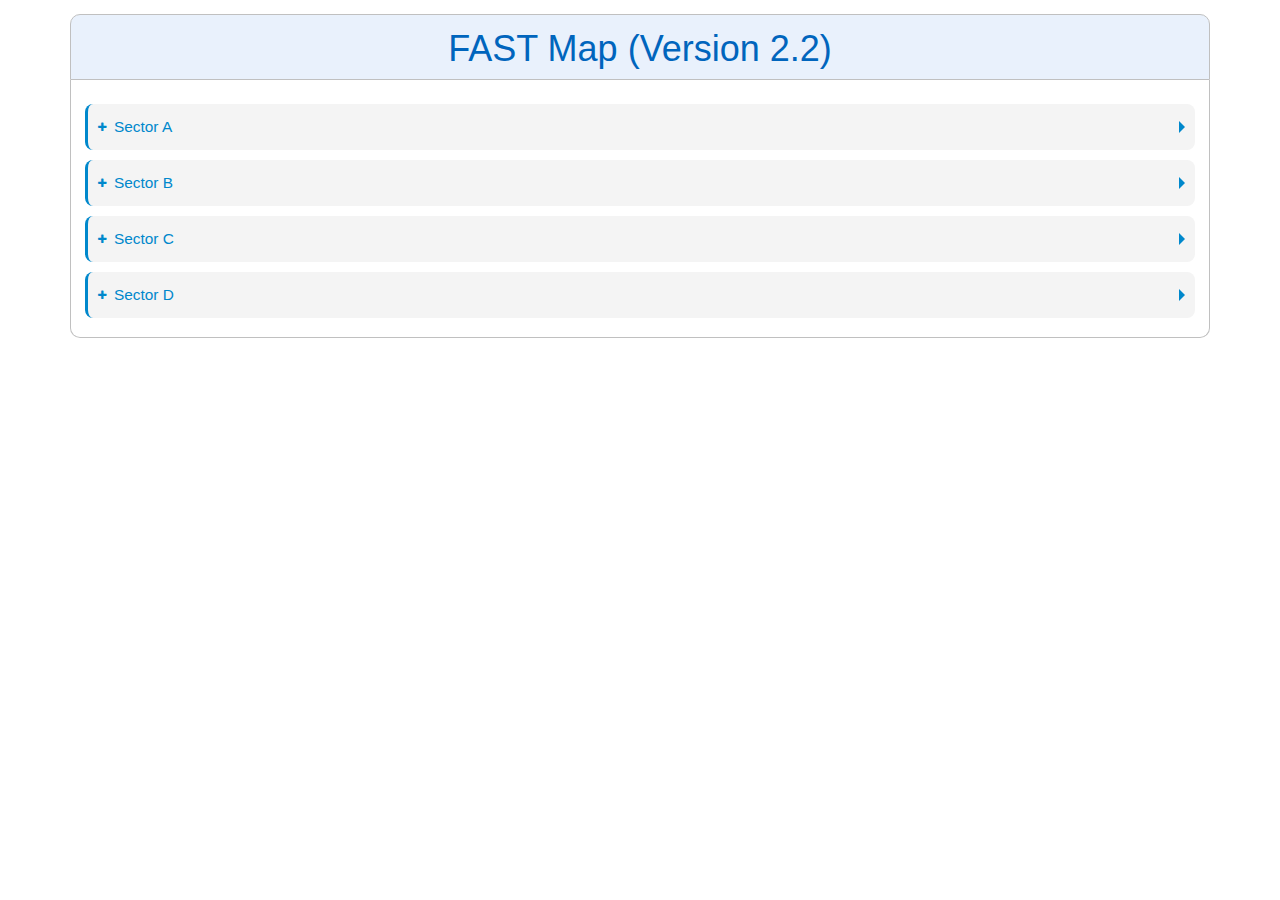
==== commit 1530a253: "Version 2.2" ====
--- a/index.html
+++ b/index.html
@@ -33,7 +33,7 @@
 <div class="body">
 
 <div role="main" class="main"><div class="container">
-	<div class="row"><div class="col-md-12" style="text-align:center;"><div class="blue_top_cell"><h1>FAST Map (Version 2.1)</h1></div></div></div>
+	<div class="row"><div class="col-md-12" style="text-align:center;"><div class="blue_top_cell"><h1>FAST Map (Version 2.2)</h1></div></div></div>
 	<div class="row"><div class="col-md-12"><div class="toogle"><div class="white_bot_cell">
 		<section class="toggle">
 			<label>Sector A</label>
@@ -112,6 +112,7 @@
 				<button class="btn btn-primary btn-lg" style="margin:0.25em;" data-value1="2" data-value2="12" data-value3='Bedar')>Bedar</button>
 				<button class="btn btn-primary btn-lg" style="margin:0.25em;" data-value1="2" data-value2="13" data-value3='Berja')>Berja</button>
 				<button class="btn btn-primary btn-lg" style="margin:0.25em;" data-value1="2" data-value2="14" data-value3='Cantoria')>Cantoria</button>
+				<button class="btn btn-primary btn-lg" style="margin:0.25em;" data-value1="2" data-value2="31" data-value3='Conifera')>Conifera</button> 
 				<button class="btn btn-primary btn-lg" style="margin:0.25em;" data-value1="2" data-value2="15" data-value3='Cuervas de Almonzoia')>Cuervas de Almonzoia</button>
 				<button class="btn btn-primary btn-lg" style="margin:0.25em;" data-value1="2" data-value2="16" data-value3='Cueva del Pelciego')>Cueva del Pelciego</button>
 				<button class="btn btn-primary btn-lg" style="margin:0.25em;" data-value1="2" data-value2="17" data-value3='Cyclaman')>Cyclaman</button>
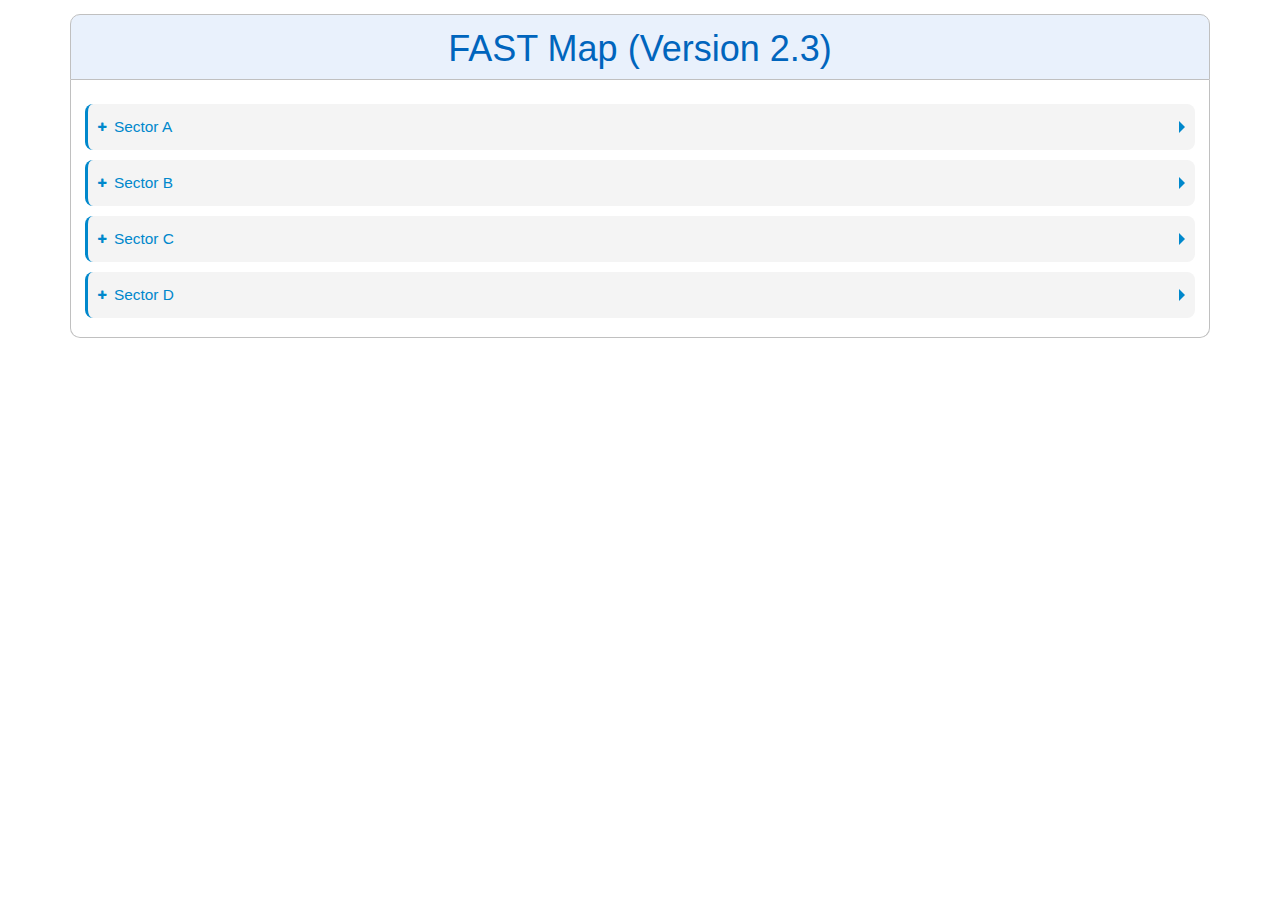
==== commit 2d3dbf4a: "Version 2.3" ====
--- a/index.html
+++ b/index.html
@@ -33,7 +33,7 @@
 <div class="body">
 
 <div role="main" class="main"><div class="container">
-	<div class="row"><div class="col-md-12" style="text-align:center;"><div class="blue_top_cell"><h1>FAST Map (Version 2.2)</h1></div></div></div>
+	<div class="row"><div class="col-md-12" style="text-align:center;"><div class="blue_top_cell"><h1>FAST Map (Version 2.3)</h1></div></div></div>
 	<div class="row"><div class="col-md-12"><div class="toogle"><div class="white_bot_cell">
 		<section class="toggle">
 			<label>Sector A</label>
